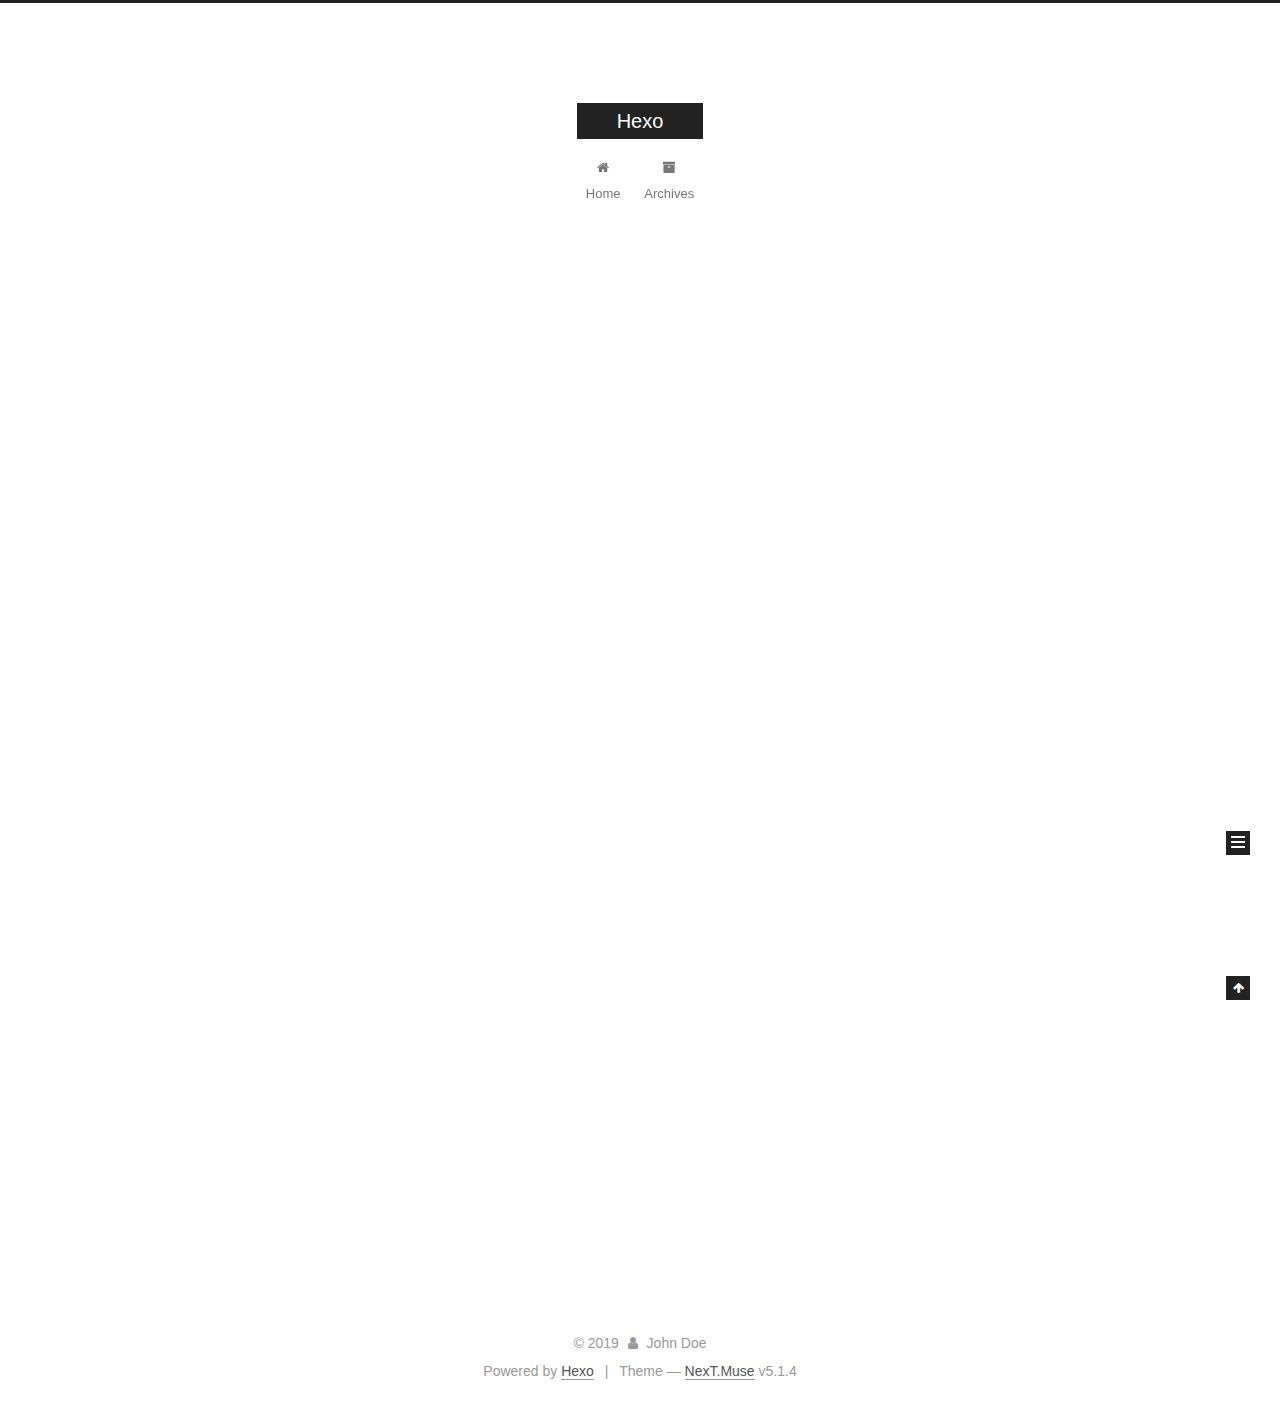
==== index.html @ e1fbd627 "Site updated: 2019-07-03 14:04:31" ====
<!DOCTYPE html>



  


<html class="theme-next muse use-motion" lang>
<head><meta name="generator" content="Hexo 3.9.0">
  <meta charset="UTF-8">
<meta http-equiv="X-UA-Compatible" content="IE=edge">
<meta name="viewport" content="width=device-width, initial-scale=1, maximum-scale=1">
<meta name="theme-color" content="#222">









<meta http-equiv="Cache-Control" content="no-transform">
<meta http-equiv="Cache-Control" content="no-siteapp">
















  
  
  <link href="/lib/fancybox/source/jquery.fancybox.css?v=2.1.5" rel="stylesheet" type="text/css">







<link href="/lib/font-awesome/css/font-awesome.min.css?v=4.6.2" rel="stylesheet" type="text/css">

<link href="/css/main.css?v=5.1.4" rel="stylesheet" type="text/css">


  <link rel="apple-touch-icon" sizes="180x180" href="/images/apple-touch-icon-next.png?v=5.1.4">


  <link rel="icon" type="image/png" sizes="32x32" href="/images/favicon-32x32-next.png?v=5.1.4">


  <link rel="icon" type="image/png" sizes="16x16" href="/images/favicon-16x16-next.png?v=5.1.4">


  <link rel="mask-icon" href="/images/logo.svg?v=5.1.4" color="#222">





  <meta name="keywords" content="Hexo, NexT">










<meta property="og:type" content="website">
<meta property="og:title" content="Hexo">
<meta property="og:url" content="http://yoursite.com/index.html">
<meta property="og:site_name" content="Hexo">
<meta property="og:locale" content="default">
<meta name="twitter:card" content="summary">
<meta name="twitter:title" content="Hexo">



<script type="text/javascript" id="hexo.configurations">
  var NexT = window.NexT || {};
  var CONFIG = {
    root: '/',
    scheme: 'Muse',
    version: '5.1.4',
    sidebar: {"position":"left","display":"post","offset":12,"b2t":false,"scrollpercent":false,"onmobile":false},
    fancybox: true,
    tabs: true,
    motion: {"enable":true,"async":false,"transition":{"post_block":"fadeIn","post_header":"slideDownIn","post_body":"slideDownIn","coll_header":"slideLeftIn","sidebar":"slideUpIn"}},
    duoshuo: {
      userId: '0',
      author: 'Author'
    },
    algolia: {
      applicationID: '',
      apiKey: '',
      indexName: '',
      hits: {"per_page":10},
      labels: {"input_placeholder":"Search for Posts","hits_empty":"We didn't find any results for the search: ${query}","hits_stats":"${hits} results found in ${time} ms"}
    }
  };
</script>



  <link rel="canonical" href="http://yoursite.com/">





  <title>Hexo</title>
  








</head>

<body itemscope itemtype="http://schema.org/WebPage" lang="default">

  
  
    
  

  <div class="container sidebar-position-left 
  page-home">
    <div class="headband"></div>

    <header id="header" class="header" itemscope itemtype="http://schema.org/WPHeader">
      <div class="header-inner"><div class="site-brand-wrapper">
  <div class="site-meta ">
    

    <div class="custom-logo-site-title">
      <a href="/" class="brand" rel="start">
        <span class="logo-line-before"><i></i></span>
        <span class="site-title">Hexo</span>
        <span class="logo-line-after"><i></i></span>
      </a>
    </div>
      
        <p class="site-subtitle"></p>
      
  </div>

  <div class="site-nav-toggle">
    <button>
      <span class="btn-bar"></span>
      <span class="btn-bar"></span>
      <span class="btn-bar"></span>
    </button>
  </div>
</div>

<nav class="site-nav">
  

  
    <ul id="menu" class="menu">
      
        
        <li class="menu-item menu-item-home">
          <a href="/" rel="section">
            
              <i class="menu-item-icon fa fa-fw fa-home"></i> <br>
            
            Home
          </a>
        </li>
      
        
        <li class="menu-item menu-item-archives">
          <a href="/archives/" rel="section">
            
              <i class="menu-item-icon fa fa-fw fa-archive"></i> <br>
            
            Archives
          </a>
        </li>
      

      
    </ul>
  

  
</nav>



 </div>
    </header>

    <main id="main" class="main">
      <div class="main-inner">
        <div class="content-wrap">
          <div id="content" class="content">
            
  <section id="posts" class="posts-expand">
    
      

  

  
  
  

  <article class="post post-type-normal" itemscope itemtype="http://schema.org/Article">
  
  
  
  <div class="post-block">
    <link itemprop="mainEntityOfPage" href="http://yoursite.com/2019/07/02/hello-world/">

    <span hidden itemprop="author" itemscope itemtype="http://schema.org/Person">
      <meta itemprop="name" content="John Doe">
      <meta itemprop="description" content>
      <meta itemprop="image" content="/images/avatar.gif">
    </span>

    <span hidden itemprop="publisher" itemscope itemtype="http://schema.org/Organization">
      <meta itemprop="name" content="Hexo">
    </span>

    
      <header class="post-header">

        
        
          <h1 class="post-title" itemprop="name headline">
                
                <a class="post-title-link" href="/2019/07/02/hello-world/" itemprop="url">Hello World</a></h1>
        

        <div class="post-meta">
          <span class="post-time">
            
              <span class="post-meta-item-icon">
                <i class="fa fa-calendar-o"></i>
              </span>
              
                <span class="post-meta-item-text">Posted on</span>
              
              <time title="Post created" itemprop="dateCreated datePublished" datetime="2019-07-02T22:39:42+08:00">
                2019-07-02
              </time>
            

            

            
          </span>

          

          
            
          

          
          

          

          

          

        </div>
      </header>
    

    
    
    
    <div class="post-body" itemprop="articleBody">

      
      

      
        
          
            <p>Welcome to <a href="https://hexo.io/" target="_blank" rel="noopener">Hexo</a>! This is your very first post. Check <a href="https://hexo.io/docs/" target="_blank" rel="noopener">documentation</a> for more info. If you get any problems when using Hexo, you can find the answer in <a href="https://hexo.io/docs/troubleshooting.html" target="_blank" rel="noopener">troubleshooting</a> or you can ask me on <a href="https://github.com/hexojs/hexo/issues" target="_blank" rel="noopener">GitHub</a>.</p>
<h2 id="Quick-Start"><a href="#Quick-Start" class="headerlink" title="Quick Start"></a>Quick Start</h2><h3 id="Create-a-new-post"><a href="#Create-a-new-post" class="headerlink" title="Create a new post"></a>Create a new post</h3><figure class="highlight bash"><table><tr><td class="gutter"><pre><span class="line">1</span><br></pre></td><td class="code"><pre><span class="line">$ hexo new <span class="string">"My New Post"</span></span><br></pre></td></tr></table></figure>

<p>More info: <a href="https://hexo.io/docs/writing.html" target="_blank" rel="noopener">Writing</a></p>
<h3 id="Run-server"><a href="#Run-server" class="headerlink" title="Run server"></a>Run server</h3><figure class="highlight bash"><table><tr><td class="gutter"><pre><span class="line">1</span><br></pre></td><td class="code"><pre><span class="line">$ hexo server</span><br></pre></td></tr></table></figure>

<p>More info: <a href="https://hexo.io/docs/server.html" target="_blank" rel="noopener">Server</a></p>
<h3 id="Generate-static-files"><a href="#Generate-static-files" class="headerlink" title="Generate static files"></a>Generate static files</h3><figure class="highlight bash"><table><tr><td class="gutter"><pre><span class="line">1</span><br></pre></td><td class="code"><pre><span class="line">$ hexo generate</span><br></pre></td></tr></table></figure>

<p>More info: <a href="https://hexo.io/docs/generating.html" target="_blank" rel="noopener">Generating</a></p>
<h3 id="Deploy-to-remote-sites"><a href="#Deploy-to-remote-sites" class="headerlink" title="Deploy to remote sites"></a>Deploy to remote sites</h3><figure class="highlight bash"><table><tr><td class="gutter"><pre><span class="line">1</span><br></pre></td><td class="code"><pre><span class="line">$ hexo deploy</span><br></pre></td></tr></table></figure>

<p>More info: <a href="https://hexo.io/docs/deployment.html" target="_blank" rel="noopener">Deployment</a></p>

          
        
      
    </div>
    
    
    

    

    

    

    <footer class="post-footer">
      

      

      

      
      
        <div class="post-eof"></div>
      
    </footer>
  </div>
  
  
  
  </article>


    
  </section>

  


          </div>
          


          

        </div>
        
          
  
  <div class="sidebar-toggle">
    <div class="sidebar-toggle-line-wrap">
      <span class="sidebar-toggle-line sidebar-toggle-line-first"></span>
      <span class="sidebar-toggle-line sidebar-toggle-line-middle"></span>
      <span class="sidebar-toggle-line sidebar-toggle-line-last"></span>
    </div>
  </div>

  <aside id="sidebar" class="sidebar">
    
    <div class="sidebar-inner">

      

      

      <section class="site-overview-wrap sidebar-panel sidebar-panel-active">
        <div class="site-overview">
          <div class="site-author motion-element" itemprop="author" itemscope itemtype="http://schema.org/Person">
            
              <p class="site-author-name" itemprop="name">John Doe</p>
              <p class="site-description motion-element" itemprop="description"></p>
          </div>

          <nav class="site-state motion-element">

            
              <div class="site-state-item site-state-posts">
              
                <a href="/archives/">
              
                  <span class="site-state-item-count">1</span>
                  <span class="site-state-item-name">posts</span>
                </a>
              </div>
            

            

            

          </nav>

          

          

          
          

          
          

          

        </div>
      </section>

      

      

    </div>
  </aside>


        
      </div>
    </main>

    <footer id="footer" class="footer">
      <div class="footer-inner">
        <div class="copyright">&copy; <span itemprop="copyrightYear">2019</span>
  <span class="with-love">
    <i class="fa fa-user"></i>
  </span>
  <span class="author" itemprop="copyrightHolder">John Doe</span>

  
</div>


  <div class="powered-by">Powered by <a class="theme-link" target="_blank" href="https://hexo.io">Hexo</a></div>



  <span class="post-meta-divider">|</span>



  <div class="theme-info">Theme &mdash; <a class="theme-link" target="_blank" href="https://github.com/iissnan/hexo-theme-next">NexT.Muse</a> v5.1.4</div>




        







        
      </div>
    </footer>

    
      <div class="back-to-top">
        <i class="fa fa-arrow-up"></i>
        
      </div>
    

    

  </div>

  

<script type="text/javascript">
  if (Object.prototype.toString.call(window.Promise) !== '[object Function]') {
    window.Promise = null;
  }
</script>









  












  
  
    <script type="text/javascript" src="/lib/jquery/index.js?v=2.1.3"></script>
  

  
  
    <script type="text/javascript" src="/lib/fastclick/lib/fastclick.min.js?v=1.0.6"></script>
  

  
  
    <script type="text/javascript" src="/lib/jquery_lazyload/jquery.lazyload.js?v=1.9.7"></script>
  

  
  
    <script type="text/javascript" src="/lib/velocity/velocity.min.js?v=1.2.1"></script>
  

  
  
    <script type="text/javascript" src="/lib/velocity/velocity.ui.min.js?v=1.2.1"></script>
  

  
  
    <script type="text/javascript" src="/lib/fancybox/source/jquery.fancybox.pack.js?v=2.1.5"></script>
  


  


  <script type="text/javascript" src="/js/src/utils.js?v=5.1.4"></script>

  <script type="text/javascript" src="/js/src/motion.js?v=5.1.4"></script>



  
  

  

  


  <script type="text/javascript" src="/js/src/bootstrap.js?v=5.1.4"></script>



  


  




	





  





  












  





  

  

  

  
  

  

  

  

</body>
</html>
---- css/main.css ----
/* normalize.css v3.0.2 | MIT License | git.io/normalize */
html {
  font-family: sans-serif; /* 1 */
  -ms-text-size-adjust: 100%; /* 2 */
  -webkit-text-size-adjust: 100%; /* 2 */
}
body {
  margin: 0;
}
article,
aside,
details,
figcaption,
figure,
footer,
header,
hgroup,
main,
menu,
nav,
section,
summary {
  display: block;
}
audio,
canvas,
progress,
video {
  display: inline-block; /* 1 */
  vertical-align: baseline; /* 2 */
}
audio:not([controls]) {
  display: none;
  height: 0;
}
[hidden],
template {
  display: none;
}
a {
  background-color: transparent;
}
a:active,
a:hover {
  outline: 0;
}
abbr[title] {
  border-bottom: 1px dotted;
}
b,
strong {
  font-weight: bold;
}
dfn {
  font-style: italic;
}
h1 {
  font-size: 2em;
  margin: 0.67em 0;
}
mark {
  background: #ff0;
  color: #000;
}
small {
  font-size: 80%;
}
sub,
sup {
  font-size: 75%;
  line-height: 0;
  position: relative;
  vertical-align: baseline;
}
sup {
  top: -0.5em;
}
sub {
  bottom: -0.25em;
}
img {
  border: 0;
}
svg:not(:root) {
  overflow: hidden;
}
figure {
  margin: 1em 40px;
}
hr {
  -moz-box-sizing: content-box;
  box-sizing: content-box;
  height: 0;
}
pre {
  overflow: auto;
}
code,
kbd,
pre,
samp {
  font-family: monospace, monospace;
  font-size: 1em;
}
button,
input,
optgroup,
select,
textarea {
  color: inherit; /* 1 */
  font: inherit; /* 2 */
  margin: 0; /* 3 */
}
button {
  overflow: visible;
}
button,
select {
  text-transform: none;
}
button,
html input[type="button"],
input[type="reset"],
input[type="submit"] {
  -webkit-appearance: button; /* 2 */
  cursor: pointer; /* 3 */
}
button[disabled],
html input[disabled] {
  cursor: default;
}
button::-moz-focus-inner,
input::-moz-focus-inner {
  border: 0;
  padding: 0;
}
input {
  line-height: normal;
}
input[type="checkbox"],
input[type="radio"] {
  box-sizing: border-box; /* 1 */
  padding: 0; /* 2 */
}
input[type="number"]::-webkit-inner-spin-button,
input[type="number"]::-webkit-outer-spin-button {
  height: auto;
}
input[type="search"] {
  -webkit-appearance: textfield; /* 1 */
  -moz-box-sizing: content-box;
  -webkit-box-sizing: content-box; /* 2 */
  box-sizing: content-box;
}
input[type="search"]::-webkit-search-cancel-button,
input[type="search"]::-webkit-search-decoration {
  -webkit-appearance: none;
}
fieldset {
  border: 1px solid #c0c0c0;
  margin: 0 2px;
  padding: 0.35em 0.625em 0.75em;
}
legend {
  border: 0; /* 1 */
  padding: 0; /* 2 */
}
textarea {
  overflow: auto;
}
optgroup {
  font-weight: bold;
}
table {
  border-collapse: collapse;
  border-spacing: 0;
}
td,
th {
  padding: 0;
}
::selection {
  background: #262a30;
  color: #fff;
}
body {
  position: relative;
  font-family: 'Lato', "PingFang SC", "Microsoft YaHei", sans-serif;
  font-size: 14px;
  line-height: 2;
  color: #555;
  background: #fff;
}
@media (max-width: 767px) {
  body {
    padding-right: 0 !important;
  }
}
@media (min-width: 768px) and (max-width: 991px) {
  body {
    padding-right: 0 !important;
  }
}
@media (min-width: 1600px) {
  body {
    font-size: 16px;
  }
}
h1,
h2,
h3,
h4,
h5,
h6 {
  margin: 0;
  padding: 0;
  font-weight: bold;
  line-height: 1.5;
  font-family: 'Lato', "PingFang SC", "Microsoft YaHei", sans-serif;
}
h2,
h3,
h4,
h5,
h6 {
  margin: 20px 0 15px;
}
h1 {
  font-size: 22px;
}
@media (max-width: 767px) {
  h1 {
    font-size: 18px;
  }
}
h2 {
  font-size: 20px;
}
@media (max-width: 767px) {
  h2 {
    font-size: 16px;
  }
}
h3 {
  font-size: 18px;
}
@media (max-width: 767px) {
  h3 {
    font-size: 14px;
  }
}
h4 {
  font-size: 16px;
}
@media (max-width: 767px) {
  h4 {
    font-size: 12px;
  }
}
h5 {
  font-size: 14px;
}
@media (max-width: 767px) {
  h5 {
    font-size: 10px;
  }
}
h6 {
  font-size: 12px;
}
@media (max-width: 767px) {
  h6 {
    font-size: 8px;
  }
}
p {
  margin: 0 0 20px 0;
}
a {
  color: #555;
  text-decoration: none;
  outline: none;
  border-bottom: 1px solid #999;
  word-wrap: break-word;
}
a:hover {
  color: #222;
  border-bottom-color: #222;
}
blockquote {
  margin: 0;
  padding: 0;
}
img {
  display: block;
  margin: auto;
  max-width: 100%;
  height: auto;
}
hr {
  margin: 40px 0;
  height: 3px;
  border: none;
  background-color: #ddd;
  background-image: repeating-linear-gradient(-45deg, #fff, #fff 4px, transparent 4px, transparent 8px);
}
blockquote {
  padding: 0 15px;
  color: #666;
  border-left: 4px solid #ddd;
}
blockquote cite::before {
  content: "-";
  padding: 0 5px;
}
dt {
  font-weight: 700;
}
dd {
  margin: 0;
  padding: 0;
}
kbd {
  border: 1px solid #ccc;
  border-radius: 0.2em;
  box-shadow: 0.1em 0.1em 0.2em rgba(0,0,0,0.1);
  background-color: #f9f9f9;
  font-family: inherit;
  background-image: -webkit-linear-gradient(top, #eee, #fff, #eee);
  padding: 0.1em 0.3em;
  white-space: nowrap;
}
.text-left {
  text-align: left;
}
.text-center {
  text-align: center;
}
.text-right {
  text-align: right;
}
.text-justify {
  text-align: justify;
}
.text-nowrap {
  white-space: nowrap;
}
.text-lowercase {
  text-transform: lowercase;
}
.text-uppercase {
  text-transform: uppercase;
}
.text-capitalize {
  text-transform: capitalize;
}
.center-block {
  display: block;
  margin-left: auto;
  margin-right: auto;
}
.clearfix:before,
.clearfix:after {
  content: " ";
  display: table;
}
.clearfix:after {
  clear: both;
}
.pullquote {
  width: 45%;
}
.pullquote.left {
  float: left;
  margin-left: 5px;
  margin-right: 10px;
}
.pullquote.right {
  float: right;
  margin-left: 10px;
  margin-right: 5px;
}
.affix.affix.affix {
  position: fixed;
}
.translation {
  margin-top: -20px;
  font-size: 14px;
  color: #999;
}
.scrollbar-measure {
  width: 100px;
  height: 100px;
  overflow: scroll;
  position: absolute;
  top: -9999px;
}
.use-motion .motion-element {
  opacity: 0;
}
table {
  margin: 20px 0;
  width: 100%;
  border-collapse: collapse;
  border-spacing: 0;
  border: 1px solid #ddd;
  font-size: 14px;
  table-layout: fixed;
  word-wrap: break-all;
}
table>tbody>tr:nth-of-type(odd) {
  background-color: #f9f9f9;
}
table>tbody>tr:hover {
  background-color: #f5f5f5;
}
caption,
th,
td {
  padding: 8px;
  text-align: left;
  vertical-align: middle;
  font-weight: normal;
}
th,
td {
  border-bottom: 3px solid #ddd;
  border-right: 1px solid #eee;
}
th {
  padding-bottom: 10px;
  font-weight: 700;
}
td {
  border-bottom-width: 1px;
}
html,
body {
  height: 100%;
}
.container {
  position: relative;
  min-height: 100%;
}
.header-inner {
  margin: 0 auto;
  padding: 100px 0 70px;
  width: 700px;
}
@media (min-width: 1600px) {
  .container .header-inner {
    width: 900px;
  }
}
.main {
  padding-bottom: 150px;
}
.main-inner {
  margin: 0 auto;
  width: 700px;
}
@media (min-width: 1600px) {
  .container .main-inner {
    width: 900px;
  }
}
.footer {
  position: absolute;
  left: 0;
  bottom: 0;
  width: 100%;
  min-height: 50px;
}
.footer-inner {
  box-sizing: border-box;
  margin: 20px auto;
  width: 700px;
}
@media (min-width: 1600px) {
  .container .footer-inner {
    width: 900px;
  }
}
pre,
.highlight {
  overflow: auto;
  margin: 20px 0;
  padding: 0;
  font-size: 13px;
  color: #4d4d4c;
  background: #f7f7f7;
  line-height: 1.6;
}
pre,
code {
  font-family: consolas, Menlo, "PingFang SC", "Microsoft YaHei", monospace;
}
code {
  padding: 2px 4px;
  word-wrap: break-word;
  color: #555;
  background: #eee;
  border-radius: 3px;
  font-size: 13px;
}
pre {
  padding: 10px;
}
pre code {
  padding: 0;
  color: #4d4d4c;
  background: none;
  text-shadow: none;
}
.highlight {
  border-radius: 1px;
}
.highlight pre {
  border: none;
  margin: 0;
  padding: 10px 0;
}
.highlight table {
  margin: 0;
  width: auto;
  border: none;
}
.highlight td {
  border: none;
  padding: 0;
}
.highlight figcaption {
  font-size: 1em;
  color: #4d4d4c;
  line-height: 1em;
  margin-bottom: 1em;
}
.highlight figcaption:before,
.highlight figcaption:after {
  content: " ";
  display: table;
}
.highlight figcaption:after {
  clear: both;
}
.highlight figcaption a {
  float: right;
  color: #4d4d4c;
}
.highlight figcaption a:hover {
  border-bottom-color: #4d4d4c;
}
.highlight .gutter pre {
  padding-left: 10px;
  padding-right: 10px;
  color: #869194;
  text-align: right;
  background-color: #eff2f3;
}
.highlight .code pre {
  width: 100%;
  padding-left: 10px;
  padding-right: 10px;
  background-color: #f7f7f7;
}
.highlight .line {
  height: 20px;
}
.gutter {
  -webkit-user-select: none;
  -moz-user-select: none;
  -ms-user-select: none;
  user-select: none;
}
.gist table {
  width: auto;
}
.gist table td {
  border: none;
}
pre .deletion {
  background: #fdd;
}
pre .addition {
  background: #dfd;
}
pre .meta {
  color: #8959a8;
}
pre .comment {
  color: #8e908c;
}
pre .variable,
pre .attribute,
pre .tag,
pre .regexp,
pre .ruby .constant,
pre .xml .tag .title,
pre .xml .pi,
pre .xml .doctype,
pre .html .doctype,
pre .css .id,
pre .css .class,
pre .css .pseudo {
  color: #c82829;
}
pre .number,
pre .preprocessor,
pre .built_in,
pre .literal,
pre .params,
pre .constant,
pre .command {
  color: #f5871f;
}
pre .ruby .class .title,
pre .css .rules .attribute,
pre .string,
pre .value,
pre .inheritance,
pre .header,
pre .ruby .symbol,
pre .xml .cdata,
pre .special,
pre .number,
pre .formula {
  color: #718c00;
}
pre .title,
pre .css .hexcolor {
  color: #3e999f;
}
pre .function,
pre .python .decorator,
pre .python .title,
pre .ruby .function .title,
pre .ruby .title .keyword,
pre .perl .sub,
pre .javascript .title,
pre .coffeescript .title {
  color: #4271ae;
}
pre .keyword,
pre .javascript .function {
  color: #8959a8;
}
.full-image.full-image.full-image.full-image {
  border: none;
  max-width: 100%;
  width: auto;
  margin: 20px auto 25px;
}
@media (min-width: 992px) {
  .full-image.full-image.full-image.full-image {
    max-width: none;
    width: 110%;
    margin: 25px -5%;
  }
}
.blockquote-center,
.page-home .post-type-quote blockquote,
.page-post-detail .post-type-quote blockquote {
  position: relative;
  margin: 40px 0;
  padding: 0;
  border-left: none;
  text-align: center;
}
.blockquote-center::before,
.page-home .post-type-quote blockquote::before,
.page-post-detail .post-type-quote blockquote::before,
.blockquote-center::after,
.page-home .post-type-quote blockquote::after,
.page-post-detail .post-type-quote blockquote::after {
  position: absolute;
  content: ' ';
  display: block;
  width: 100%;
  height: 24px;
  opacity: 0.2;
  background-repeat: no-repeat;
  background-position: 0 -6px;
  background-size: 22px 22px;
}
.blockquote-center::before,
.page-home .post-type-quote blockquote::before,
.page-post-detail .post-type-quote blockquote::before {
  top: -20px;
  background-image: url("../images/quote-l.svg");
  border-top: 1px solid #ccc;
}
.blockquote-center::after,
.page-home .post-type-quote blockquote::after,
.page-post-detail .post-type-quote blockquote::after {
  bottom: -20px;
  background-image: url("../images/quote-r.svg");
  border-bottom: 1px solid #ccc;
  background-position: 100% 8px;
}
.blockquote-center p,
.page-home .post-type-quote blockquote p,
.page-post-detail .post-type-quote blockquote p,
.blockquote-center div,
.page-home .post-type-quote blockquote div,
.page-post-detail .post-type-quote blockquote div {
  text-align: center;
}
.post .post-body .group-picture img {
  box-sizing: border-box;
  padding: 0 3px;
  border: none;
}
.post .group-picture-row {
  overflow: hidden;
  margin-top: 6px;
}
.post .group-picture-row:first-child {
  margin-top: 0;
}
.post .group-picture-column {
  float: left;
}
.page-post-detail .post-body .group-picture-column {
  float: none;
  margin-top: 10px;
  width: auto !important;
}
.page-post-detail .post-body .group-picture-column img {
  margin: 0 auto;
}
.page-archive .group-picture-container {
  overflow: hidden;
}
.page-archive .group-picture-row {
  float: left;
}
.page-archive .group-picture-row:first-child {
  margin-top: 6px;
}
.page-archive .group-picture-column {
  max-width: 150px;
  max-height: 150px;
}
.post-body .note {
  position: relative;
  padding: 15px;
  margin-bottom: 20px;
  border: 1px solid #eee;
  border-left-width: 5px;
  border-radius: 3px;
}
.post-body .note h2,
.post-body .note h3,
.post-body .note h4,
.post-body .note h5,
.post-body .note h6 {
  margin-top: 0;
  margin-bottom: 0;
  border-bottom: initial;
  padding-top: 0 !important;
}
.post-body .note p:first-child,
.post-body .note ul:first-child,
.post-body .note ol:first-child,
.post-body .note table:first-child,
.post-body .note pre:first-child,
.post-body .note blockquote:first-child {
  margin-top: 0;
}
.post-body .note p:last-child,
.post-body .note ul:last-child,
.post-body .note ol:last-child,
.post-body .note table:last-child,
.post-body .note pre:last-child,
.post-body .note blockquote:last-child {
  margin-bottom: 0;
}
.post-body .note.default {
  border-left-color: #777;
}
.post-body .note.default h2,
.post-body .note.default h3,
.post-body .note.default h4,
.post-body .note.default h5,
.post-body .note.default h6 {
  color: #777;
}
.post-body .note.primary {
  border-left-color: #6f42c1;
}
.post-body .note.primary h2,
.post-body .note.primary h3,
.post-body .note.primary h4,
.post-body .note.primary h5,
.post-body .note.primary h6 {
  color: #6f42c1;
}
.post-body .note.info {
  border-left-color: #428bca;
}
.post-body .note.info h2,
.post-body .note.info h3,
.post-body .note.info h4,
.post-body .note.info h5,
.post-body .note.info h6 {
  color: #428bca;
}
.post-body .note.success {
  border-left-color: #5cb85c;
}
.post-body .note.success h2,
.post-body .note.success h3,
.post-body .note.success h4,
.post-body .note.success h5,
.post-body .note.success h6 {
  color: #5cb85c;
}
.post-body .note.warning {
  border-left-color: #f0ad4e;
}
.post-body .note.warning h2,
.post-body .note.warning h3,
.post-body .note.warning h4,
.post-body .note.warning h5,
.post-body .note.warning h6 {
  color: #f0ad4e;
}
.post-body .note.danger {
  border-left-color: #d9534f;
}
.post-body .note.danger h2,
.post-body .note.danger h3,
.post-body .note.danger h4,
.post-body .note.danger h5,
.post-body .note.danger h6 {
  color: #d9534f;
}
.post-body .label {
  display: inline;
  padding: 0 2px;
  white-space: nowrap;
}
.post-body .label.default {
  background-color: #f0f0f0;
}
.post-body .label.primary {
  background-color: #efe6f7;
}
.post-body .label.info {
  background-color: #e5f2f8;
}
.post-body .label.success {
  background-color: #e7f4e9;
}
.post-body .label.warning {
  background-color: #fcf6e1;
}
.post-body .label.danger {
  background-color: #fae8eb;
}
.post-body .tabs {
  position: relative;
  display: block;
  margin-bottom: 20px;
  padding-top: 10px;
}
.post-body .tabs ul.nav-tabs {
  margin: 0;
  padding: 0;
  display: flex;
  margin-bottom: -1px;
}
@media (max-width: 413px) {
  .post-body .tabs ul.nav-tabs {
    display: block;
    margin-bottom: 5px;
  }
}
.post-body .tabs ul.nav-tabs li.tab {
  list-style-type: none !important;
  margin: 0 0.25em 0 0;
  border-top: 3px solid transparent;
  border-left: 1px solid transparent;
  border-right: 1px solid transparent;
}
@media (max-width: 413px) {
  .post-body .tabs ul.nav-tabs li.tab {
    margin: initial;
    border-top: 1px solid transparent;
    border-left: 3px solid transparent;
    border-right: 1px solid transparent;
    border-bottom: 1px solid transparent;
  }
}
.post-body .tabs ul.nav-tabs li.tab a {
  outline: 0;
  border-bottom: initial;
  display: block;
  line-height: 1.8em;
  padding: 0.25em 0.75em;
  transition-duration: 0.2s;
  transition-timing-function: ease-out;
  transition-delay: 0s;
}
.post-body .tabs ul.nav-tabs li.tab a i {
  width: 1.285714285714286em;
}
.post-body .tabs ul.nav-tabs li.tab.active {
  border-top: 3px solid #fc6423;
  border-left: 1px solid #ddd;
  border-right: 1px solid #ddd;
  background-color: #fff;
}
@media (max-width: 413px) {
  .post-body .tabs ul.nav-tabs li.tab.active {
    border-top: 1px solid #ddd;
    border-left: 3px solid #fc6423;
    border-right: 1px solid #ddd;
    border-bottom: 1px solid #ddd;
  }
}
.post-body .tabs ul.nav-tabs li.tab.active a {
  cursor: default;
  color: #555;
}
.post-body .tabs .tab-content {
  background-color: #fff;
}
.post-body .tabs .tab-content .tab-pane {
  border: 1px solid #ddd;
  padding: 20px 20px 0 20px;
}
.post-body .tabs .tab-content .tab-pane:not(.active) {
  display: none !important;
}
.post-body .tabs .tab-content .tab-pane.active {
  display: block !important;
}
.btn {
  display: inline-block;
  padding: 0 20px;
  font-size: 14px;
  color: #fff;
  background: #222;
  border: 2px solid #222;
  text-decoration: none;
  border-radius: 0;
  transition-property: background-color;
  transition-duration: 0.2s;
  transition-timing-function: ease-in-out;
  transition-delay: 0s;
  line-height: 2;
}
.btn:hover {
  border-color: #222;
  color: #222;
  background: #fff;
}
.btn +.btn {
  margin: 0 0 8px 8px;
}
.btn .fa-fw {
  width: 1.285714285714286em;
  text-align: left;
}
.btn-bar {
  display: block;
  width: 22px;
  height: 2px;
  background: #555;
  border-radius: 1px;
}
.btn-bar+.btn-bar {
  margin-top: 4px;
}
.pagination {
  margin: 120px 0 40px;
  text-align: center;
  border-top: 1px solid #eee;
}
.page-number-basic,
.pagination .prev,
.pagination .next,
.pagination .page-number,
.pagination .space {
  display: inline-block;
  position: relative;
  top: -1px;
  margin: 0 10px;
  padding: 0 11px;
}
@media (max-width: 767px) {
  .page-number-basic,
  .pagination .prev,
  .pagination .next,
  .pagination .page-number,
  .pagination .space {
    margin: 0 5px;
  }
}
.pagination .prev,
.pagination .next,
.pagination .page-number {
  border-bottom: 0;
  border-top: 1px solid #eee;
  transition-property: border-color;
  transition-duration: 0.2s;
  transition-timing-function: ease-in-out;
  transition-delay: 0s;
}
.pagination .prev:hover,
.pagination .next:hover,
.pagination .page-number:hover {
  border-top-color: #222;
}
.pagination .space {
  padding: 0;
  margin: 0;
}
.pagination .prev {
  margin-left: 0;
}
.pagination .next {
  margin-right: 0;
}
.pagination .page-number.current {
  color: #fff;
  background: #ccc;
  border-top-color: #ccc;
}
@media (max-width: 767px) {
  .pagination {
    border-top: none;
  }
  .pagination .prev,
  .pagination .next,
  .pagination .page-number {
    margin-bottom: 10px;
    border-top: 0;
    border-bottom: 1px solid #eee;
    padding: 0 10px;
  }
  .pagination .prev:hover,
  .pagination .next:hover,
  .pagination .page-number:hover {
    border-bottom-color: #222;
  }
}
.comments {
  margin: 60px 20px 0;
}
.tag-cloud {
  text-align: center;
}
.tag-cloud a {
  display: inline-block;
  margin: 10px;
}
.back-to-top {
  box-sizing: border-box;
  position: fixed;
  bottom: -100px;
  right: 30px;
  z-index: 1050;
  padding: 0 6px;
  width: 24px;
  background: #222;
  font-size: 12px;
  opacity: 1;
  color: #fff;
  cursor: pointer;
  text-align: center;
  -webkit-transform: translateZ(0);
  transition-property: bottom;
  transition-duration: 0.2s;
  transition-timing-function: ease-in-out;
  transition-delay: 0s;
}
@media (min-width: 768px) and (max-width: 991px) {
  .back-to-top {
    display: none !important;
  }
}
@media (max-width: 767px) {
  .back-to-top {
    display: none !important;
  }
}
.back-to-top.back-to-top-on {
  bottom: 19px;
}
.header {
  background: transparent;
}
.header-inner {
  position: relative;
}
.headband {
  height: 3px;
  background: #222;
}
.site-meta {
  margin: 0;
  text-align: center;
}
@media (max-width: 767px) {
  .site-meta {
    text-align: center;
  }
}
.brand {
  position: relative;
  display: inline-block;
  padding: 0 40px;
  color: #fff;
  background: #222;
  border-bottom: none;
}
.brand:hover {
  color: #fff;
}
.logo {
  display: inline-block;
  margin-right: 5px;
  line-height: 36px;
  vertical-align: top;
}
.site-title {
  display: inline-block;
  vertical-align: top;
  line-height: 36px;
  font-size: 20px;
  font-weight: normal;
  font-family: 'Lato', "PingFang SC", "Microsoft YaHei", sans-serif;
}
.site-subtitle {
  margin-top: 10px;
  font-size: 13px;
  color: #999;
}
.use-motion .brand {
  opacity: 0;
}
.use-motion .logo,
.use-motion .site-title,
.use-motion .site-subtitle {
  opacity: 0;
  position: relative;
  top: -10px;
}
.site-nav-toggle {
  display: none;
  position: absolute;
  top: 10px;
  left: 10px;
}
@media (max-width: 767px) {
  .site-nav-toggle {
    display: block;
  }
}
.site-nav-toggle button {
  margin-top: 2px;
  padding: 9px 10px;
  background: transparent;
  border: none;
}
@media (max-width: 767px) {
  .site-nav {
    display: none;
    margin: 0 -10px;
    padding: 0 10px;
    clear: both;
    border-top: 1px solid #ddd;
  }
}
@media (min-width: 768px) and (max-width: 991px) {
  .site-nav {
    display: block !important;
  }
}
@media (min-width: 992px) {
  .site-nav {
    display: block !important;
  }
}
.menu {
  margin-top: 20px;
  padding-left: 0;
  text-align: center;
}
.menu .menu-item {
  display: inline-block;
  margin: 0 10px;
  list-style: none;
}
@media screen and (max-width: 767px) {
  .menu .menu-item {
    margin-top: 10px;
  }
}
.menu .menu-item a {
  display: block;
  font-size: 13px;
  line-height: inherit;
  border-bottom: 1px solid transparent;
  transition-property: border-color;
  transition-duration: 0.2s;
  transition-timing-function: ease-in-out;
  transition-delay: 0s;
}
.menu .menu-item a:hover {
  border-bottom-color: #222;
}
.menu .menu-item .fa {
  margin-right: 5px;
}
.use-motion .menu-item {
  opacity: 0;
}
.post-body {
  font-family: 'Lato', "PingFang SC", "Microsoft YaHei", sans-serif;
}
@media (max-width: 767px) {
  .post-body {
    word-break: break-word;
  }
}
.post-body .fancybox img {
  display: block !important;
  margin: 0 auto;
  cursor: pointer;
  cursor: zoom-in;
  cursor: -webkit-zoom-in;
}
.post-body .image-caption,
.post-body .figure .caption {
  margin: -20px auto 15px;
  text-align: center;
  font-size: 14px;
  color: #999;
  font-weight: bold;
  line-height: 1;
}
.post-sticky-flag {
  display: inline-block;
  font-size: 16px;
  -ms-transform: rotate(30deg);
  -webkit-transform: rotate(30deg);
  -moz-transform: rotate(30deg);
  -ms-transform: rotate(30deg);
  -o-transform: rotate(30deg);
  transform: rotate(30deg);
}
.use-motion .post-block,
.use-motion .pagination,
.use-motion .comments {
  opacity: 0;
}
.use-motion .post-header {
  opacity: 0;
}
.use-motion .post-body {
  opacity: 0;
}
.use-motion .collection-title {
  opacity: 0;
}
.posts-expand {
  padding-top: 40px;
}
@media (max-width: 767px) {
  .posts-expand {
    margin: 0 20px;
  }
  .post-body pre .gutter pre {
    padding-right: 10px;
  }
  .post-body .highlight {
    margin-left: 0px;
    margin-right: 0px;
    padding: 0;
  }
  .post-body .highlight .gutter pre {
    padding-right: 10px;
  }
}
@media (min-width: 992px) {
  .posts-expand .post-body {
    text-align: justify;
  }
}
.posts-expand .post-body h2,
.posts-expand .post-body h3,
.posts-expand .post-body h4,
.posts-expand .post-body h5,
.posts-expand .post-body h6 {
  padding-top: 10px;
}
.posts-expand .post-body h2 .header-anchor,
.posts-expand .post-body h3 .header-anchor,
.posts-expand .post-body h4 .header-anchor,
.posts-expand .post-body h5 .header-anchor,
.posts-expand .post-body h6 .header-anchor {
  float: right;
  margin-left: 10px;
  color: #ccc;
  border-bottom-style: none;
  visibility: hidden;
}
.posts-expand .post-body h2 .header-anchor:hover,
.posts-expand .post-body h3 .header-anchor:hover,
.posts-expand .post-body h4 .header-anchor:hover,
.posts-expand .post-body h5 .header-anchor:hover,
.posts-expand .post-body h6 .header-anchor:hover {
  color: inherit;
}
.posts-expand .post-body h2:hover .header-anchor,
.posts-expand .post-body h3:hover .header-anchor,
.posts-expand .post-body h4:hover .header-anchor,
.posts-expand .post-body h5:hover .header-anchor,
.posts-expand .post-body h6:hover .header-anchor {
  visibility: visible;
}
.posts-expand .post-body ul li {
  list-style: circle;
}
.posts-expand .post-body img {
  box-sizing: border-box;
  margin: auto;
  padding: 3px;
  border: 1px solid #ddd;
}
.posts-expand .post-body .fancybox img {
  margin: 0 auto 25px;
}
@media (max-width: 767px) {
  .posts-collapse {
    margin: 0 20px;
  }
  .posts-collapse .post-title,
  .posts-collapse .post-meta {
    display: block;
    width: auto;
    text-align: left;
  }
}
.posts-collapse {
  position: relative;
  z-index: 1010;
  margin-left: 55px;
}
.posts-collapse::after {
  content: " ";
  position: absolute;
  top: 20px;
  left: 0;
  margin-left: -2px;
  width: 4px;
  height: 100%;
  background: #f5f5f5;
  z-index: -1;
}
@media (max-width: 767px) {
  .posts-collapse {
    margin: 0 20px;
  }
}
.posts-collapse .collection-title {
  position: relative;
  margin: 60px 0;
}
.posts-collapse .collection-title h1,
.posts-collapse .collection-title h2 {
  margin-left: 20px;
}
.posts-collapse .collection-title small {
  color: #bbb;
  margin-left: 5px;
}
.posts-collapse .collection-title::before {
  content: " ";
  position: absolute;
  left: 0;
  top: 50%;
  margin-left: -4px;
  margin-top: -4px;
  width: 8px;
  height: 8px;
  background: #bbb;
  border-radius: 50%;
}
.posts-collapse .post {
  margin: 30px 0;
}
.posts-collapse .post-header {
  position: relative;
  transition-duration: 0.2s;
  transition-timing-function: ease-in-out;
  transition-delay: 0s;
  transition-property: border;
  border-bottom: 1px dashed #ccc;
}
.posts-collapse .post-header::before {
  content: " ";
  position: absolute;
  left: 0;
  top: 12px;
  width: 6px;
  height: 6px;
  margin-left: -4px;
  background: #bbb;
  border-radius: 50%;
  border: 1px solid #fff;
  transition-duration: 0.2s;
  transition-timing-function: ease-in-out;
  transition-delay: 0s;
  transition-property: background;
}
.posts-collapse .post-header:hover {
  border-bottom-color: #666;
}
.posts-collapse .post-header:hover::before {
  background: #222;
}
.posts-collapse .post-meta {
  position: absolute;
  font-size: 12px;
  left: 20px;
  top: 5px;
}
.posts-collapse .post-comments-count {
  display: none;
}
.posts-collapse .post-title {
  margin-left: 60px;
  font-size: 16px;
  font-weight: normal;
  line-height: inherit;
}
.posts-collapse .post-title::after {
  margin-left: 3px;
  opacity: 0.6;
}
.posts-collapse .post-title a {
  color: #666;
  border-bottom: none;
}
.page-home .post-type-quote .post-header,
.page-post-detail .post-type-quote .post-header,
.page-home .post-type-quote .post-tags,
.page-post-detail .post-type-quote .post-tags {
  display: none;
}
.posts-expand .post-title {
  text-align: center;
  word-break: break-word;
  font-weight: 400;
}
.posts-expand .post-title-link {
  display: inline-block;
  position: relative;
  color: #555;
  border-bottom: none;
  line-height: 1.2;
  vertical-align: top;
}
.posts-expand .post-title-link::before {
  content: "";
  position: absolute;
  width: 100%;
  height: 2px;
  bottom: 0;
  left: 0;
  background-color: #000;
  visibility: hidden;
  -webkit-transform: scaleX(0);
  -moz-transform: scaleX(0);
  -ms-transform: scaleX(0);
  -o-transform: scaleX(0);
  transform: scaleX(0);
  transition-duration: 0.2s;
  transition-timing-function: ease-in-out;
  transition-delay: 0s;
}
.posts-expand .post-title-link:hover::before {
  visibility: visible;
  -webkit-transform: scaleX(1);
  -moz-transform: scaleX(1);
  -ms-transform: scaleX(1);
  -o-transform: scaleX(1);
  transform: scaleX(1);
}
.posts-expand .post-title-link .fa {
  font-size: 16px;
}
.posts-expand .post-meta {
  margin: 3px 0 60px 0;
  color: #999;
  font-family: 'Lato', "PingFang SC", "Microsoft YaHei", sans-serif;
  font-size: 12px;
  text-align: center;
}
.posts-expand .post-meta .post-category-list {
  display: inline-block;
  margin: 0;
  padding: 3px;
}
.posts-expand .post-meta .post-category-list-link {
  color: #999;
}
.posts-expand .post-meta .post-description {
  font-size: 14px;
  margin-top: 2px;
}
.post-meta-divider {
  margin: 0 0.5em;
}
.post-meta-item-icon {
  margin-right: 3px;
}
@media (min-width: 768px) and (max-width: 991px) {
  .post-meta-item-icon {
    display: inline-block;
  }
}
@media (max-width: 767px) {
  .post-meta-item-icon {
    display: inline-block;
  }
}
@media (min-width: 768px) and (max-width: 991px) {
  .post-meta-item-text {
    display: none;
  }
}
@media (max-width: 767px) {
  .post-meta-item-text {
    display: none;
  }
}
@media (max-width: 767px) {
  .posts-expand .post-comments-count {
    display: none;
  }
}
.post-button {
  margin-top: 40px;
}
.posts-expand .post-tags {
  margin-top: 40px;
  text-align: center;
}
.posts-expand .post-tags a {
  display: inline-block;
  margin-right: 10px;
  font-size: 13px;
}
.post-nav {
  display: table;
  margin-top: 15px;
  width: 100%;
  border-top: 1px solid #eee;
}
.post-nav-divider {
  display: table-cell;
  width: 10%;
}
.post-nav-item {
  display: table-cell;
  padding: 10px 0 0 0;
  width: 45%;
  vertical-align: top;
}
.post-nav-item a {
  position: relative;
  display: block;
  line-height: 25px;
  font-size: 14px;
  color: #555;
  border-bottom: none;
}
.post-nav-item a:hover {
  color: #222;
  border-bottom: none;
}
.post-nav-item a:active {
  top: 2px;
}
.post-nav-item .fa {
  position: absolute;
  top: 8px;
  left: 0;
  font-size: 12px;
}
.post-nav-next a {
  padding-left: 15px;
}
.post-nav-prev {
  text-align: right;
}
.post-nav-prev a {
  padding-right: 15px;
}
.post-nav-prev .fa {
  right: 0;
  left: auto;
}
.posts-expand .post-eof {
  display: block;
  margin: 80px auto 60px;
  width: 8%;
  height: 1px;
  background: #ccc;
  text-align: center;
}
.post:last-child .post-eof.post-eof.post-eof {
  display: none;
}
.post-gallery {
  display: table;
  table-layout: fixed;
  width: 100%;
  border-collapse: separate;
}
.post-gallery-row {
  display: table-row;
}
.post-gallery .post-gallery-img {
  display: table-cell;
  text-align: center;
  vertical-align: middle;
  border: none;
}
.post-gallery .post-gallery-img img {
  max-width: 100%;
  max-height: 100%;
  border: none;
}
.fancybox-close,
.fancybox-close:hover {
  border: none;
}
.rtl.post-body p,
.rtl.post-body a,
.rtl.post-body h1,
.rtl.post-body h2,
.rtl.post-body h3,
.rtl.post-body h4,
.rtl.post-body h5,
.rtl.post-body h6,
.rtl.post-body li,
.rtl.post-body ul,
.rtl.post-body ol {
  direction: rtl;
  font-family: UKIJ Ekran;
}
.rtl.post-title {
  font-family: UKIJ Ekran;
}
.sidebar {
  position: fixed;
  right: 0;
  top: 0;
  bottom: 0;
  width: 0;
  z-index: 1040;
  box-shadow: inset 0 2px 6px #000;
  background: #222;
  -webkit-transform: translateZ(0);
}
.sidebar a {
  color: #999;
  border-bottom-color: #555;
}
.sidebar a:hover {
  color: #eee;
}
@media (min-width: 768px) and (max-width: 991px) {
  .sidebar {
    display: none !important;
  }
}
@media (max-width: 767px) {
  .sidebar {
    display: none !important;
  }
}
.sidebar-inner {
  position: relative;
  padding: 20px 10px;
  color: #999;
  text-align: center;
}
.site-overview-wrap {
  overflow: hidden;
}
.site-overview {
  overflow-y: auto;
  overflow-x: hidden;
}
.sidebar-toggle {
  position: fixed;
  right: 30px;
  bottom: 45px;
  width: 14px;
  height: 14px;
  padding: 5px;
  background: #222;
  line-height: 0;
  z-index: 1050;
  cursor: pointer;
  -webkit-transform: translateZ(0);
}
@media (min-width: 768px) and (max-width: 991px) {
  .sidebar-toggle {
    display: none !important;
  }
}
@media (max-width: 767px) {
  .sidebar-toggle {
    display: none !important;
  }
}
.sidebar-toggle-line {
  position: relative;
  display: inline-block;
  vertical-align: top;
  height: 2px;
  width: 100%;
  background: #fff;
  margin-top: 3px;
}
.sidebar-toggle-line:first-child {
  margin-top: 0;
}
.site-author-image {
  display: block;
  margin: 0 auto;
  padding: 2px;
  max-width: 96px;
  height: auto;
  border: 2px solid #333;
}
.site-author-name {
  margin: 5px 0 0;
  text-align: center;
  color: #f5f5f5;
  font-weight: normal;
}
.site-description {
  margin-top: 5px;
  text-align: center;
  font-size: 14px;
  color: #999;
}
.site-state {
  overflow: hidden;
  line-height: 1.4;
  white-space: nowrap;
  text-align: center;
}
.site-state-item {
  display: inline-block;
  padding: 0 15px;
  border-left: 1px solid #333;
}
.site-state-item:first-child {
  border-left: none;
}
.site-state-item a {
  border-bottom: none;
}
.site-state-item-count {
  display: block;
  text-align: center;
  color: inherit;
  font-weight: 600;
  font-size: 18px;
}
.site-state-item-name {
  font-size: 13px;
  color: inherit;
}
.feed-link {
  margin-top: 20px;
}
.feed-link a {
  display: inline-block;
  padding: 0 15px;
  color: #fc6423;
  border: 1px solid #fc6423;
  border-radius: 4px;
}
.feed-link a i {
  color: #fc6423;
  font-size: 14px;
}
.feed-link a:hover {
  color: #fff;
  background: #fc6423;
}
.feed-link a:hover i {
  color: #fff;
}
.links-of-author {
  margin-top: 20px;
}
.links-of-author a {
  display: inline-block;
  vertical-align: middle;
  margin-right: 10px;
  margin-bottom: 10px;
  border-bottom-color: #555;
  font-size: 13px;
}
.links-of-author a:before {
  display: inline-block;
  vertical-align: middle;
  margin-right: 3px;
  content: " ";
  width: 4px;
  height: 4px;
  border-radius: 50%;
  background: #05a2ff;
}
.links-of-blogroll {
  font-size: 13px;
}
.links-of-blogroll-title {
  margin-top: 20px;
  font-size: 14px;
  font-weight: 600;
}
.links-of-blogroll-list {
  margin: 0;
  padding: 0;
  list-style: none;
}
.links-of-blogroll-item {
  padding: 2px 10px;
}
.links-of-blogroll-item a {
  max-width: 280px;
  box-sizing: border-box;
  display: inline-block;
  overflow: hidden;
  white-space: nowrap;
  text-overflow: ellipsis;
}
.sidebar-nav {
  margin: 0 0 20px;
  padding-left: 0;
}
.sidebar-nav li {
  display: inline-block;
  cursor: pointer;
  border-bottom: 1px solid transparent;
  font-size: 14px;
  color: #555;
}
.sidebar-nav li:hover {
  color: #f5f5f5;
}
.page-post-detail .sidebar-nav-toc {
  padding: 0 5px;
}
.page-post-detail .sidebar-nav-overview {
  margin-left: 10px;
}
.sidebar-nav .sidebar-nav-active {
  color: #87daff;
  border-bottom-color: #87daff;
}
.sidebar-nav .sidebar-nav-active:hover {
  color: #87daff;
}
.sidebar-panel {
  display: none;
}
.sidebar-panel-active {
  display: block;
}
.post-toc-empty {
  font-size: 14px;
  color: #666;
}
.post-toc-wrap {
  overflow: hidden;
}
.post-toc {
  overflow: auto;
}
.post-toc ol {
  margin: 0;
  padding: 0 2px 5px 10px;
  text-align: left;
  list-style: none;
  font-size: 14px;
}
.post-toc ol > ol {
  padding-left: 0;
}
.post-toc ol a {
  transition-duration: 0.2s;
  transition-timing-function: ease-in-out;
  transition-delay: 0s;
  transition-property: all;
  color: #999;
  border-bottom-color: #555;
}
.post-toc ol a:hover {
  color: #ccc;
  border-bottom-color: #ccc;
}
.post-toc .nav-item {
  overflow: hidden;
  text-overflow: ellipsis;
  text-align: justify;
  white-space: nowrap;
  line-height: 1.8;
}
.post-toc .nav .nav-child {
  display: none;
}
.post-toc .nav .active > .nav-child {
  display: block;
}
.post-toc .nav .active-current > .nav-child {
  display: block;
}
.post-toc .nav .active-current > .nav-child > .nav-item {
  display: block;
}
.post-toc .nav .active > a {
  color: #87daff;
  border-bottom-color: #87daff;
}
.post-toc .nav .active-current > a {
  color: #87daff;
}
.post-toc .nav .active-current > a:hover {
  color: #87daff;
}
.footer {
  font-size: 14px;
  color: #999;
}
.footer img {
  border: none;
}
.footer-inner {
  text-align: center;
}
.with-love {
  display: inline-block;
  margin: 0 5px;
}
.powered-by,
.theme-info {
  display: inline-block;
}
.cc-license {
  margin-top: 10px;
  text-align: center;
}
.cc-license .cc-opacity {
  opacity: 0.7;
  border-bottom: none;
}
.cc-license .cc-opacity:hover {
  opacity: 0.9;
}
.cc-license img {
  display: inline-block;
}
.theme-next #ds-thread #ds-reset {
  color: #555;
}
.theme-next #ds-thread #ds-reset .ds-replybox {
  margin-bottom: 30px;
}
.theme-next #ds-thread #ds-reset .ds-replybox .ds-avatar,
.theme-next #ds-reset .ds-avatar img {
  box-shadow: none;
}
.theme-next #ds-thread #ds-reset .ds-textarea-wrapper {
  border-color: #c7d4e1;
  background: none;
  border-top-right-radius: 3px;
  border-top-left-radius: 3px;
}
.theme-next #ds-thread #ds-reset .ds-textarea-wrapper textarea {
  height: 60px;
}
.theme-next #ds-reset .ds-rounded-top {
  border-radius: 0;
}
.theme-next #ds-thread #ds-reset .ds-post-toolbar {
  box-sizing: border-box;
  border: 1px solid #c7d4e1;
  background: #f6f8fa;
}
.theme-next #ds-thread #ds-reset .ds-post-options {
  height: 40px;
  border: none;
  background: none;
}
.theme-next #ds-thread #ds-reset .ds-toolbar-buttons {
  top: 11px;
}
.theme-next #ds-thread #ds-reset .ds-sync {
  top: 5px;
}
.theme-next #ds-thread #ds-reset .ds-post-button {
  top: 4px;
  right: 5px;
  width: 90px;
  height: 30px;
  border: 1px solid #c5ced7;
  border-radius: 3px;
  background-image: linear-gradient(#fbfbfc, #f5f7f9);
  color: #60676d;
}
.theme-next #ds-thread #ds-reset .ds-post-button:hover {
  background-position: 0 -30px;
  color: #60676d;
}
.theme-next #ds-thread #ds-reset .ds-comments-info {
  padding: 10px 0;
}
.theme-next #ds-thread #ds-reset .ds-sort {
  display: none;
}
.theme-next #ds-thread #ds-reset li.ds-tab a.ds-current {
  border: none;
  background: #f6f8fa;
  color: #60676d;
}
.theme-next #ds-thread #ds-reset li.ds-tab a.ds-current:hover {
  background-color: #e9f0f7;
  color: #60676d;
}
.theme-next #ds-thread #ds-reset li.ds-tab a {
  border-radius: 2px;
  padding: 5px;
}
.theme-next #ds-thread #ds-reset .ds-login-buttons p {
  color: #999;
  line-height: 36px;
}
.theme-next #ds-thread #ds-reset .ds-login-buttons .ds-service-list li {
  height: 28px;
}
.theme-next #ds-thread #ds-reset .ds-service-list a {
  background: none;
  padding: 5px;
  border: 1px solid;
  border-radius: 3px;
  text-align: center;
}
.theme-next #ds-thread #ds-reset .ds-service-list a:hover {
  color: #fff;
  background: #666;
}
.theme-next #ds-thread #ds-reset .ds-service-list .ds-weibo {
  color: #fc9b00;
  border-color: #fc9b00;
}
.theme-next #ds-thread #ds-reset .ds-service-list .ds-weibo:hover {
  background: #fc9b00;
}
.theme-next #ds-thread #ds-reset .ds-service-list .ds-qq {
  color: #60a3ec;
  border-color: #60a3ec;
}
.theme-next #ds-thread #ds-reset .ds-service-list .ds-qq:hover {
  background: #60a3ec;
}
.theme-next #ds-thread #ds-reset .ds-service-list .ds-renren {
  color: #2e7ac4;
  border-color: #2e7ac4;
}
.theme-next #ds-thread #ds-reset .ds-service-list .ds-renren:hover {
  background: #2e7ac4;
}
.theme-next #ds-thread #ds-reset .ds-service-list .ds-douban {
  color: #37994c;
  border-color: #37994c;
}
.theme-next #ds-thread #ds-reset .ds-service-list .ds-douban:hover {
  background: #37994c;
}
.theme-next #ds-thread #ds-reset .ds-service-list .ds-kaixin {
  color: #fef20d;
  border-color: #fef20d;
}
.theme-next #ds-thread #ds-reset .ds-service-list .ds-kaixin:hover {
  background: #fef20d;
}
.theme-next #ds-thread #ds-reset .ds-service-list .ds-netease {
  color: #f00;
  border-color: #f00;
}
.theme-next #ds-thread #ds-reset .ds-service-list .ds-netease:hover {
  background: #f00;
}
.theme-next #ds-thread #ds-reset .ds-service-list .ds-sohu {
  color: #ffcb05;
  border-color: #ffcb05;
}
.theme-next #ds-thread #ds-reset .ds-service-list .ds-sohu:hover {
  background: #ffcb05;
}
.theme-next #ds-thread #ds-reset .ds-service-list .ds-baidu {
  color: #2831e0;
  border-color: #2831e0;
}
.theme-next #ds-thread #ds-reset .ds-service-list .ds-baidu:hover {
  background: #2831e0;
}
.theme-next #ds-thread #ds-reset .ds-service-list .ds-google {
  color: #166bec;
  border-color: #166bec;
}
.theme-next #ds-thread #ds-reset .ds-service-list .ds-google:hover {
  background: #166bec;
}
.theme-next #ds-thread #ds-reset .ds-service-list .ds-weixin {
  color: #00ce0d;
  border-color: #00ce0d;
}
.theme-next #ds-thread #ds-reset .ds-service-list .ds-weixin:hover {
  background: #00ce0d;
}
.theme-next #ds-thread #ds-reset .ds-service-list .ds-more-services {
  border: none;
}
.theme-next #ds-thread #ds-reset .ds-service-list .ds-more-services:hover {
  background: none;
}
.theme-next #ds-reset .duoshuo-ua-admin {
  display: inline-block;
  color: #f00;
}
.theme-next #ds-reset .duoshuo-ua-platform,
.theme-next #ds-reset .duoshuo-ua-browser {
  color: #ccc;
}
.theme-next #ds-reset .duoshuo-ua-platform .fa,
.theme-next #ds-reset .duoshuo-ua-browser .fa {
  display: inline-block;
  margin-right: 3px;
}
.theme-next #ds-reset .duoshuo-ua-separator {
  display: inline-block;
  margin-left: 5px;
}
.theme-next .this_ua {
  background-color: #ccc !important;
  border-radius: 4px;
  padding: 0 5px !important;
  margin: 1px 1px !important;
  border: 1px solid #bbb !important;
  color: #fff;
  display: inline-block !important;
}
.theme-next .this_ua.admin {
  background-color: #d9534f !important;
  border-color: #d9534f !important;
}
.theme-next .this_ua.platform.iOS,
.theme-next .this_ua.platform.Mac,
.theme-next .this_ua.platform.Windows {
  background-color: #39b3d7 !important;
  border-color: #46b8da !important;
}
.theme-next .this_ua.platform.Linux {
  background-color: #3a3a3a !important;
  border-color: #1f1f1f !important;
}
.theme-next .this_ua.platform.Android {
  background-color: #00c47d !important;
  border-color: #01b171 !important;
}
.theme-next .this_ua.browser.Mobile,
.theme-next .this_ua.browser.Chrome {
  background-color: #5cb85c !important;
  border-color: #4cae4c !important;
}
.theme-next .this_ua.browser.Firefox {
  background-color: #f0ad4e !important;
  border-color: #eea236 !important;
}
.theme-next .this_ua.browser.Maxthon,
.theme-next .this_ua.browser.IE {
  background-color: #428bca !important;
  border-color: #357ebd !important;
}
.theme-next .this_ua.browser.baidu,
.theme-next .this_ua.browser.UCBrowser,
.theme-next .this_ua.browser.Opera {
  background-color: #d9534f !important;
  border-color: #d43f3a !important;
}
.theme-next .this_ua.browser.Android,
.theme-next .this_ua.browser.QQBrowser {
  background-color: #78ace9 !important;
  border-color: #4cae4c !important;
}
.post-spread {
  margin-top: 20px;
  text-align: center;
}
.jiathis_style {
  display: inline-block;
}
.jiathis_style a {
  border: none;
}
.fa {
  font-family: FontAwesome !important;
}
.post-spread {
  margin-top: 20px;
  text-align: center;
}
.bdshare-slide-button-box a {
  border: none;
}
.bdsharebuttonbox {
  display: inline-block;
}
.bdsharebuttonbox a {
  border: none;
}
.local-search-pop-overlay {
  position: fixed;
  width: 100%;
  height: 100%;
  top: 0;
  left: 0;
  z-index: 2080;
  background-color: rgba(0,0,0,0.3);
}
.local-search-popup {
  display: none;
  position: fixed;
  top: 10%;
  left: 50%;
  margin-left: -350px;
  width: 700px;
  height: 80%;
  padding: 0;
  background: #fff;
  color: #333;
  z-index: 9999;
  border-radius: 5px;
}
@media (max-width: 767px) {
  .local-search-popup {
    padding: 0;
    top: 0;
    left: 0;
    margin: 0;
    width: 100%;
    height: 100%;
    border-radius: 0;
  }
}
.local-search-popup ul.search-result-list {
  padding: 0;
  margin: 0 5px;
}
.local-search-popup p.search-result {
  border-bottom: 1px dashed #ccc;
  padding: 5px 0;
}
.local-search-popup a.search-result-title {
  font-weight: bold;
  font-size: 16px;
}
.local-search-popup .search-keyword {
  border-bottom: 1px dashed #f00;
  font-weight: bold;
  color: #f00;
}
.local-search-popup .local-search-header {
  padding: 5px;
  height: 36px;
  background: #f5f5f5;
  border-top-left-radius: 5px;
  border-top-right-radius: 5px;
}
.local-search-popup #local-search-result {
  overflow: auto;
  position: relative;
  padding: 5px 25px;
  height: calc(100% - 55px);
}
.local-search-popup .local-search-input-wrapper {
  display: inline-block;
  width: calc(100% - 90px);
  height: 36px;
  line-height: 36px;
  padding: 0 5px;
}
.local-search-popup .local-search-input-wrapper input {
  padding: 8px 0;
  height: 20px;
  display: block;
  width: 100%;
  outline: none;
  border: none;
  background: transparent;
  vertical-align: middle;
}
.local-search-popup .search-icon,
.local-search-popup .popup-btn-close {
  display: inline-block;
  font-size: 18px;
  color: #999;
  height: 36px;
  width: 18px;
  padding-left: 10px;
  padding-right: 10px;
}
.local-search-popup .search-icon {
  float: left;
}
.local-search-popup .popup-btn-close {
  border-left: 1px solid #eee;
  float: right;
  cursor: pointer;
}
.local-search-popup #no-result {
  position: absolute;
  left: 50%;
  top: 50%;
  -webkit-transform: translate(-50%, -50%);
  -webkit-transform: translate(-50%, -50%);
  -moz-transform: translate(-50%, -50%);
  -ms-transform: translate(-50%, -50%);
  -o-transform: translate(-50%, -50%);
  transform: translate(-50%, -50%);
  color: #ccc;
}
.site-uv,
.site-pv,
.page-pv {
  display: inline-block;
}
.site-uv .busuanzi-value,
.site-pv .busuanzi-value,
.page-pv .busuanzi-value {
  margin: 0 5px;
}
.site-uv {
  margin-right: 10px;
}
.site-uv::after {
  content: "|";
  padding-left: 10px;
}
.page-archive .archive-page-counter {
  position: relative;
  top: 3px;
  left: 20px;
}
@media (max-width: 767px) {
  .page-archive .archive-page-counter {
    top: 5px;
  }
}
.page-archive .posts-collapse .archive-move-on {
  position: absolute;
  top: 11px;
  left: 0;
  margin-left: -6px;
  width: 10px;
  height: 10px;
  opacity: 0.5;
  background: #555;
  border: 1px solid #fff;
  border-radius: 50%;
}
.category-all-page .category-all-title {
  text-align: center;
}
.category-all-page .category-all {
  margin-top: 20px;
}
.category-all-page .category-list {
  margin: 0;
  padding: 0;
  list-style: none;
}
.category-all-page .category-list-item {
  margin: 5px 10px;
}
.category-all-page .category-list-count {
  color: #bbb;
}
.category-all-page .category-list-count:before {
  display: inline;
  content: " (";
}
.category-all-page .category-list-count:after {
  display: inline;
  content: ") ";
}
.category-all-page .category-list-child {
  padding-left: 10px;
}
#schedule ul#event-list {
  padding-left: 30px;
}
#schedule ul#event-list hr {
  margin: 20px 0 45px 0 !important;
  background: #222;
}
#schedule ul#event-list hr:after {
  display: inline-block;
  content: 'NOW';
  background: #222;
  color: #fff;
  font-weight: bold;
  text-align: right;
  padding: 0 5px;
}
#schedule ul#event-list li.event {
  margin: 20px 0px;
  background: #f9f9f9;
  padding-left: 10px;
  min-height: 40px;
}
#schedule ul#event-list li.event h2.event-summary {
  margin: 0;
  padding-bottom: 3px;
}
#schedule ul#event-list li.event h2.event-summary:before {
  display: inline-block;
  font-family: FontAwesome;
  font-size: 8px;
  content: '\f111';
  vertical-align: middle;
  margin-right: 25px;
  color: #bbb;
}
#schedule ul#event-list li.event span.event-relative-time {
  display: inline-block;
  font-size: 12px;
  font-weight: 400;
  padding-left: 12px;
  color: #bbb;
}
#schedule ul#event-list li.event span.event-details {
  display: block;
  color: #bbb;
  margin-left: 56px;
  padding-top: 3px;
  padding-bottom: 6px;
  text-indent: -24px;
  line-height: 18px;
}
#schedule ul#event-list li.event span.event-details:before {
  text-indent: 0;
  display: inline-block;
  width: 14px;
  font-family: FontAwesome;
  text-align: center;
  margin-right: 9px;
  color: #bbb;
}
#schedule ul#event-list li.event span.event-details.event-location:before {
  content: '\f041';
}
#schedule ul#event-list li.event span.event-details.event-duration:before {
  content: '\f017';
}
#schedule ul#event-list li.event-past {
  background: #fcfcfc;
}
#schedule ul#event-list li.event-past > * {
  opacity: 0.6;
}
#schedule ul#event-list li.event-past h2.event-summary {
  color: #bbb;
}
#schedule ul#event-list li.event-past h2.event-summary:before {
  color: #dfdfdf;
}
#schedule ul#event-list li.event-now {
  background: #222;
  color: #fff;
  padding: 15px 0 15px 10px;
}
#schedule ul#event-list li.event-now h2.event-summary:before {
  -webkit-transform: scale(1.2);
  -moz-transform: scale(1.2);
  -ms-transform: scale(1.2);
  -o-transform: scale(1.2);
  transform: scale(1.2);
  color: #fff;
  animation: dot-flash 1s alternate infinite ease-in-out;
}
#schedule ul#event-list li.event-now * {
  color: #fff !important;
}
@-moz-keyframes dot-flash {
  from {
    opacity: 1;
    -webkit-transform: scale(1.1);
    -moz-transform: scale(1.1);
    -ms-transform: scale(1.1);
    -o-transform: scale(1.1);
    transform: scale(1.1);
  }
  to {
    opacity: 0;
    -webkit-transform: scale(1);
    -moz-transform: scale(1);
    -ms-transform: scale(1);
    -o-transform: scale(1);
    transform: scale(1);
  }
}
@-webkit-keyframes dot-flash {
  from {
    opacity: 1;
    -webkit-transform: scale(1.1);
    -moz-transform: scale(1.1);
    -ms-transform: scale(1.1);
    -o-transform: scale(1.1);
    transform: scale(1.1);
  }
  to {
    opacity: 0;
    -webkit-transform: scale(1);
    -moz-transform: scale(1);
    -ms-transform: scale(1);
    -o-transform: scale(1);
    transform: scale(1);
  }
}
@-o-keyframes dot-flash {
  from {
    opacity: 1;
    -webkit-transform: scale(1.1);
    -moz-transform: scale(1.1);
    -ms-transform: scale(1.1);
    -o-transform: scale(1.1);
    transform: scale(1.1);
  }
  to {
    opacity: 0;
    -webkit-transform: scale(1);
    -moz-transform: scale(1);
    -ms-transform: scale(1);
    -o-transform: scale(1);
    transform: scale(1);
  }
}
@keyframes dot-flash {
  from {
    opacity: 1;
    -webkit-transform: scale(1.1);
    -moz-transform: scale(1.1);
    -ms-transform: scale(1.1);
    -o-transform: scale(1.1);
    transform: scale(1.1);
  }
  to {
    opacity: 0;
    -webkit-transform: scale(1);
    -moz-transform: scale(1);
    -ms-transform: scale(1);
    -o-transform: scale(1);
    transform: scale(1);
  }
}
.page-post-detail .sidebar-toggle-line {
  background: #87daff;
}
.page-post-detail .comments {
  overflow: hidden;
}
@media (max-width: 767px) {
  .header-inner,
  .container .main-inner,
  .footer-inner {
    width: auto;
  }
}
embed {
  display: block;
  margin: 0px auto 25px auto;
}
.custom-logo .site-meta-headline {
  text-align: center;
}
.custom-logo .brand {
  background: none;
}
.custom-logo .site-title {
  margin: 10px auto 0;
  font-size: 24px;
  color: #222;
}
.custom-logo .site-title a {
  border: none;
}
.custom-logo-image {
  margin: 0 auto;
  padding: 5px;
  max-width: 150px;
  background: #fff;
}
@media (max-width: 767px) {
  .site-nav {
    position: absolute;
    left: 0;
    top: 52px;
    margin: 0;
    width: 100%;
    padding: 0;
    background: #fff;
    border-bottom: 1px solid #ddd;
    z-index: 1030;
  }
}
@media (max-width: 767px) {
  .menu {
    text-align: left;
  }
}
@media (max-width: 767px) {
  .menu .menu-item {
    display: block;
    margin: 0 10px;
    vertical-align: top;
  }
}
@media (max-width: 767px) {
  .menu .menu-item br {
    display: none;
  }
}
@media (max-width: 767px) {
  .menu .menu-item a {
    padding: 5px 10px;
  }
}
.menu .menu-item .fa {
  margin-right: 0;
}
.site-search form {
  display: none;
}
.links-of-blogroll-inline .links-of-blogroll-item {
  display: inline-block;
}
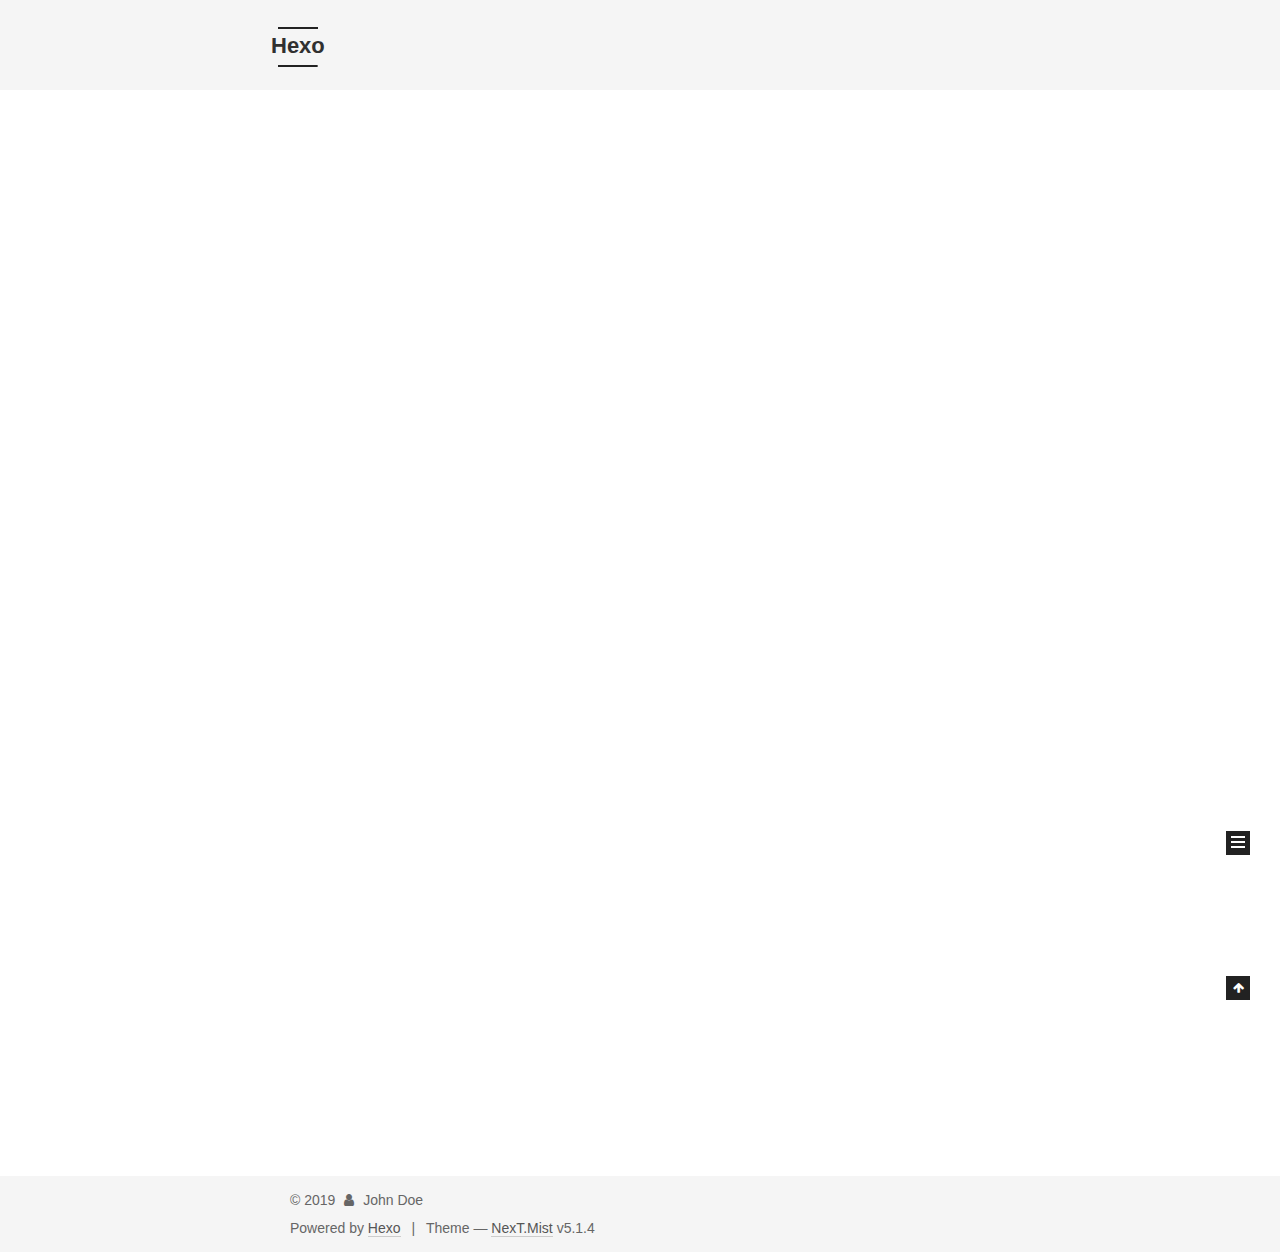
==== commit fc2a5221: "Site updated: 2019-07-03 14:14:52" ====
--- a/index.html
+++ b/index.html
@@ -5,7 +5,7 @@
   
 
 
-<html class="theme-next muse use-motion" lang>
+<html class="theme-next mist use-motion" lang>
 <head><meta name="generator" content="Hexo 3.9.0">
   <meta charset="UTF-8">
 <meta http-equiv="X-UA-Compatible" content="IE=edge">
@@ -93,7 +93,7 @@
   var NexT = window.NexT || {};
   var CONFIG = {
     root: '/',
-    scheme: 'Muse',
+    scheme: 'Mist',
     version: '5.1.4',
     sidebar: {"position":"left","display":"post","offset":12,"b2t":false,"scrollpercent":false,"onmobile":false},
     fancybox: true,
@@ -453,7 +453,7 @@
 
 
 
-  <div class="theme-info">Theme &mdash; <a class="theme-link" target="_blank" href="https://github.com/iissnan/hexo-theme-next">NexT.Muse</a> v5.1.4</div>
+  <div class="theme-info">Theme &mdash; <a class="theme-link" target="_blank" href="https://github.com/iissnan/hexo-theme-next">NexT.Mist</a> v5.1.4</div>
 
 
 
--- a/css/main.css
+++ b/css/main.css
@@ -226,51 +226,51 @@
   margin: 20px 0 15px;
 }
 h1 {
+  font-size: 24px;
+}
+@media (max-width: 767px) {
+  h1 {
+    font-size: 20px;
+  }
+}
+h2 {
   font-size: 22px;
 }
 @media (max-width: 767px) {
-  h1 {
+  h2 {
     font-size: 18px;
   }
 }
-h2 {
+h3 {
   font-size: 20px;
 }
 @media (max-width: 767px) {
-  h2 {
+  h3 {
     font-size: 16px;
   }
 }
-h3 {
+h4 {
   font-size: 18px;
 }
 @media (max-width: 767px) {
-  h3 {
+  h4 {
     font-size: 14px;
   }
 }
-h4 {
+h5 {
   font-size: 16px;
 }
 @media (max-width: 767px) {
-  h4 {
+  h5 {
     font-size: 12px;
   }
 }
-h5 {
+h6 {
   font-size: 14px;
 }
 @media (max-width: 767px) {
-  h5 {
+  h6 {
     font-size: 10px;
-  }
-}
-h6 {
-  font-size: 12px;
-}
-@media (max-width: 767px) {
-  h6 {
-    font-size: 8px;
   }
 }
 p {
@@ -940,8 +940,8 @@
   display: inline-block;
   padding: 0 20px;
   font-size: 14px;
-  color: #fff;
-  background: #222;
+  color: #555;
+  background: transparent;
   border: 2px solid #222;
   text-decoration: none;
   border-radius: 0;
@@ -1101,7 +1101,7 @@
 }
 .site-meta {
   margin: 0;
-  text-align: center;
+  text-align: left;
 }
 @media (max-width: 767px) {
   .site-meta {
@@ -1112,12 +1112,12 @@
   position: relative;
   display: inline-block;
   padding: 0 40px;
-  color: #fff;
+  color: #222;
   background: #222;
   border-bottom: none;
 }
 .brand:hover {
-  color: #fff;
+  color: #222;
 }
 .logo {
   display: inline-block;
@@ -1348,7 +1348,7 @@
 .posts-collapse {
   position: relative;
   z-index: 1010;
-  margin-left: 55px;
+  margin-left: 0;
 }
 .posts-collapse::after {
   content: " ";
@@ -1822,7 +1822,7 @@
   width: 4px;
   height: 4px;
   border-radius: 50%;
-  background: #05a2ff;
+  background: #b92b2d;
 }
 .links-of-blogroll {
   font-size: 13px;
@@ -2585,78 +2585,322 @@
 .page-post-detail .comments {
   overflow: hidden;
 }
-@media (max-width: 767px) {
-  .header-inner,
-  .container .main-inner,
+h1,
+h2,
+h3,
+h4,
+h5,
+h6 {
+  margin: 20px 0 10px;
+}
+p {
+  margin: 0 0 25px 0;
+}
+a {
+  border-bottom-color: #ccc;
+}
+hr {
+  margin: 20px 0;
+  height: 2px;
+}
+.main-inner {
+  margin-top: 80px;
+}
+.header {
+  background: #f5f5f5;
+}
+.header-inner {
+  padding: 25px 0 20px;
+}
+.header-inner:before,
+.header-inner:after {
+  content: " ";
+  display: table;
+}
+.header-inner:after {
+  clear: both;
+}
+@media (max-width: 767px) {
+  .header-inner {
+    width: auto;
+    margin-bottom: 50px;
+    padding: 10px;
+  }
+}
+.site-meta {
+  float: left;
+  margin-left: -20px;
+  line-height: normal;
+}
+@media (max-width: 767px) {
+  .site-meta {
+    margin-left: 10px;
+  }
+}
+.site-meta .brand {
+  padding: 2px 1px;
+  background: none;
+}
+@media (max-width: 767px) {
+  .site-meta .brand {
+    display: block;
+  }
+}
+.site-meta .logo {
+  display: none;
+}
+.site-meta .site-title {
+  font-size: 22px;
+  font-weight: bolder;
+}
+@media (max-width: 767px) {
+  .site-meta .site-title {
+    line-height: 34px;
+  }
+}
+.logo-line-before,
+.logo-line-after {
+  display: block;
+  overflow: hidden;
+  margin: 0 auto;
+  width: 75%;
+}
+@media (max-width: 767px) {
+  .logo-line-before,
+  .logo-line-after {
+    display: none;
+  }
+}
+.logo-line-before i,
+.logo-line-after i {
+  position: relative;
+  display: block;
+  height: 2px;
+  background: #222;
+}
+@media (max-width: 767px) {
+  .logo-line-before i,
+  .logo-line-after i {
+    height: 3px;
+  }
+}
+.use-motion .logo-line-before i {
+  left: -100%;
+}
+.use-motion .logo-line-after i {
+  right: -100%;
+}
+.site-subtitle {
+  display: none;
+}
+.site-nav-toggle {
+  position: static;
+  float: right;
+}
+.menu {
+  float: right;
+  margin: 8px 0 0 0;
+}
+@media (max-width: 767px) {
+  .menu {
+    margin: 20px 0 0 0;
+    padding: 0;
+  }
+}
+.menu br {
+  display: none;
+}
+.menu .menu-item {
+  margin: 0;
+}
+@media (max-width: 767px) {
+  .menu .menu-item {
+    display: block;
+  }
+}
+.menu .menu-item a {
+  padding: 0 10px;
+  background: none;
+  border: none;
+  border-radius: 2px;
+  transition-property: background;
+}
+@media (max-width: 767px) {
+  .menu .menu-item a {
+    text-align: left;
+  }
+}
+.menu .menu-item a:hover {
+  background: #e1e1e1;
+}
+.menu a::before {
+  display: none;
+}
+@media (max-width: 767px) {
+  .menu a::before {
+    display: block;
+  }
+}
+@media (max-width: 767px) {
+  .menu {
+    float: none;
+  }
+}
+.site-search form {
+  display: none;
+}
+.posts-expand {
+  padding-top: 0;
+}
+.posts-expand .post-title,
+.posts-expand .post-meta {
+  text-align: left;
+}
+@media (max-width: 767px) {
+  .posts-expand .post-title,
+  .posts-expand .post-meta {
+    text-align: center;
+  }
+}
+.posts-expand .post-eof {
+  display: none;
+}
+.posts-expand .post {
+  margin-top: 120px;
+}
+.posts-expand .post:first-child {
+  margin-top: 0;
+}
+.posts-expand .post-meta {
+  margin-top: 5px;
+  margin-bottom: 20px;
+}
+.posts-expand .post-title {
+  position: relative;
+  font-size: 26px;
+  font-weight: 400;
+}
+@media (max-width: 767px) {
+  .posts-expand .post-title {
+    font-size: 22px;
+  }
+}
+@media (min-width: 1600px) {
+  .posts-expand .post-title {
+    font-size: 26px;
+  }
+}
+.posts-expand .post-title:hover:before {
+  background: #222;
+}
+@media (max-width: 767px) {
+  .posts-expand .post-body {
+    font-size: 12px;
+  }
+}
+.posts-expand .post-body img {
+  margin: 0;
+}
+.posts-expand .post-tags {
+  text-align: left;
+}
+.posts-expand .post-tags a {
+  padding: 1px 5px;
+  background: #f5f5f5;
+  border-bottom: none;
+}
+.posts-expand .post-tags a:hover {
+  background: #ccc;
+}
+.posts-expand .post-nav {
+  margin-top: 40px;
+}
+.post-button {
+  margin-top: 20px;
+  text-align: left;
+}
+.post-button a {
+  padding: 0;
+  font-size: 14px;
+  background: none;
+  border: none;
+  border-bottom: 2px solid #666;
+  transition-property: border;
+}
+@media (max-width: 767px) {
+  .post-button a {
+    font-size: 12px;
+  }
+}
+@media (min-width: 1600px) {
+  .post-button a {
+    font-size: 16px;
+  }
+}
+.post-button a:hover {
+  border-bottom-color: #222;
+}
+.links-of-blogroll-inline .links-of-blogroll-item {
+  display: inline-block;
+}
+.btn {
+  padding: 0 10px;
+  border-width: 2px;
+  border-radius: 0;
+}
+.headband {
+  display: none;
+}
+.site-search {
+  position: relative;
+  float: right;
+  margin-top: 5px;
+  padding-top: 3px;
+}
+@media (max-width: 767px) {
+  .site-search {
+    float: none;
+    padding: 0 10px;
+  }
+}
+@media (max-width: 767px) {
+  .container .main-inner {
+    width: auto;
+  }
+}
+.page-post-detail .post-title,
+.page-post-detail .post-meta {
+  text-align: center;
+}
+.page-post-detail .post-title:before {
+  display: none;
+}
+.page-post-detail .post-meta {
+  margin-bottom: 60px;
+}
+.pagination {
+  margin: 120px 0 0;
+  text-align: left;
+}
+@media (max-width: 767px) {
+  .pagination {
+    margin: 80px 10px 0;
+    text-align: center;
+  }
+}
+.footer {
+  margin-top: 80px;
+  padding: 10px 0;
+  background: #f5f5f5;
+  color: #666;
+}
+.footer-inner {
+  margin: 0 auto;
+  text-align: left;
+}
+@media (max-width: 767px) {
   .footer-inner {
     width: auto;
-  }
-}
-embed {
-  display: block;
-  margin: 0px auto 25px auto;
-}
-.custom-logo .site-meta-headline {
-  text-align: center;
-}
-.custom-logo .brand {
-  background: none;
-}
-.custom-logo .site-title {
-  margin: 10px auto 0;
-  font-size: 24px;
-  color: #222;
-}
-.custom-logo .site-title a {
-  border: none;
-}
-.custom-logo-image {
-  margin: 0 auto;
-  padding: 5px;
-  max-width: 150px;
-  background: #fff;
-}
-@media (max-width: 767px) {
-  .site-nav {
-    position: absolute;
-    left: 0;
-    top: 52px;
-    margin: 0;
-    width: 100%;
-    padding: 0;
-    background: #fff;
-    border-bottom: 1px solid #ddd;
-    z-index: 1030;
-  }
-}
-@media (max-width: 767px) {
-  .menu {
-    text-align: left;
-  }
-}
-@media (max-width: 767px) {
-  .menu .menu-item {
-    display: block;
-    margin: 0 10px;
-    vertical-align: top;
-  }
-}
-@media (max-width: 767px) {
-  .menu .menu-item br {
-    display: none;
-  }
-}
-@media (max-width: 767px) {
-  .menu .menu-item a {
-    padding: 5px 10px;
-  }
-}
-.menu .menu-item .fa {
-  margin-right: 0;
-}
-.site-search form {
-  display: none;
-}
-.links-of-blogroll-inline .links-of-blogroll-item {
-  display: inline-block;
-}
+    text-align: center;
+  }
+}
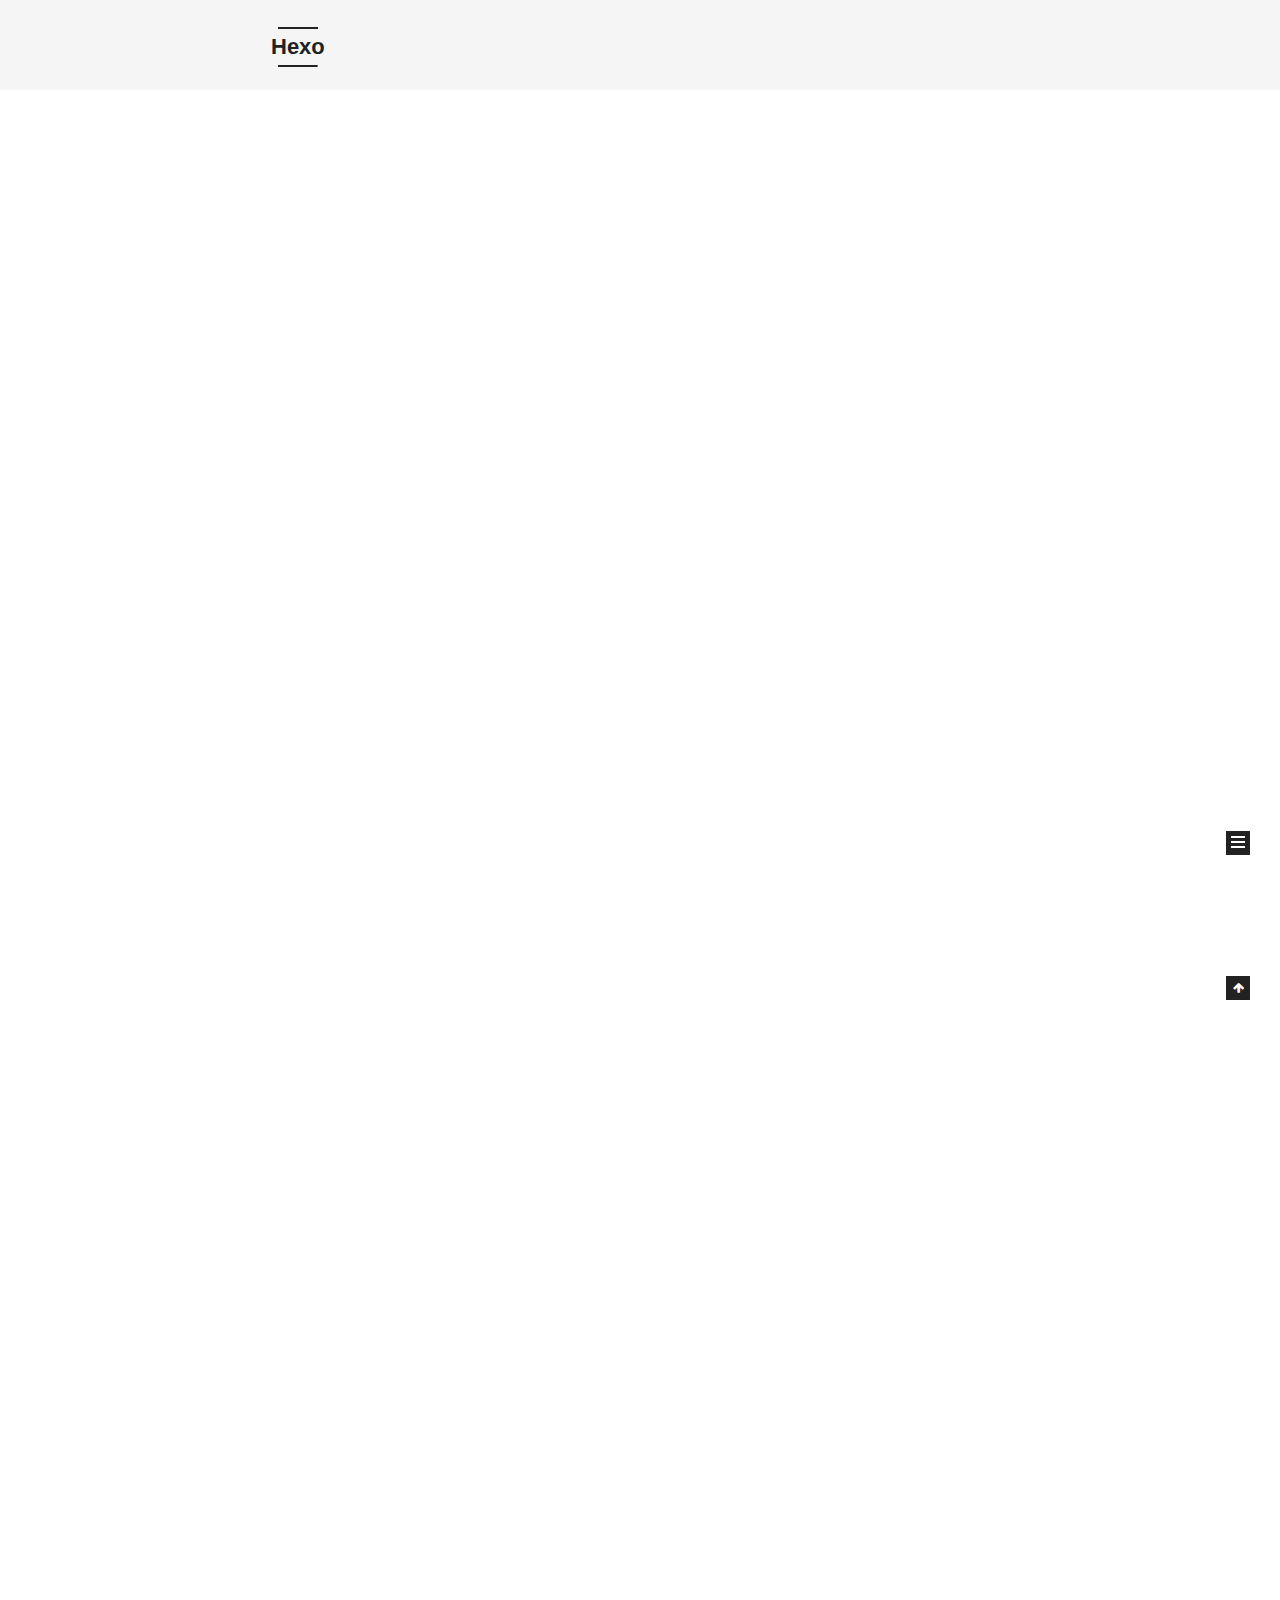
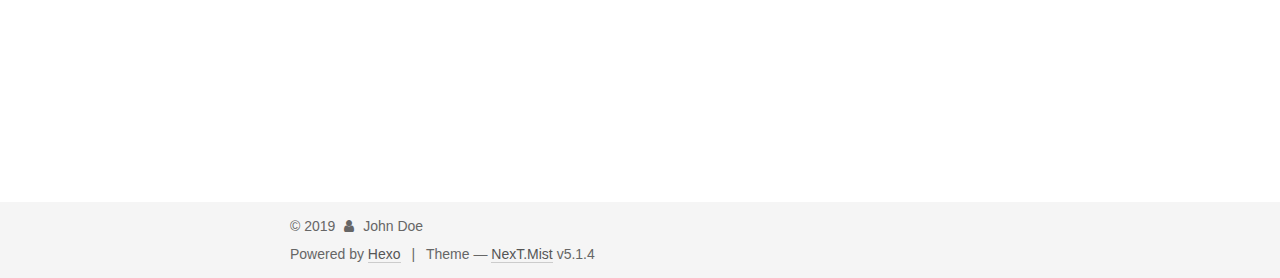
==== commit a9a1e42e: "Site updated: 2019-07-03 23:42:49" ====
--- a/index.html
+++ b/index.html
@@ -229,6 +229,135 @@
   
   
   <div class="post-block">
+    <link itemprop="mainEntityOfPage" href="http://yoursite.com/2019/07/03/hexo-blog/">
+
+    <span hidden itemprop="author" itemscope itemtype="http://schema.org/Person">
+      <meta itemprop="name" content="John Doe">
+      <meta itemprop="description" content>
+      <meta itemprop="image" content="/images/avatar.gif">
+    </span>
+
+    <span hidden itemprop="publisher" itemscope itemtype="http://schema.org/Organization">
+      <meta itemprop="name" content="Hexo">
+    </span>
+
+    
+      <header class="post-header">
+
+        
+        
+          <h1 class="post-title" itemprop="name headline">
+                
+                <a class="post-title-link" href="/2019/07/03/hexo-blog/" itemprop="url">Untitled</a></h1>
+        
+
+        <div class="post-meta">
+          <span class="post-time">
+            
+              <span class="post-meta-item-icon">
+                <i class="fa fa-calendar-o"></i>
+              </span>
+              
+                <span class="post-meta-item-text">Posted on</span>
+              
+              <time title="Post created" itemprop="dateCreated datePublished" datetime="2019-07-03T22:53:02+08:00">
+                2019-07-03
+              </time>
+            
+
+            
+
+            
+          </span>
+
+          
+
+          
+            
+          
+
+          
+          
+
+          
+
+          
+
+          
+
+        </div>
+      </header>
+    
+
+    
+    
+    
+    <div class="post-body" itemprop="articleBody">
+
+      
+      
+
+      
+        
+          
+            <h2 id="20190703"><a href="#20190703" class="headerlink" title="20190703"></a>20190703</h2><h3 id="hexo-blog"><a href="#hexo-blog" class="headerlink" title="hexo blog"></a>hexo blog</h3><blockquote>
+<p>hexo</p>
+</blockquote>
+<ol>
+<li>github</li>
+<li>ci</li>
+<li>cd</li>
+</ol>
+<h3 id="java-code"><a href="#java-code" class="headerlink" title="java code"></a>java code</h3><figure class="highlight java"><table><tr><td class="gutter"><pre><span class="line">1</span><br><span class="line">2</span><br><span class="line">3</span><br></pre></td><td class="code"><pre><span class="line"><span class="function"><span class="keyword">public</span> <span class="keyword">static</span> <span class="keyword">void</span> <span class="title">main</span><span class="params">(String args [])</span></span>&#123;</span><br><span class="line">  System.out.println(<span class="string">"hexo blog!"</span>);</span><br><span class="line">&#125;</span><br></pre></td></tr></table></figure>
+
+
+          
+        
+      
+    </div>
+    
+    
+    
+
+    
+
+    
+
+    
+
+    <footer class="post-footer">
+      
+
+      
+
+      
+
+      
+      
+        <div class="post-eof"></div>
+      
+    </footer>
+  </div>
+  
+  
+  
+  </article>
+
+
+    
+      
+
+  
+
+  
+  
+  
+
+  <article class="post post-type-normal" itemscope itemtype="http://schema.org/Article">
+  
+  
+  
+  <div class="post-block">
     <link itemprop="mainEntityOfPage" href="http://yoursite.com/2019/07/02/hello-world/">
 
     <span hidden itemprop="author" itemscope itemtype="http://schema.org/Person">
@@ -394,7 +523,7 @@
               
                 <a href="/archives/">
               
-                  <span class="site-state-item-count">1</span>
+                  <span class="site-state-item-count">2</span>
                   <span class="site-state-item-name">posts</span>
                 </a>
               </div>
--- a/css/main.css
+++ b/css/main.css
@@ -1822,7 +1822,7 @@
   width: 4px;
   height: 4px;
   border-radius: 50%;
-  background: #b92b2d;
+  background: #ff257a;
 }
 .links-of-blogroll {
   font-size: 13px;
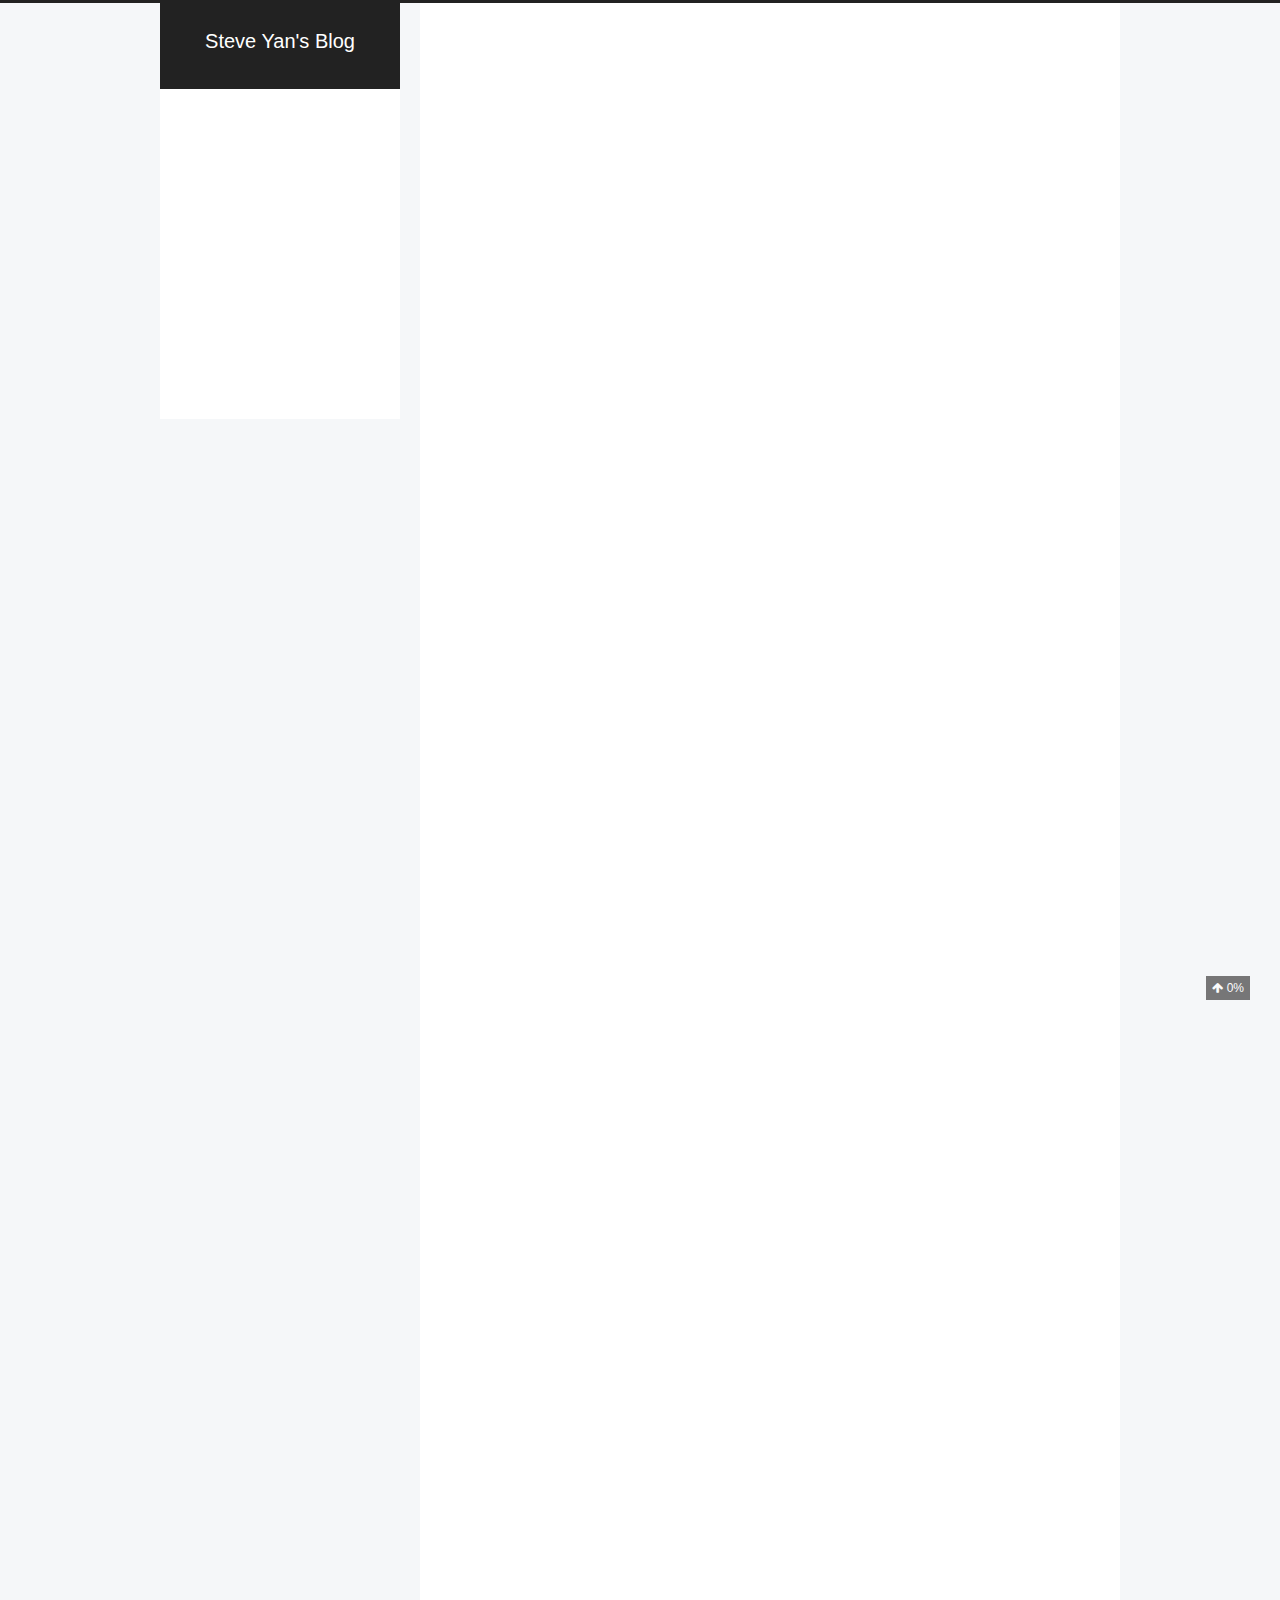
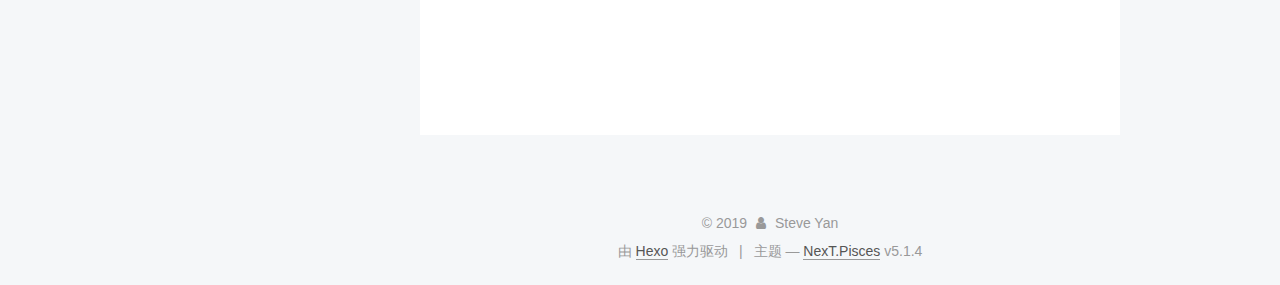
==== commit 32a1dcb8: "Site updated: 2019-07-04 09:04:28" ====
--- a/index.html
+++ b/index.html
@@ -5,7 +5,7 @@
   
 
 
-<html class="theme-next mist use-motion" lang>
+<html class="theme-next pisces use-motion" lang="zh-Hans">
 <head><meta name="generator" content="Hexo 3.9.0">
   <meta charset="UTF-8">
 <meta http-equiv="X-UA-Compatible" content="IE=edge">
@@ -74,18 +74,20 @@
 
 
 
+  <link rel="alternate" href="/atom.xml" title="Steve Yan's Blog" type="application/atom+xml">
+
 
 
 
 
 
 <meta property="og:type" content="website">
-<meta property="og:title" content="Hexo">
+<meta property="og:title" content="Steve Yan&#39;s Blog">
 <meta property="og:url" content="http://yoursite.com/index.html">
-<meta property="og:site_name" content="Hexo">
-<meta property="og:locale" content="default">
+<meta property="og:site_name" content="Steve Yan&#39;s Blog">
+<meta property="og:locale" content="zh-Hans">
 <meta name="twitter:card" content="summary">
-<meta name="twitter:title" content="Hexo">
+<meta name="twitter:title" content="Steve Yan&#39;s Blog">
 
 
 
@@ -93,15 +95,15 @@
   var NexT = window.NexT || {};
   var CONFIG = {
     root: '/',
-    scheme: 'Mist',
+    scheme: 'Pisces',
     version: '5.1.4',
-    sidebar: {"position":"left","display":"post","offset":12,"b2t":false,"scrollpercent":false,"onmobile":false},
+    sidebar: {"position":"left","display":"always","offset":12,"b2t":false,"scrollpercent":true,"onmobile":false},
     fancybox: true,
     tabs: true,
     motion: {"enable":true,"async":false,"transition":{"post_block":"fadeIn","post_header":"slideDownIn","post_body":"slideDownIn","coll_header":"slideLeftIn","sidebar":"slideUpIn"}},
     duoshuo: {
       userId: '0',
-      author: 'Author'
+      author: '博主'
     },
     algolia: {
       applicationID: '',
@@ -121,7 +123,7 @@
 
 
 
-  <title>Hexo</title>
+  <title>Steve Yan's Blog</title>
   
 
 
@@ -133,7 +135,7 @@
 
 </head>
 
-<body itemscope itemtype="http://schema.org/WebPage" lang="default">
+<body itemscope itemtype="http://schema.org/WebPage" lang="zh-Hans">
 
   
   
@@ -152,7 +154,7 @@
     <div class="custom-logo-site-title">
       <a href="/" class="brand" rel="start">
         <span class="logo-line-before"><i></i></span>
-        <span class="site-title">Hexo</span>
+        <span class="site-title">Steve Yan's Blog</span>
         <span class="logo-line-after"><i></i></span>
       </a>
     </div>
@@ -180,27 +182,109 @@
         <li class="menu-item menu-item-home">
           <a href="/" rel="section">
             
-              <i class="menu-item-icon fa fa-fw fa-home"></i> <br>
-            
-            Home
+              <i class="menu-item-icon fa fa-fw fa-home                  //首页"></i> <br>
+            
+            首页
           </a>
         </li>
       
         
+        <li class="menu-item menu-item-about">
+          <a href="/about/" rel="section">
+            
+              <i class="menu-item-icon fa fa-fw fa-user           //关于"></i> <br>
+            
+            关于
+          </a>
+        </li>
+      
+        
+        <li class="menu-item menu-item-tags">
+          <a href="/tags/" rel="section">
+            
+              <i class="menu-item-icon fa fa-fw fa-tags             //标签"></i> <br>
+            
+            标签
+          </a>
+        </li>
+      
+        
+        <li class="menu-item menu-item-categories">
+          <a href="/categories/" rel="section">
+            
+              <i class="menu-item-icon fa fa-fw fa-th   //分类"></i> <br>
+            
+            分类
+          </a>
+        </li>
+      
+        
         <li class="menu-item menu-item-archives">
           <a href="/archives/" rel="section">
             
-              <i class="menu-item-icon fa fa-fw fa-archive"></i> <br>
-            
-            Archives
+              <i class="menu-item-icon fa fa-fw fa-archive  //归档"></i> <br>
+            
+            归档
           </a>
         </li>
       
-
+        
+        <li class="menu-item menu-item-schedule">
+          <a href="/schedule/" rel="section">
+            
+              <i class="menu-item-icon fa fa-fw fa-calendar //日程表"></i> <br>
+            
+            日程表
+          </a>
+        </li>
+      
+        
+        <li class="menu-item menu-item-sitemap">
+          <a href="/sitemap.xml" rel="section">
+            
+              <i class="menu-item-icon fa fa-fw fa-sitemap //站点"></i> <br>
+            
+            站点地图
+          </a>
+        </li>
+      
+
+      
+        <li class="menu-item menu-item-search">
+          
+            <a href="javascript:;" class="popup-trigger">
+          
+            
+              <i class="menu-item-icon fa fa-search fa-fw"></i> <br>
+            
+            搜索
+          </a>
+        </li>
       
     </ul>
   
 
+  
+    <div class="site-search">
+      
+  <div class="popup search-popup local-search-popup">
+  <div class="local-search-header clearfix">
+    <span class="search-icon">
+      <i class="fa fa-search"></i>
+    </span>
+    <span class="popup-btn-close">
+      <i class="fa fa-times-circle"></i>
+    </span>
+    <div class="local-search-input-wrapper">
+      <input autocomplete="off" placeholder="搜索..." spellcheck="false" type="text" id="local-search-input">
+    </div>
+  </div>
+  <div id="local-search-result"></div>
+</div>
+
+
+
+    </div>
   
 </nav>
 
@@ -232,13 +316,13 @@
     <link itemprop="mainEntityOfPage" href="http://yoursite.com/2019/07/03/hexo-blog/">
 
     <span hidden itemprop="author" itemscope itemtype="http://schema.org/Person">
-      <meta itemprop="name" content="John Doe">
+      <meta itemprop="name" content="Steve Yan">
       <meta itemprop="description" content>
       <meta itemprop="image" content="/images/avatar.gif">
     </span>
 
     <span hidden itemprop="publisher" itemscope itemtype="http://schema.org/Organization">
-      <meta itemprop="name" content="Hexo">
+      <meta itemprop="name" content="Steve Yan's Blog">
     </span>
 
     
@@ -248,7 +332,7 @@
         
           <h1 class="post-title" itemprop="name headline">
                 
-                <a class="post-title-link" href="/2019/07/03/hexo-blog/" itemprop="url">Untitled</a></h1>
+                <a class="post-title-link" href="/2019/07/03/hexo-blog/" itemprop="url">hexo blog test</a></h1>
         
 
         <div class="post-meta">
@@ -258,9 +342,9 @@
                 <i class="fa fa-calendar-o"></i>
               </span>
               
-                <span class="post-meta-item-text">Posted on</span>
+                <span class="post-meta-item-text">发表于</span>
               
-              <time title="Post created" itemprop="dateCreated datePublished" datetime="2019-07-03T22:53:02+08:00">
+              <time title="创建于" itemprop="dateCreated datePublished" datetime="2019-07-03T22:53:02+08:00">
                 2019-07-03
               </time>
             
@@ -361,13 +445,13 @@
     <link itemprop="mainEntityOfPage" href="http://yoursite.com/2019/07/02/hello-world/">
 
     <span hidden itemprop="author" itemscope itemtype="http://schema.org/Person">
-      <meta itemprop="name" content="John Doe">
+      <meta itemprop="name" content="Steve Yan">
       <meta itemprop="description" content>
       <meta itemprop="image" content="/images/avatar.gif">
     </span>
 
     <span hidden itemprop="publisher" itemscope itemtype="http://schema.org/Organization">
-      <meta itemprop="name" content="Hexo">
+      <meta itemprop="name" content="Steve Yan's Blog">
     </span>
 
     
@@ -387,9 +471,9 @@
                 <i class="fa fa-calendar-o"></i>
               </span>
               
-                <span class="post-meta-item-text">Posted on</span>
+                <span class="post-meta-item-text">发表于</span>
               
-              <time title="Post created" itemprop="dateCreated datePublished" datetime="2019-07-02T22:39:42+08:00">
+              <time title="创建于" itemprop="dateCreated datePublished" datetime="2019-07-02T22:39:42+08:00">
                 2019-07-02
               </time>
             
@@ -512,7 +596,9 @@
         <div class="site-overview">
           <div class="site-author motion-element" itemprop="author" itemscope itemtype="http://schema.org/Person">
             
-              <p class="site-author-name" itemprop="name">John Doe</p>
+              <img class="site-author-image" itemprop="image" src="/images/avatar.gif" alt="Steve Yan">
+            
+              <p class="site-author-name" itemprop="name">Steve Yan</p>
               <p class="site-description motion-element" itemprop="description"></p>
           </div>
 
@@ -524,7 +610,7 @@
                 <a href="/archives/">
               
                   <span class="site-state-item-count">2</span>
-                  <span class="site-state-item-name">posts</span>
+                  <span class="site-state-item-name">日志</span>
                 </a>
               </div>
             
@@ -535,6 +621,13 @@
 
           </nav>
 
+          
+            <div class="feed-link motion-element">
+              <a href="/atom.xml" rel="alternate">
+                <i class="fa fa-rss"></i>
+                RSS
+              </a>
+            </div>
           
 
           
@@ -568,13 +661,13 @@
   <span class="with-love">
     <i class="fa fa-user"></i>
   </span>
-  <span class="author" itemprop="copyrightHolder">John Doe</span>
+  <span class="author" itemprop="copyrightHolder">Steve Yan</span>
 
   
 </div>
 
 
-  <div class="powered-by">Powered by <a class="theme-link" target="_blank" href="https://hexo.io">Hexo</a></div>
+  <div class="powered-by">由 <a class="theme-link" target="_blank" href="https://hexo.io">Hexo</a> 强力驱动</div>
 
 
 
@@ -582,7 +675,7 @@
 
 
 
-  <div class="theme-info">Theme &mdash; <a class="theme-link" target="_blank" href="https://github.com/iissnan/hexo-theme-next">NexT.Mist</a> v5.1.4</div>
+  <div class="theme-info">主题 &mdash; <a class="theme-link" target="_blank" href="https://github.com/iissnan/hexo-theme-next">NexT.Pisces</a> v5.1.4</div>
 
 
 
@@ -602,6 +695,8 @@
     
       <div class="back-to-top">
         <i class="fa fa-arrow-up"></i>
+        
+          <span id="scrollpercent"><span>0</span>%</span>
         
       </div>
     
@@ -682,6 +777,13 @@
   
   
 
+
+  <script type="text/javascript" src="/js/src/affix.js?v=5.1.4"></script>
+
+  <script type="text/javascript" src="/js/src/schemes/pisces.js?v=5.1.4"></script>
+
+
+
   
 
   
@@ -725,6 +827,323 @@
 
 
   
+
+  <script type="text/javascript">
+    // Popup Window;
+    var isfetched = false;
+    var isXml = true;
+    // Search DB path;
+    var search_path = "search.xml";
+    if (search_path.length === 0) {
+      search_path = "search.xml";
+    } else if (/json$/i.test(search_path)) {
+      isXml = false;
+    }
+    var path = "/" + search_path;
+    // monitor main search box;
+
+    var onPopupClose = function (e) {
+      $('.popup').hide();
+      $('#local-search-input').val('');
+      $('.search-result-list').remove();
+      $('#no-result').remove();
+      $(".local-search-pop-overlay").remove();
+      $('body').css('overflow', '');
+    }
+
+    function proceedsearch() {
+      $("body")
+        .append('<div class="search-popup-overlay local-search-pop-overlay"></div>')
+        .css('overflow', 'hidden');
+      $('.search-popup-overlay').click(onPopupClose);
+      $('.popup').toggle();
+      var $localSearchInput = $('#local-search-input');
+      $localSearchInput.attr("autocapitalize", "none");
+      $localSearchInput.attr("autocorrect", "off");
+      $localSearchInput.focus();
+    }
+
+    // search function;
+    var searchFunc = function(path, search_id, content_id) {
+      'use strict';
+
+      // start loading animation
+      $("body")
+        .append('<div class="search-popup-overlay local-search-pop-overlay">' +
+          '<div id="search-loading-icon">' +
+          '<i class="fa fa-spinner fa-pulse fa-5x fa-fw"></i>' +
+          '</div>' +
+          '</div>')
+        .css('overflow', 'hidden');
+      $("#search-loading-icon").css('margin', '20% auto 0 auto').css('text-align', 'center');
+
+      $.ajax({
+        url: path,
+        dataType: isXml ? "xml" : "json",
+        async: true,
+        success: function(res) {
+          // get the contents from search data
+          isfetched = true;
+          $('.popup').detach().appendTo('.header-inner');
+          var datas = isXml ? $("entry", res).map(function() {
+            return {
+              title: $("title", this).text(),
+              content: $("content",this).text(),
+              url: $("url" , this).text()
+            };
+          }).get() : res;
+          var input = document.getElementById(search_id);
+          var resultContent = document.getElementById(content_id);
+          var inputEventFunction = function() {
+            var searchText = input.value.trim().toLowerCase();
+            var keywords = searchText.split(/[\s\-]+/);
+            if (keywords.length > 1) {
+              keywords.push(searchText);
+            }
+            var resultItems = [];
+            if (searchText.length > 0) {
+              // perform local searching
+              datas.forEach(function(data) {
+                var isMatch = false;
+                var hitCount = 0;
+                var searchTextCount = 0;
+                var title = data.title.trim();
+                var titleInLowerCase = title.toLowerCase();
+                var content = data.content.trim().replace(/<[^>]+>/g,"");
+                var contentInLowerCase = content.toLowerCase();
+                var articleUrl = decodeURIComponent(data.url);
+                var indexOfTitle = [];
+                var indexOfContent = [];
+                // only match articles with not empty titles
+                if(title != '') {
+                  keywords.forEach(function(keyword) {
+                    function getIndexByWord(word, text, caseSensitive) {
+                      var wordLen = word.length;
+                      if (wordLen === 0) {
+                        return [];
+                      }
+                      var startPosition = 0, position = [], index = [];
+                      if (!caseSensitive) {
+                        text = text.toLowerCase();
+                        word = word.toLowerCase();
+                      }
+                      while ((position = text.indexOf(word, startPosition)) > -1) {
+                        index.push({position: position, word: word});
+                        startPosition = position + wordLen;
+                      }
+                      return index;
+                    }
+
+                    indexOfTitle = indexOfTitle.concat(getIndexByWord(keyword, titleInLowerCase, false));
+                    indexOfContent = indexOfContent.concat(getIndexByWord(keyword, contentInLowerCase, false));
+                  });
+                  if (indexOfTitle.length > 0 || indexOfContent.length > 0) {
+                    isMatch = true;
+                    hitCount = indexOfTitle.length + indexOfContent.length;
+                  }
+                }
+
+                // show search results
+
+                if (isMatch) {
+                  // sort index by position of keyword
+
+                  [indexOfTitle, indexOfContent].forEach(function (index) {
+                    index.sort(function (itemLeft, itemRight) {
+                      if (itemRight.position !== itemLeft.position) {
+                        return itemRight.position - itemLeft.position;
+                      } else {
+                        return itemLeft.word.length - itemRight.word.length;
+                      }
+                    });
+                  });
+
+                  // merge hits into slices
+
+                  function mergeIntoSlice(text, start, end, index) {
+                    var item = index[index.length - 1];
+                    var position = item.position;
+                    var word = item.word;
+                    var hits = [];
+                    var searchTextCountInSlice = 0;
+                    while (position + word.length <= end && index.length != 0) {
+                      if (word === searchText) {
+                        searchTextCountInSlice++;
+                      }
+                      hits.push({position: position, length: word.length});
+                      var wordEnd = position + word.length;
+
+                      // move to next position of hit
+
+                      index.pop();
+                      while (index.length != 0) {
+                        item = index[index.length - 1];
+                        position = item.position;
+                        word = item.word;
+                        if (wordEnd > position) {
+                          index.pop();
+                        } else {
+                          break;
+                        }
+                      }
+                    }
+                    searchTextCount += searchTextCountInSlice;
+                    return {
+                      hits: hits,
+                      start: start,
+                      end: end,
+                      searchTextCount: searchTextCountInSlice
+                    };
+                  }
+
+                  var slicesOfTitle = [];
+                  if (indexOfTitle.length != 0) {
+                    slicesOfTitle.push(mergeIntoSlice(title, 0, title.length, indexOfTitle));
+                  }
+
+                  var slicesOfContent = [];
+                  while (indexOfContent.length != 0) {
+                    var item = indexOfContent[indexOfContent.length - 1];
+                    var position = item.position;
+                    var word = item.word;
+                    // cut out 100 characters
+                    var start = position - 20;
+                    var end = position + 80;
+                    if(start < 0){
+                      start = 0;
+                    }
+                    if (end < position + word.length) {
+                      end = position + word.length;
+                    }
+                    if(end > content.length){
+                      end = content.length;
+                    }
+                    slicesOfContent.push(mergeIntoSlice(content, start, end, indexOfContent));
+                  }
+
+                  // sort slices in content by search text's count and hits' count
+
+                  slicesOfContent.sort(function (sliceLeft, sliceRight) {
+                    if (sliceLeft.searchTextCount !== sliceRight.searchTextCount) {
+                      return sliceRight.searchTextCount - sliceLeft.searchTextCount;
+                    } else if (sliceLeft.hits.length !== sliceRight.hits.length) {
+                      return sliceRight.hits.length - sliceLeft.hits.length;
+                    } else {
+                      return sliceLeft.start - sliceRight.start;
+                    }
+                  });
+
+                  // select top N slices in content
+
+                  var upperBound = parseInt('1');
+                  if (upperBound >= 0) {
+                    slicesOfContent = slicesOfContent.slice(0, upperBound);
+                  }
+
+                  // highlight title and content
+
+                  function highlightKeyword(text, slice) {
+                    var result = '';
+                    var prevEnd = slice.start;
+                    slice.hits.forEach(function (hit) {
+                      result += text.substring(prevEnd, hit.position);
+                      var end = hit.position + hit.length;
+                      result += '<b class="search-keyword">' + text.substring(hit.position, end) + '</b>';
+                      prevEnd = end;
+                    });
+                    result += text.substring(prevEnd, slice.end);
+                    return result;
+                  }
+
+                  var resultItem = '';
+
+                  if (slicesOfTitle.length != 0) {
+                    resultItem += "<li><a href='" + articleUrl + "' class='search-result-title'>" + highlightKeyword(title, slicesOfTitle[0]) + "</a>";
+                  } else {
+                    resultItem += "<li><a href='" + articleUrl + "' class='search-result-title'>" + title + "</a>";
+                  }
+
+                  slicesOfContent.forEach(function (slice) {
+                    resultItem += "<a href='" + articleUrl + "'>" +
+                      "<p class=\"search-result\">" + highlightKeyword(content, slice) +
+                      "...</p>" + "</a>";
+                  });
+
+                  resultItem += "</li>";
+                  resultItems.push({
+                    item: resultItem,
+                    searchTextCount: searchTextCount,
+                    hitCount: hitCount,
+                    id: resultItems.length
+                  });
+                }
+              })
+            };
+            if (keywords.length === 1 && keywords[0] === "") {
+              resultContent.innerHTML = '<div id="no-result"><i class="fa fa-search fa-5x" /></div>'
+            } else if (resultItems.length === 0) {
+              resultContent.innerHTML = '<div id="no-result"><i class="fa fa-frown-o fa-5x" /></div>'
+            } else {
+              resultItems.sort(function (resultLeft, resultRight) {
+                if (resultLeft.searchTextCount !== resultRight.searchTextCount) {
+                  return resultRight.searchTextCount - resultLeft.searchTextCount;
+                } else if (resultLeft.hitCount !== resultRight.hitCount) {
+                  return resultRight.hitCount - resultLeft.hitCount;
+                } else {
+                  return resultRight.id - resultLeft.id;
+                }
+              });
+              var searchResultList = '<ul class=\"search-result-list\">';
+              resultItems.forEach(function (result) {
+                searchResultList += result.item;
+              })
+              searchResultList += "</ul>";
+              resultContent.innerHTML = searchResultList;
+            }
+          }
+
+          if ('auto' === 'auto') {
+            input.addEventListener('input', inputEventFunction);
+          } else {
+            $('.search-icon').click(inputEventFunction);
+            input.addEventListener('keypress', function (event) {
+              if (event.keyCode === 13) {
+                inputEventFunction();
+              }
+            });
+          }
+
+          // remove loading animation
+          $(".local-search-pop-overlay").remove();
+          $('body').css('overflow', '');
+
+          proceedsearch();
+        }
+      });
+    }
+
+    // handle and trigger popup window;
+    $('.popup-trigger').click(function(e) {
+      e.stopPropagation();
+      if (isfetched === false) {
+        searchFunc(path, 'local-search-input', 'local-search-result');
+      } else {
+        proceedsearch();
+      };
+    });
+
+    $('.popup-btn-close').click(onPopupClose);
+    $('.popup').click(function(e){
+      e.stopPropagation();
+    });
+    $(document).on('keyup', function (event) {
+      var shouldDismissSearchPopup = event.which === 27 &&
+        $('.search-popup').is(':visible');
+      if (shouldDismissSearchPopup) {
+        onPopupClose();
+      }
+    });
+  </script>
 
 
 
--- a/css/main.css
+++ b/css/main.css
@@ -189,7 +189,7 @@
   font-size: 14px;
   line-height: 2;
   color: #555;
-  background: #fff;
+  background: #f5f7f9;
 }
 @media (max-width: 767px) {
   body {
@@ -226,51 +226,51 @@
   margin: 20px 0 15px;
 }
 h1 {
-  font-size: 24px;
+  font-size: 22px;
 }
 @media (max-width: 767px) {
   h1 {
-    font-size: 20px;
+    font-size: 18px;
   }
 }
 h2 {
-  font-size: 22px;
+  font-size: 20px;
 }
 @media (max-width: 767px) {
   h2 {
-    font-size: 18px;
+    font-size: 16px;
   }
 }
 h3 {
-  font-size: 20px;
+  font-size: 18px;
 }
 @media (max-width: 767px) {
   h3 {
-    font-size: 16px;
+    font-size: 14px;
   }
 }
 h4 {
-  font-size: 18px;
+  font-size: 16px;
 }
 @media (max-width: 767px) {
   h4 {
-    font-size: 14px;
+    font-size: 12px;
   }
 }
 h5 {
-  font-size: 16px;
+  font-size: 14px;
 }
 @media (max-width: 767px) {
   h5 {
-    font-size: 12px;
+    font-size: 10px;
   }
 }
 h6 {
-  font-size: 14px;
+  font-size: 12px;
 }
 @media (max-width: 767px) {
   h6 {
-    font-size: 10px;
+    font-size: 8px;
   }
 }
 p {
@@ -653,8 +653,8 @@
 @media (min-width: 992px) {
   .full-image.full-image.full-image.full-image {
     max-width: none;
-    width: 110%;
-    margin: 25px -5%;
+    width: 118%;
+    margin: 0 -9%;
   }
 }
 .blockquote-center,
@@ -941,10 +941,10 @@
   padding: 0 20px;
   font-size: 14px;
   color: #555;
-  background: transparent;
-  border: 2px solid #222;
+  background: #fff;
+  border: 2px solid #555;
   text-decoration: none;
-  border-radius: 0;
+  border-radius: 2px;
   transition-property: background-color;
   transition-duration: 0.2s;
   transition-timing-function: ease-in-out;
@@ -953,8 +953,8 @@
 }
 .btn:hover {
   border-color: #222;
-  color: #222;
-  background: #fff;
+  color: #fff;
+  background: #222;
 }
 .btn +.btn {
   margin: 0 0 8px 8px;
@@ -1063,10 +1063,10 @@
   right: 30px;
   z-index: 1050;
   padding: 0 6px;
-  width: 24px;
+  width: initial;
   background: #222;
   font-size: 12px;
-  opacity: 1;
+  opacity: 0.6;
   color: #fff;
   cursor: pointer;
   text-align: center;
@@ -1087,7 +1087,7 @@
   }
 }
 .back-to-top.back-to-top-on {
-  bottom: 19px;
+  bottom: 30px;
 }
 .header {
   background: transparent;
@@ -1101,7 +1101,7 @@
 }
 .site-meta {
   margin: 0;
-  text-align: left;
+  text-align: center;
 }
 @media (max-width: 767px) {
   .site-meta {
@@ -1112,12 +1112,12 @@
   position: relative;
   display: inline-block;
   padding: 0 40px;
-  color: #222;
+  color: #fff;
   background: #222;
   border-bottom: none;
 }
 .brand:hover {
-  color: #222;
+  color: #fff;
 }
 .logo {
   display: inline-block;
@@ -1136,7 +1136,7 @@
 .site-subtitle {
   margin-top: 10px;
   font-size: 13px;
-  color: #999;
+  color: #ddd;
 }
 .use-motion .brand {
   opacity: 0;
@@ -1209,7 +1209,8 @@
   transition-timing-function: ease-in-out;
   transition-delay: 0s;
 }
-.menu .menu-item a:hover {
+.menu .menu-item a:hover,
+.menu-item-active a {
   border-bottom-color: #222;
 }
 .menu .menu-item .fa {
@@ -1265,6 +1266,16 @@
 }
 .use-motion .collection-title {
   opacity: 0;
+}
+.post-body p a {
+  color: #0593d3;
+  border-bottom: none;
+  border-bottom: 1px solid #0593d3;
+}
+.post-body p a:hover {
+  color: #fc6423;
+  border-bottom: none;
+  border-bottom: 1px solid #fc6423;
 }
 .posts-expand {
   padding-top: 40px;
@@ -1348,7 +1359,7 @@
 .posts-collapse {
   position: relative;
   z-index: 1010;
-  margin-left: 0;
+  margin-left: 55px;
 }
 .posts-collapse::after {
   content: " ";
@@ -1738,20 +1749,20 @@
   display: block;
   margin: 0 auto;
   padding: 2px;
-  max-width: 96px;
+  max-width: 120px;
   height: auto;
-  border: 2px solid #333;
+  border: 1px solid #eee;
 }
 .site-author-name {
-  margin: 5px 0 0;
+  margin: 0;
   text-align: center;
-  color: #f5f5f5;
-  font-weight: normal;
+  color: #222;
+  font-weight: 600;
 }
 .site-description {
-  margin-top: 5px;
+  margin-top: 0;
   text-align: center;
-  font-size: 14px;
+  font-size: 13px;
   color: #999;
 }
 .site-state {
@@ -1763,7 +1774,7 @@
 .site-state-item {
   display: inline-block;
   padding: 0 15px;
-  border-left: 1px solid #333;
+  border-left: 1px solid #eee;
 }
 .site-state-item:first-child {
   border-left: none;
@@ -1776,11 +1787,11 @@
   text-align: center;
   color: inherit;
   font-weight: 600;
-  font-size: 18px;
+  font-size: 16px;
 }
 .site-state-item-name {
   font-size: 13px;
-  color: inherit;
+  color: #999;
 }
 .feed-link {
   margin-top: 20px;
@@ -1822,7 +1833,7 @@
   width: 4px;
   height: 4px;
   border-radius: 50%;
-  background: #ff257a;
+  background: #fff;
 }
 .links-of-blogroll {
   font-size: 13px;
@@ -1860,7 +1871,7 @@
   color: #555;
 }
 .sidebar-nav li:hover {
-  color: #f5f5f5;
+  color: #fc6423;
 }
 .page-post-detail .sidebar-nav-toc {
   padding: 0 5px;
@@ -1869,11 +1880,11 @@
   margin-left: 10px;
 }
 .sidebar-nav .sidebar-nav-active {
-  color: #87daff;
-  border-bottom-color: #87daff;
+  color: #fc6423;
+  border-bottom-color: #fc6423;
 }
 .sidebar-nav .sidebar-nav-active:hover {
-  color: #87daff;
+  color: #fc6423;
 }
 .sidebar-panel {
   display: none;
@@ -1906,12 +1917,12 @@
   transition-timing-function: ease-in-out;
   transition-delay: 0s;
   transition-property: all;
-  color: #999;
-  border-bottom-color: #555;
+  color: #666;
+  border-bottom-color: #ccc;
 }
 .post-toc ol a:hover {
-  color: #ccc;
-  border-bottom-color: #ccc;
+  color: #000;
+  border-bottom-color: #000;
 }
 .post-toc .nav-item {
   overflow: hidden;
@@ -1933,14 +1944,14 @@
   display: block;
 }
 .post-toc .nav .active > a {
-  color: #87daff;
-  border-bottom-color: #87daff;
+  color: #fc6423;
+  border-bottom-color: #fc6423;
 }
 .post-toc .nav .active-current > a {
-  color: #87daff;
+  color: #fc6423;
 }
 .post-toc .nav .active-current > a:hover {
-  color: #87daff;
+  color: #fc6423;
 }
 .footer {
   font-size: 14px;
@@ -2345,6 +2356,16 @@
   transform: translate(-50%, -50%);
   color: #ccc;
 }
+@media (min-width: 768px) and (max-width: 991px) {
+  .busuanzi-count {
+    width: auto;
+  }
+}
+@media (max-width: 767px) {
+  .busuanzi-count {
+    width: auto;
+  }
+}
 .site-uv,
 .site-pv,
 .page-pv {
@@ -2580,327 +2601,403 @@
   }
 }
 .page-post-detail .sidebar-toggle-line {
-  background: #87daff;
+  background: #fc6423;
 }
 .page-post-detail .comments {
   overflow: hidden;
 }
-h1,
-h2,
-h3,
-h4,
-h5,
-h6 {
-  margin: 20px 0 10px;
-}
-p {
-  margin: 0 0 25px 0;
-}
-a {
-  border-bottom-color: #ccc;
-}
-hr {
-  margin: 20px 0;
-  height: 2px;
-}
-.main-inner {
-  margin-top: 80px;
-}
 .header {
-  background: #f5f5f5;
+  position: relative;
+  margin: 0 auto;
+  width: 960px;
+}
+@media (min-width: 768px) and (max-width: 991px) {
+  .header {
+    width: auto;
+  }
+}
+@media (max-width: 767px) {
+  .header {
+    width: auto;
+  }
 }
 .header-inner {
-  padding: 25px 0 20px;
-}
-.header-inner:before,
-.header-inner:after {
+  position: absolute;
+  top: 0;
+  overflow: hidden;
+  padding: 0;
+  width: 240px;
+  background: #fff;
+  box-shadow: initial;
+  border-radius: initial;
+}
+@media (min-width: 1600px) {
+  .container .header-inner {
+    width: 240px;
+  }
+}
+@media (min-width: 768px) and (max-width: 991px) {
+  .header-inner {
+    position: relative;
+    width: auto;
+    border-radius: initial;
+  }
+}
+@media (max-width: 767px) {
+  .header-inner {
+    position: relative;
+    width: auto;
+    border-radius: initial;
+  }
+}
+.main:before,
+.main:after {
   content: " ";
   display: table;
 }
-.header-inner:after {
+.main:after {
   clear: both;
 }
-@media (max-width: 767px) {
-  .header-inner {
+@media (min-width: 768px) and (max-width: 991px) {
+  .main {
+    padding-bottom: 100px;
+  }
+}
+@media (max-width: 767px) {
+  .main {
+    padding-bottom: 100px;
+  }
+}
+.container .main-inner {
+  width: 960px;
+}
+@media (min-width: 768px) and (max-width: 991px) {
+  .container .main-inner {
     width: auto;
-    margin-bottom: 50px;
-    padding: 10px;
-  }
+  }
+}
+@media (max-width: 767px) {
+  .container .main-inner {
+    width: auto;
+  }
+}
+.content-wrap {
+  float: right;
+  box-sizing: border-box;
+  padding: 40px;
+  width: 700px;
+  background: #fff;
+  min-height: 700px;
+  box-shadow: initial;
+  border-radius: initial;
+}
+@media (min-width: 768px) and (max-width: 991px) {
+  .content-wrap {
+    width: 100%;
+    padding: 20px;
+    border-radius: initial;
+  }
+}
+@media (max-width: 767px) {
+  .content-wrap {
+    width: 100%;
+    padding: 20px;
+    min-height: auto;
+    border-radius: initial;
+  }
+}
+.sidebar {
+  position: static;
+  float: left;
+  margin-top: 300px;
+  width: 240px;
+  background: #f5f7f9;
+  box-shadow: none;
+}
+@media (min-width: 768px) and (max-width: 991px) {
+  .sidebar {
+    display: none;
+  }
+}
+@media (max-width: 767px) {
+  .sidebar {
+    display: none;
+  }
+}
+.sidebar-toggle {
+  display: none;
+}
+.footer-inner {
+  width: 960px;
+  padding-left: 260px;
+}
+@media (min-width: 768px) and (max-width: 991px) {
+  .footer-inner {
+    width: auto;
+    padding-left: 0 !important;
+    padding-right: 0 !important;
+  }
+}
+@media (max-width: 767px) {
+  .footer-inner {
+    width: auto;
+    padding-left: 0 !important;
+    padding-right: 0 !important;
+  }
+}
+.sidebar-position-right .header-inner {
+  right: 0;
+}
+.sidebar-position-right .content-wrap {
+  float: left;
+}
+.sidebar-position-right .sidebar {
+  float: right;
+}
+.sidebar-position-right .footer-inner {
+  padding-left: 0;
+  padding-right: 260px;
+}
+.site-brand-wrapper {
+  position: relative;
 }
 .site-meta {
-  float: left;
-  margin-left: -20px;
-  line-height: normal;
-}
-@media (max-width: 767px) {
+  padding: 20px 0;
+  color: #fff;
+  background: #222;
+}
+@media (min-width: 768px) and (max-width: 991px) {
   .site-meta {
-    margin-left: 10px;
-  }
-}
-.site-meta .brand {
-  padding: 2px 1px;
+    box-shadow: 0 0 16px rgba(0,0,0,0.5);
+  }
+}
+@media (max-width: 767px) {
+  .site-meta {
+    box-shadow: 0 0 16px rgba(0,0,0,0.5);
+  }
+}
+.brand {
+  padding: 0;
   background: none;
 }
-@media (max-width: 767px) {
-  .site-meta .brand {
-    display: block;
-  }
-}
-.site-meta .logo {
-  display: none;
-}
-.site-meta .site-title {
-  font-size: 22px;
-  font-weight: bolder;
-}
-@media (max-width: 767px) {
-  .site-meta .site-title {
-    line-height: 34px;
-  }
-}
-.logo-line-before,
-.logo-line-after {
-  display: block;
-  overflow: hidden;
-  margin: 0 auto;
-  width: 75%;
-}
-@media (max-width: 767px) {
-  .logo-line-before,
-  .logo-line-after {
-    display: none;
-  }
-}
-.logo-line-before i,
-.logo-line-after i {
-  position: relative;
-  display: block;
-  height: 2px;
-  background: #222;
-}
-@media (max-width: 767px) {
-  .logo-line-before i,
-  .logo-line-after i {
-    height: 3px;
-  }
-}
-.use-motion .logo-line-before i {
-  left: -100%;
-}
-.use-motion .logo-line-after i {
-  right: -100%;
+.brand:hover {
+  color: #fff;
 }
 .site-subtitle {
-  display: none;
-}
-.site-nav-toggle {
-  position: static;
-  float: right;
-}
-.menu {
-  float: right;
-  margin: 8px 0 0 0;
-}
-@media (max-width: 767px) {
-  .menu {
-    margin: 20px 0 0 0;
-    padding: 0;
-  }
-}
-.menu br {
-  display: none;
-}
-.menu .menu-item {
-  margin: 0;
-}
-@media (max-width: 767px) {
-  .menu .menu-item {
-    display: block;
-  }
-}
-.menu .menu-item a {
-  padding: 0 10px;
-  background: none;
-  border: none;
-  border-radius: 2px;
-  transition-property: background;
-}
-@media (max-width: 767px) {
-  .menu .menu-item a {
-    text-align: left;
-  }
-}
-.menu .menu-item a:hover {
-  background: #e1e1e1;
-}
-.menu a::before {
-  display: none;
-}
-@media (max-width: 767px) {
-  .menu a::before {
-    display: block;
-  }
-}
-@media (max-width: 767px) {
-  .menu {
-    float: none;
-  }
+  margin: 10px 10px 0;
+  font-weight: initial;
 }
 .site-search form {
   display: none;
 }
-.posts-expand {
-  padding-top: 0;
-}
-.posts-expand .post-title,
-.posts-expand .post-meta {
+.site-nav {
+  border-top: none;
+}
+@media (min-width: 768px) and (max-width: 991px) {
+  .site-nav {
+    display: none !important;
+  }
+}
+@media (min-width: 768px) and (max-width: 991px) {
+  .site-nav-on {
+    display: block !important;
+  }
+}
+.menu .menu-item {
+  display: block;
+  margin: 0;
+}
+.menu .menu-item a {
+  position: relative;
+  box-sizing: border-box;
+  padding: 5px 20px;
   text-align: left;
-}
-@media (max-width: 767px) {
-  .posts-expand .post-title,
-  .posts-expand .post-meta {
-    text-align: center;
-  }
-}
-.posts-expand .post-eof {
+  line-height: inherit;
+  transition-property: background-color;
+  transition-duration: 0.2s;
+  transition-timing-function: ease-in-out;
+  transition-delay: 0s;
+}
+.menu .menu-item a:hover,
+.menu-item-active a {
+  background: #f9f9f9;
+  border-bottom-color: #fff;
+}
+.menu .menu-item br {
   display: none;
 }
-.posts-expand .post {
-  margin-top: 120px;
-}
-.posts-expand .post:first-child {
+.menu-item-active a:after {
+  content: " ";
+  position: absolute;
+  top: 50%;
+  margin-top: -3px;
+  right: 15px;
+  width: 6px;
+  height: 6px;
+  border-radius: 50%;
+  background-color: #bbb;
+}
+.btn-bar {
+  background-color: #fff;
+}
+.site-nav-toggle {
+  left: 20px;
+  top: 50%;
+  -webkit-transform: translateY(-50%);
+  -webkit-transform: translateY(-50%);
+  -moz-transform: translateY(-50%);
+  -ms-transform: translateY(-50%);
+  -o-transform: translateY(-50%);
+  transform: translateY(-50%);
+}
+@media (min-width: 768px) and (max-width: 991px) {
+  .site-nav-toggle {
+    display: block;
+  }
+}
+.use-motion .sidebar .motion-element {
+  opacity: 1;
+}
+.sidebar {
+  margin-left: -100%;
+  right: auto;
+  bottom: auto;
+  -webkit-transform: none;
+}
+.sidebar-inner {
+  box-sizing: border-box;
+  width: 240px;
+  color: #555;
+  background: #fff;
+  box-shadow: initial;
+  border-radius: initial;
+  opacity: 0;
+}
+.sidebar-inner.affix {
+  position: fixed;
+  top: 12px;
+}
+.sidebar-inner.affix-bottom {
+  position: absolute;
+}
+.site-overview {
+  text-align: left;
+}
+.site-author:before,
+.site-author:after {
+  content: " ";
+  display: table;
+}
+.site-author:after {
+  clear: both;
+}
+.sidebar a {
+  color: #555;
+}
+.sidebar a:hover {
+  color: #222;
+}
+.site-state-item {
+  padding: 0 10px;
+}
+.links-of-author-item a:before {
+  display: none;
+}
+.links-of-author-item a {
+  border-bottom: none;
+  text-decoration: underline;
+}
+.feed-link {
+  border-top: 1px dotted #ccc;
+  border-bottom: 1px dotted #ccc;
+  text-align: center;
+}
+.feed-link a {
+  display: block;
+  color: #fc6423;
+  border: none;
+}
+.feed-link a:hover {
+  background: none;
+  color: #e34603;
+}
+.feed-link a:hover i {
+  color: #e34603;
+}
+.links-of-author {
+  display: flex;
+  flex-wrap: wrap;
+  justify-content: center;
+}
+.links-of-author-item {
+  margin: 5px 0 0;
+  width: 50%;
+}
+.links-of-author-item a {
+  max-width: 216px;
+  box-sizing: border-box;
+  display: inline-block;
+  margin-right: 0;
+  margin-bottom: 0;
+  padding: 0 5px;
+  overflow: hidden;
+  white-space: nowrap;
+  text-overflow: ellipsis;
+}
+.links-of-author-item a {
+  display: block;
+  text-decoration: none;
+}
+.links-of-author-item a:hover {
+  border-radius: 4px;
+  background: #eee;
+}
+.links-of-author-item .fa {
+  margin-right: 2px;
+  font-size: 16px;
+}
+.links-of-author-item .fa-globe {
+  font-size: 15px;
+}
+.links-of-blogroll {
+  text-align: center;
+  margin-top: 20px;
+  padding: 3px 0 0;
+  border-top: 1px dotted #ccc;
+}
+.links-of-blogroll-title {
   margin-top: 0;
 }
-.posts-expand .post-meta {
-  margin-top: 5px;
-  margin-bottom: 20px;
-}
-.posts-expand .post-title {
-  position: relative;
-  font-size: 26px;
-  font-weight: 400;
-}
-@media (max-width: 767px) {
-  .posts-expand .post-title {
-    font-size: 22px;
-  }
-}
-@media (min-width: 1600px) {
-  .posts-expand .post-title {
-    font-size: 26px;
-  }
-}
-.posts-expand .post-title:hover:before {
-  background: #222;
-}
-@media (max-width: 767px) {
-  .posts-expand .post-body {
-    font-size: 12px;
-  }
-}
-.posts-expand .post-body img {
-  margin: 0;
-}
-.posts-expand .post-tags {
-  text-align: left;
-}
-.posts-expand .post-tags a {
-  padding: 1px 5px;
-  background: #f5f5f5;
-  border-bottom: none;
-}
-.posts-expand .post-tags a:hover {
-  background: #ccc;
-}
-.posts-expand .post-nav {
-  margin-top: 40px;
-}
-.post-button {
-  margin-top: 20px;
-  text-align: left;
-}
-.post-button a {
+.links-of-blogroll-item {
   padding: 0;
-  font-size: 14px;
-  background: none;
-  border: none;
-  border-bottom: 2px solid #666;
-  transition-property: border;
-}
-@media (max-width: 767px) {
-  .post-button a {
-    font-size: 12px;
-  }
-}
-@media (min-width: 1600px) {
-  .post-button a {
-    font-size: 16px;
-  }
-}
-.post-button a:hover {
-  border-bottom-color: #222;
+}
+.links-of-blogroll-inline:before,
+.links-of-blogroll-inline:after {
+  content: " ";
+  display: table;
+}
+.links-of-blogroll-inline:after {
+  clear: both;
 }
 .links-of-blogroll-inline .links-of-blogroll-item {
-  display: inline-block;
-}
-.btn {
-  padding: 0 10px;
-  border-width: 2px;
-  border-radius: 0;
-}
-.headband {
-  display: none;
-}
-.site-search {
-  position: relative;
-  float: right;
-  margin-top: 5px;
-  padding-top: 3px;
-}
-@media (max-width: 767px) {
-  .site-search {
-    float: none;
-    padding: 0 10px;
-  }
-}
-@media (max-width: 767px) {
-  .container .main-inner {
-    width: auto;
-  }
-}
-.page-post-detail .post-title,
-.page-post-detail .post-meta {
-  text-align: center;
-}
-.page-post-detail .post-title:before {
-  display: none;
-}
-.page-post-detail .post-meta {
-  margin-bottom: 60px;
-}
-.pagination {
-  margin: 120px 0 0;
-  text-align: left;
-}
-@media (max-width: 767px) {
-  .pagination {
-    margin: 80px 10px 0;
-    text-align: center;
-  }
-}
-.footer {
-  margin-top: 80px;
-  padding: 10px 0;
-  background: #f5f5f5;
-  color: #666;
-}
-.footer-inner {
-  margin: 0 auto;
-  text-align: left;
-}
-@media (max-width: 767px) {
-  .footer-inner {
-    width: auto;
-    text-align: center;
-  }
-}
+  margin: 5px 0 0;
+  width: 50%;
+  display: inline-block;
+  width: unset;
+}
+.links-of-blogroll-inline .links-of-blogroll-item a {
+  max-width: 216px;
+  box-sizing: border-box;
+  display: inline-block;
+  margin-right: 0;
+  margin-bottom: 0;
+  padding: 0 5px;
+  overflow: hidden;
+  white-space: nowrap;
+  text-overflow: ellipsis;
+}
+@media (max-width: 767px) {
+  .post-body {
+    text-align: justify;
+  }
+}
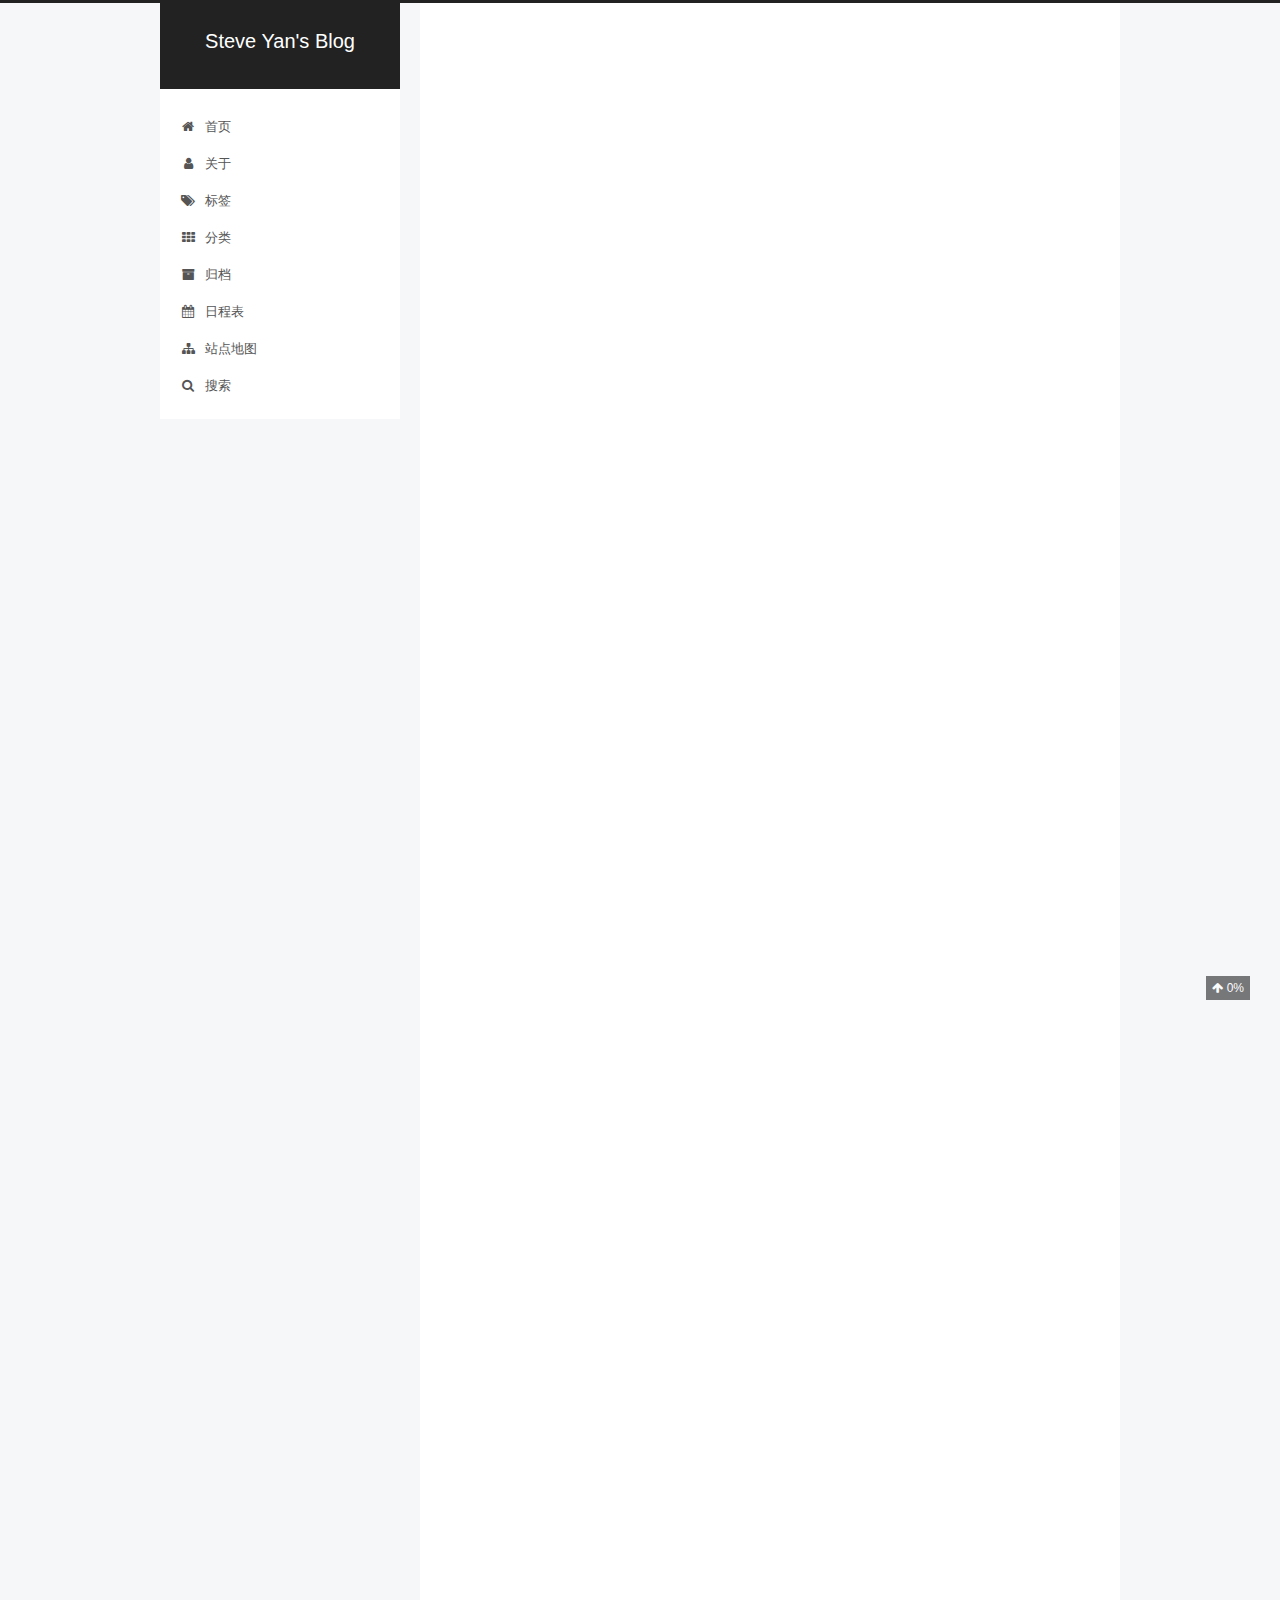
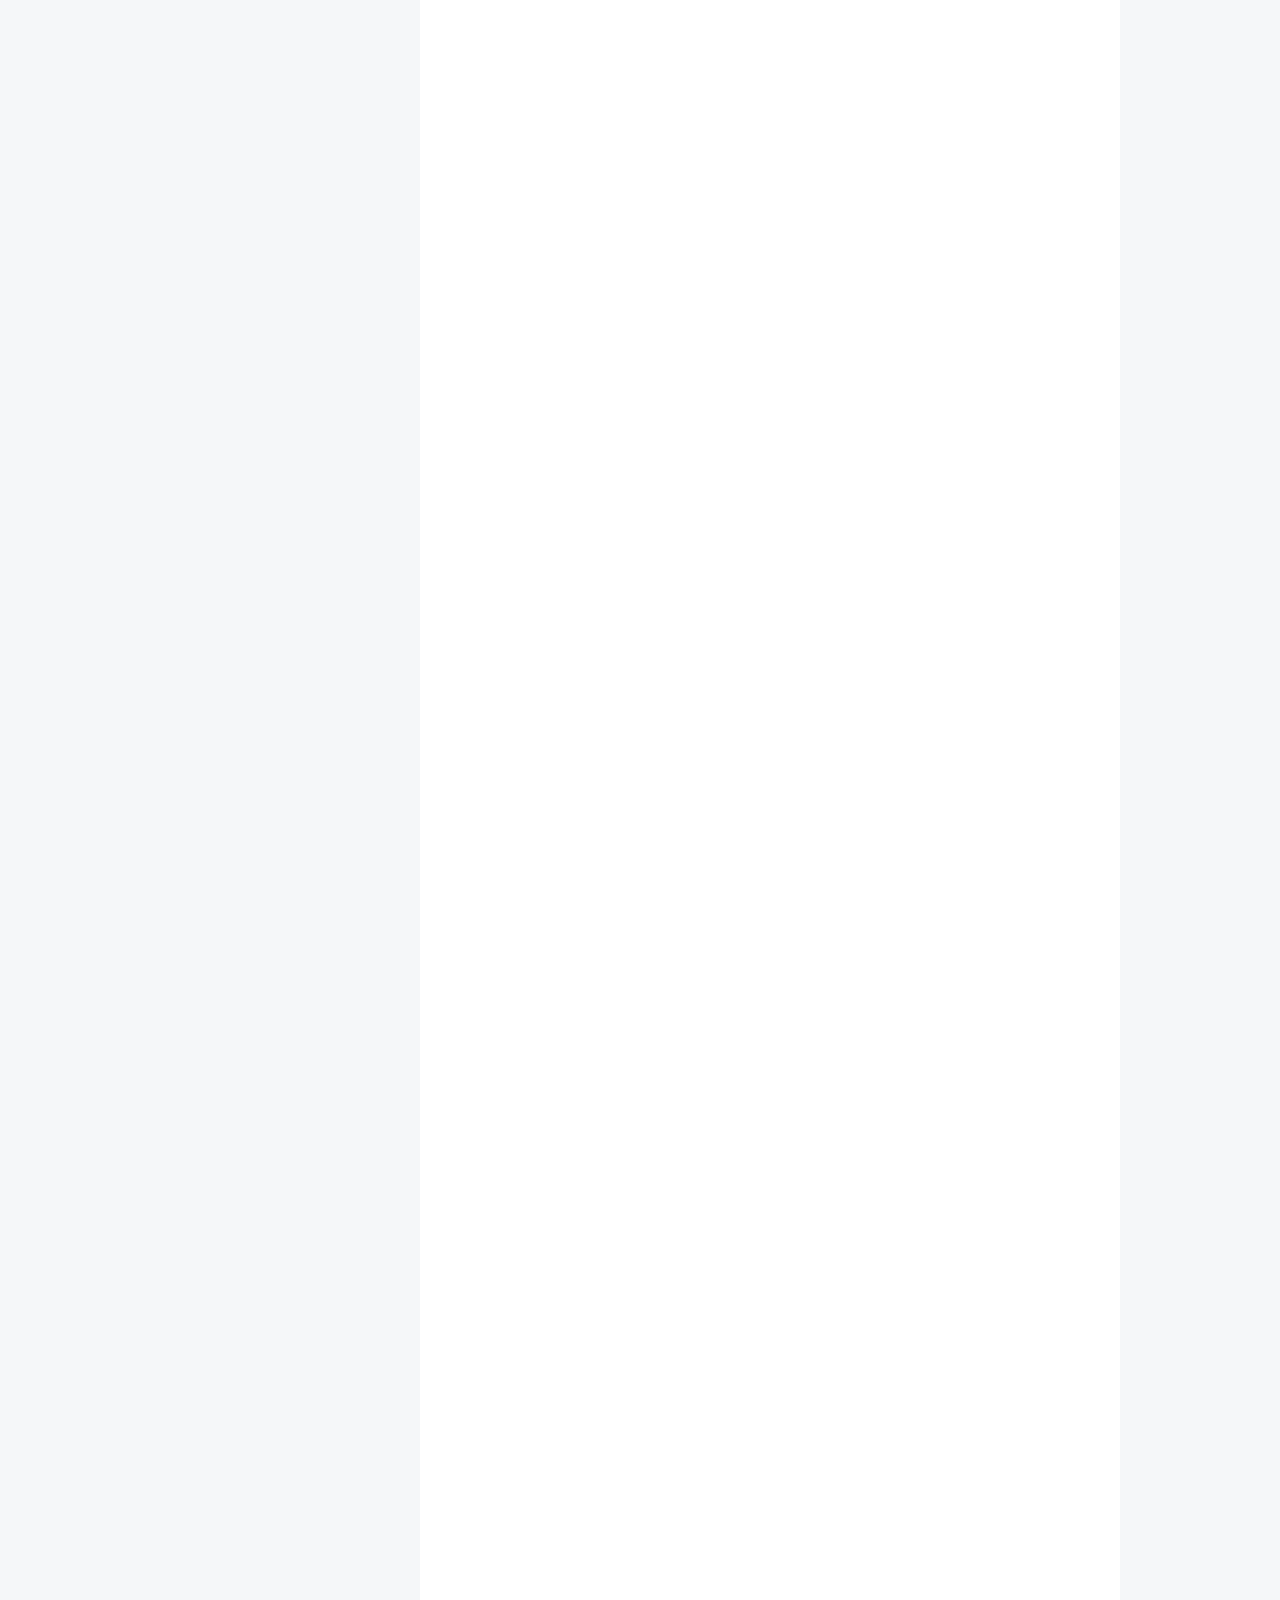
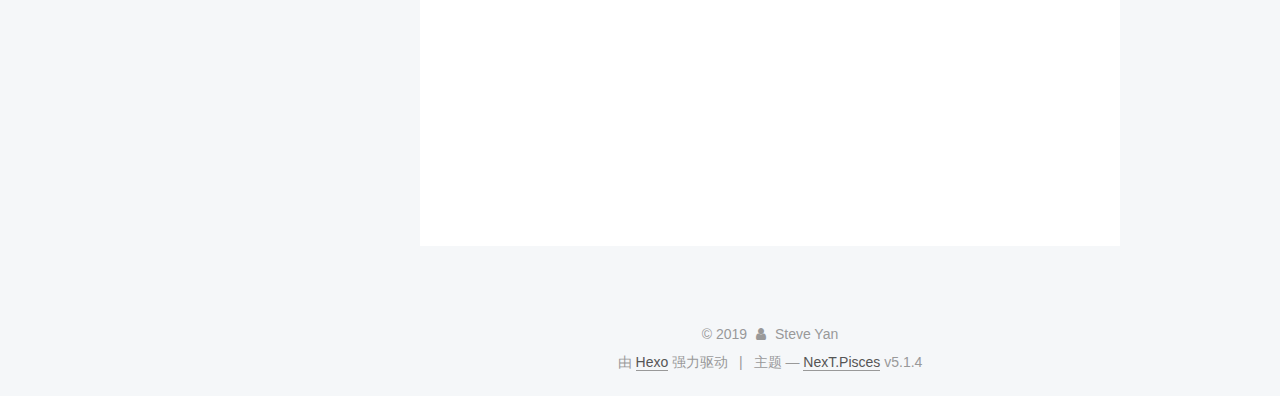
==== commit 01f7a5e9: "Site updated: 2019-07-19 08:16:06" ====
--- a/index.html
+++ b/index.html
@@ -313,6 +313,177 @@
   
   
   <div class="post-block">
+    <link itemprop="mainEntityOfPage" href="http://yoursite.com/2019/07/08/positive-discipline1/">
+
+    <span hidden itemprop="author" itemscope itemtype="http://schema.org/Person">
+      <meta itemprop="name" content="Steve Yan">
+      <meta itemprop="description" content>
+      <meta itemprop="image" content="/images/avatar.gif">
+    </span>
+
+    <span hidden itemprop="publisher" itemscope itemtype="http://schema.org/Organization">
+      <meta itemprop="name" content="Steve Yan's Blog">
+    </span>
+
+    
+      <header class="post-header">
+
+        
+        
+          <h1 class="post-title" itemprop="name headline">
+                
+                <a class="post-title-link" href="/2019/07/08/positive-discipline1/" itemprop="url">正面管教</a></h1>
+        
+
+        <div class="post-meta">
+          <span class="post-time">
+            
+              <span class="post-meta-item-icon">
+                <i class="fa fa-calendar-o"></i>
+              </span>
+              
+                <span class="post-meta-item-text">发表于</span>
+              
+              <time title="创建于" itemprop="dateCreated datePublished" datetime="2019-07-08T08:32:49+08:00">
+                2019-07-08
+              </time>
+            
+
+            
+
+            
+          </span>
+
+          
+
+          
+            
+          
+
+          
+          
+
+          
+
+          
+
+          
+
+        </div>
+      </header>
+    
+
+    
+    
+    
+    <div class="post-body" itemprop="articleBody">
+
+      
+      
+
+      
+        
+          
+            <blockquote>
+<p>七项重要的感知力和技能</p>
+</blockquote>
+<p>1.对个人能力的感知力-“我能行”</p>
+<p>2.对自己在重要关系中的价值的感知力-“我的贡献有价值，大家确实需要我”</p>
+<p>3.对自己在生活中的力量或影响的感知力-“我能够影响发生在自己身上的事情”</p>
+<p>4.内省能力强：有能力理解个人的情绪，并能利用这种理解做到自律以及自我控制</p>
+<p>5.人际沟通能力强：善于与他人合作，并在沟通、协作、协商、分享、共情和倾听的基础上建立友谊</p>
+<p>6.整体把握能力强：以有责任感、适应力、灵活性和正直的态度来对待日常生活中的各种限制以及行为后果</p>
+<p>7.判断能力强：运用智慧，根据适宜的价值观来评估局面</p>
+<p><img src="/Users/doway/myblog/source/_posts/image-20190709122022904.png" alt="image-20190709122022904"></p>
+<blockquote>
+<p>孩子不再像”过去的好时光”</p>
+</blockquote>
+<p>1.今天的成年人已不再给孩子树立服从和顺从的榜样了</p>
+<p>2.今天的孩子很少有机会培养责任感和上进心</p>
+<blockquote>
+<p>三种管教孩子的方式？有什么区别？</p>
+</blockquote>
+<table>
+<thead>
+<tr>
+<th>互动方式</th>
+<th>主要表现</th>
+</tr>
+</thead>
+<tbody><tr>
+<td>严厉<br>(过度控制)</td>
+<td>-有规矩但没有自由<br>-没有选择<br>-“我要你怎么做，你就得怎么做”</td>
+</tr>
+<tr>
+<td>娇纵<br>(没有限制)</td>
+<td>-有自由但没有规矩<br>-无限制的选择<br>-“你想怎么做，就怎么做”</td>
+</tr>
+<tr>
+<td>正面管教<br>(有权威的；和善与坚定并行)</td>
+<td>-有规矩也有自由<br>-有限制的选择<br>-“在尊重别人的前提下，你可以选择”</td>
+</tr>
+</tbody></table>
+<blockquote>
+<p>“当心是什么在起作用”？</p>
+</blockquote>
+<p>我们必须当心，当长期效果是负面效果时，到底是什么在起作用</p>
+<blockquote>
+<p>惩罚造成的四个”R”</p>
+</blockquote>
+<p>1.愤恨(Resentment) - “这不公平！我不能相信大人！”</p>
+<p>2.报复(Revenge) - “这回他们赢了，但我会扳回来的！”</p>
+<p>3.反叛(Rebellion) - “我偏要对着干，以证明我不是必须按他们的要求去做”</p>
+<p>4.退缩(Retreat) - </p>
+<p>​    a. 偷偷摸摸 - “我下次绝不让他抓到”</p>
+<p>​    b.自卑 - “我是个坏孩子”</p>
+
+          
+        
+      
+    </div>
+    
+    
+    
+
+    
+
+    
+
+    
+
+    <footer class="post-footer">
+      
+
+      
+
+      
+
+      
+      
+        <div class="post-eof"></div>
+      
+    </footer>
+  </div>
+  
+  
+  
+  </article>
+
+
+    
+      
+
+  
+
+  
+  
+  
+
+  <article class="post post-type-normal" itemscope itemtype="http://schema.org/Article">
+  
+  
+  
+  <div class="post-block">
     <link itemprop="mainEntityOfPage" href="http://yoursite.com/2019/07/03/hexo-blog/">
 
     <span hidden itemprop="author" itemscope itemtype="http://schema.org/Person">
@@ -609,7 +780,7 @@
               
                 <a href="/archives/">
               
-                  <span class="site-state-item-count">2</span>
+                  <span class="site-state-item-count">3</span>
                   <span class="site-state-item-name">日志</span>
                 </a>
               </div>
--- a/css/main.css
+++ b/css/main.css
@@ -1833,7 +1833,7 @@
   width: 4px;
   height: 4px;
   border-radius: 50%;
-  background: #fff;
+  background: #41a3a2;
 }
 .links-of-blogroll {
   font-size: 13px;
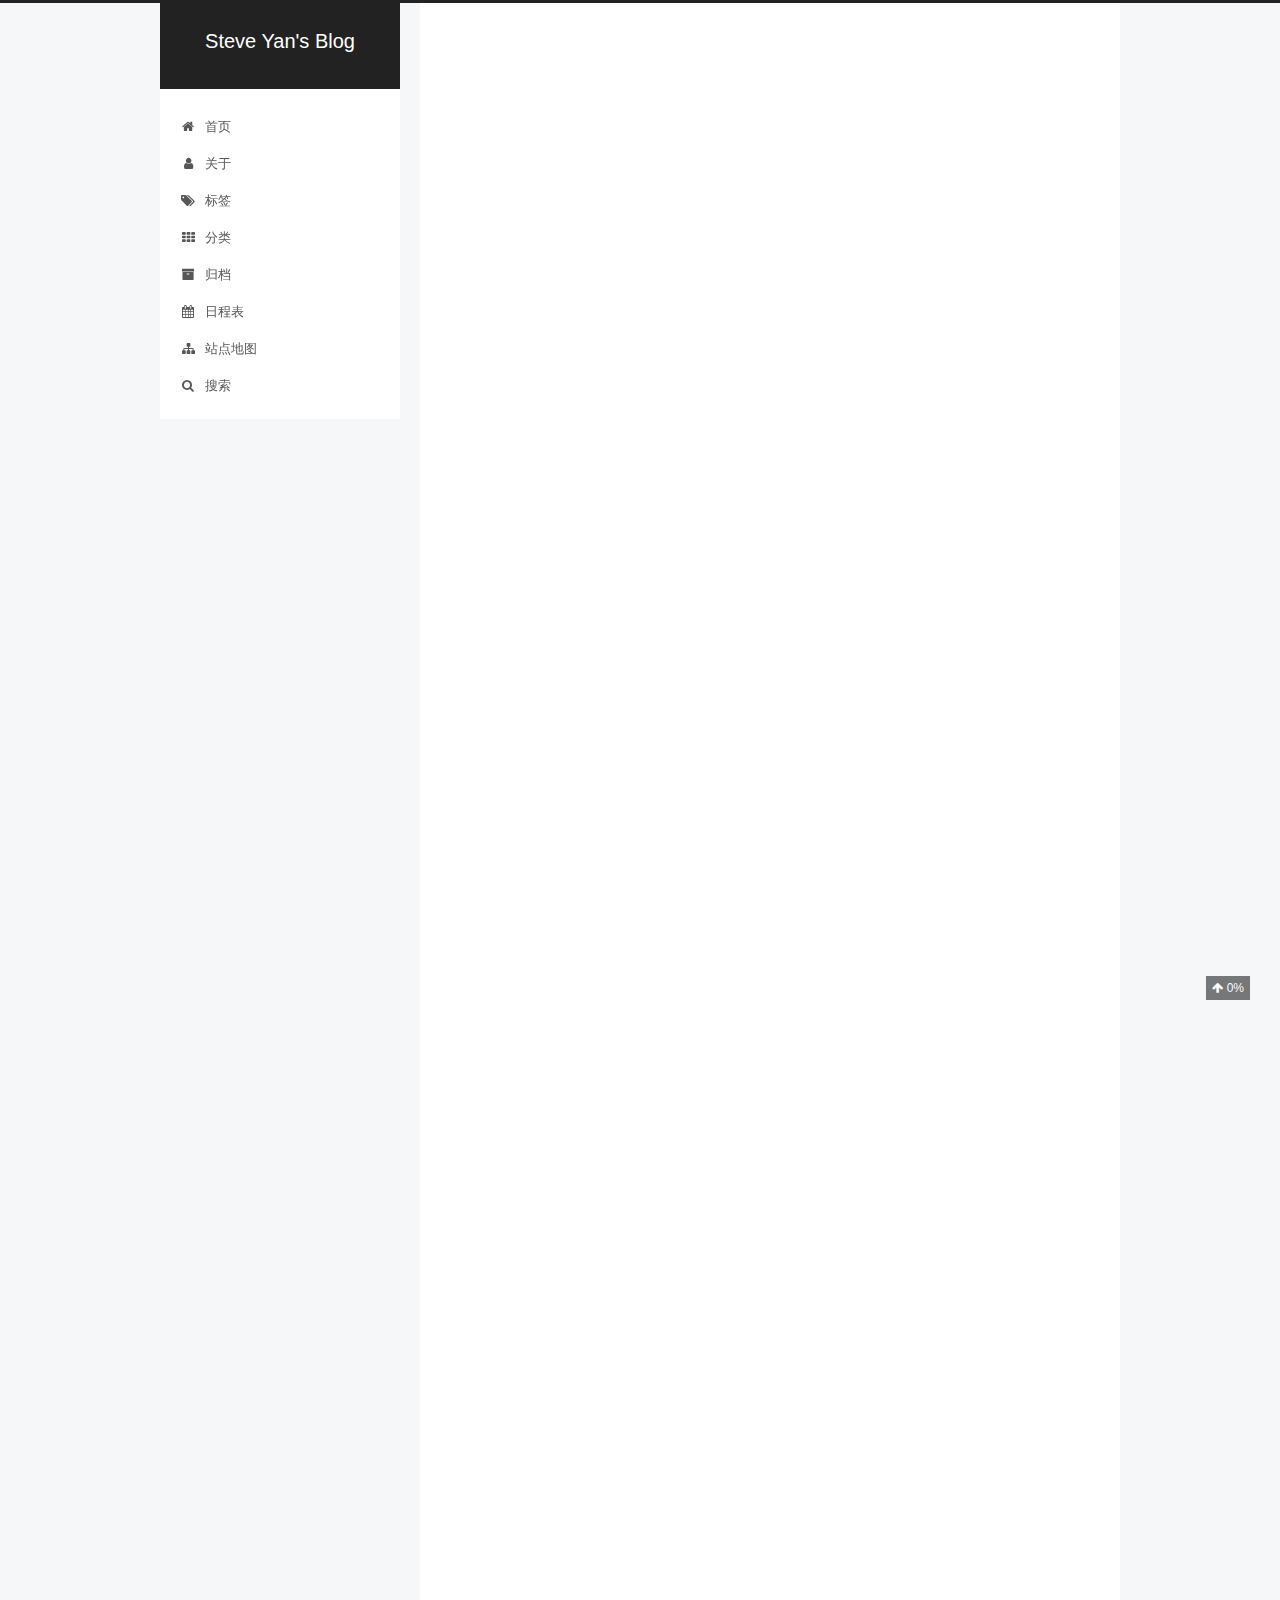
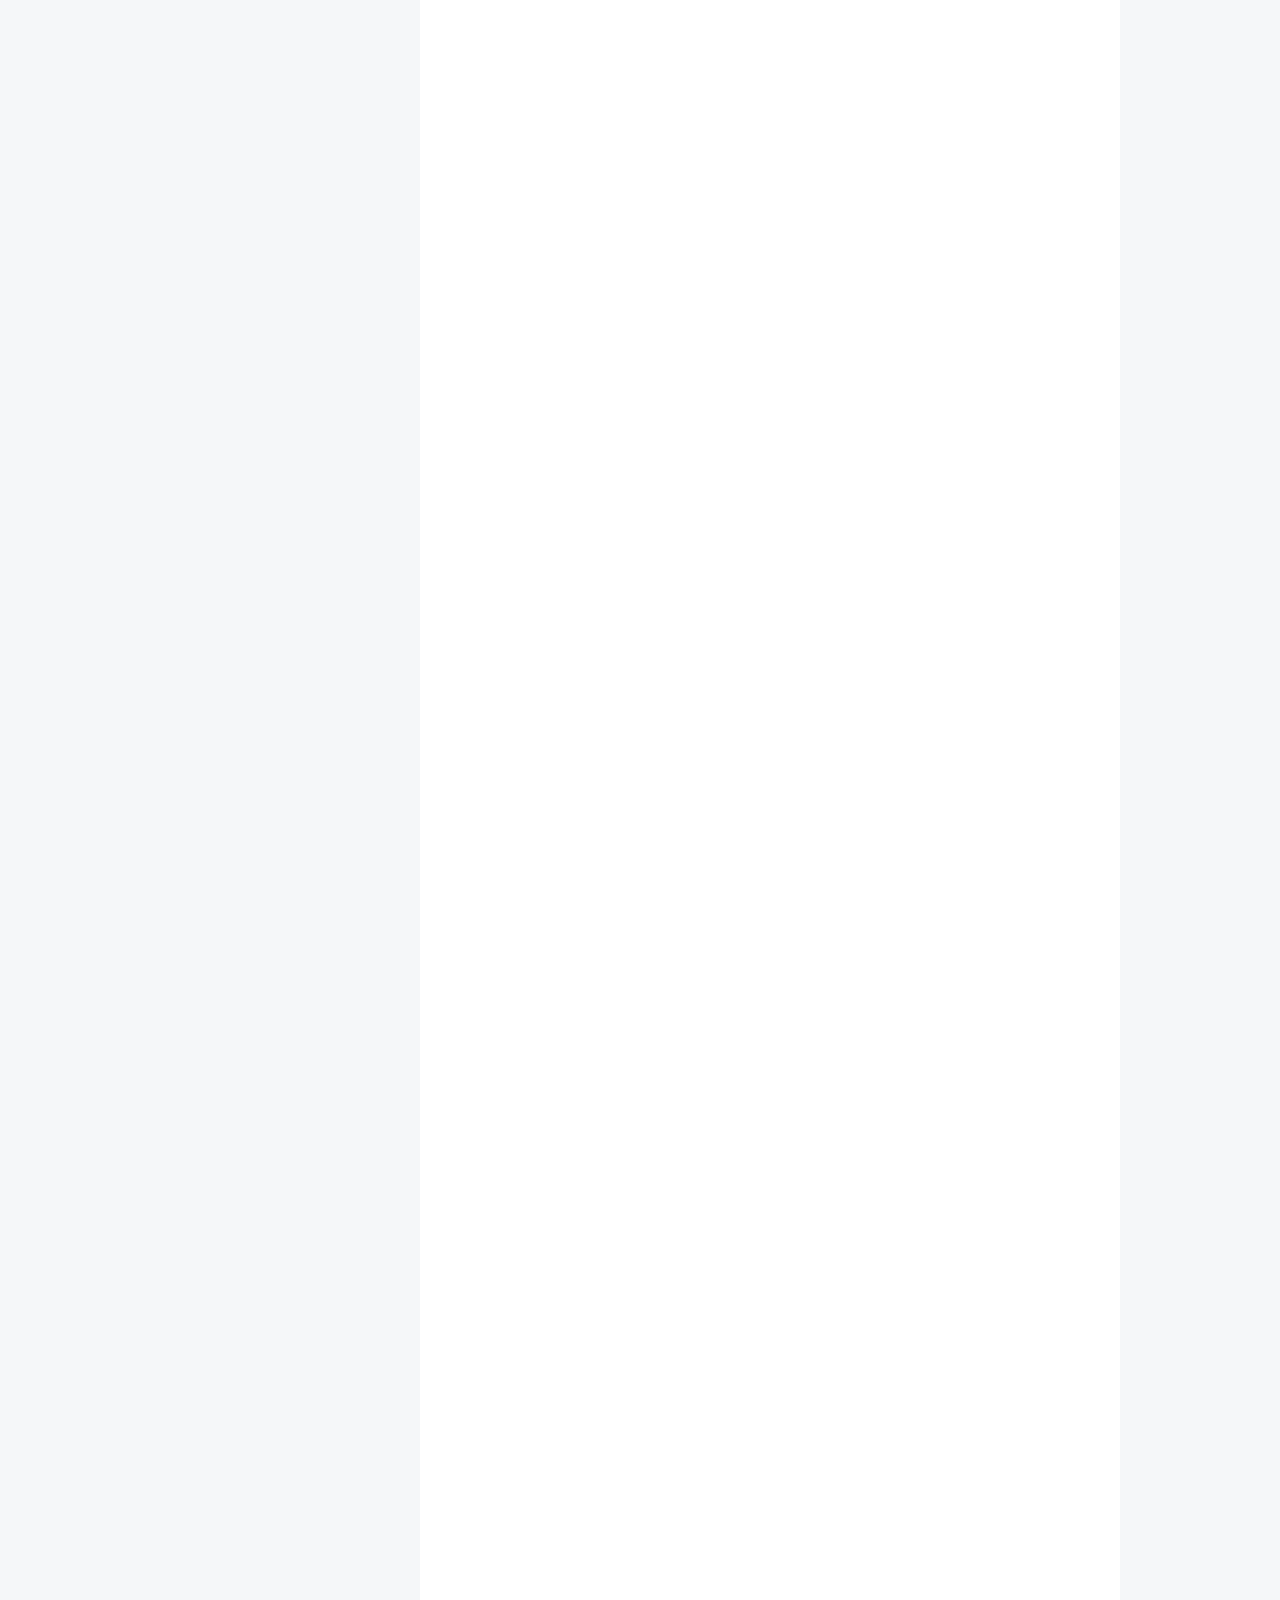
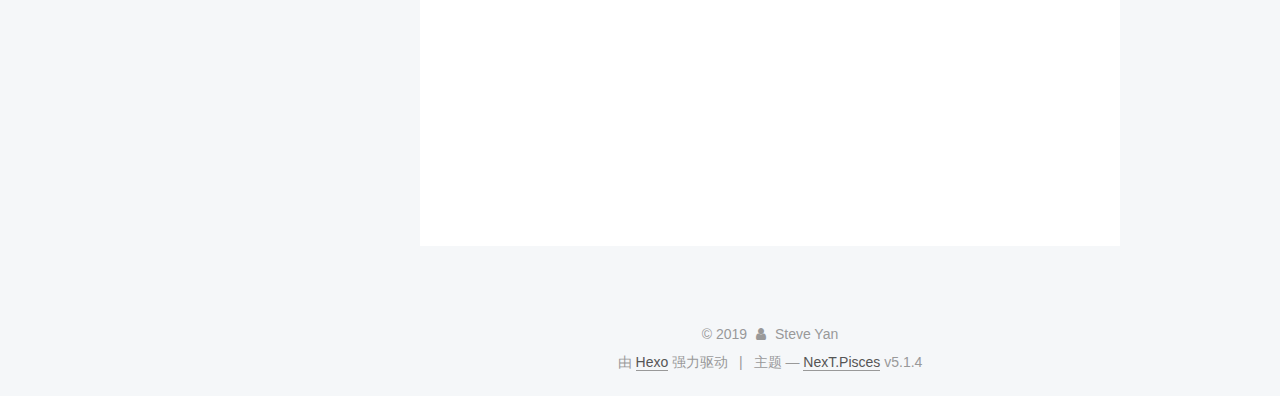
==== commit a75da3fa: "Site updated: 2019-07-19 10:48:02" ====
--- a/index.html
+++ b/index.html
@@ -394,7 +394,7 @@
 <p>5.人际沟通能力强：善于与他人合作，并在沟通、协作、协商、分享、共情和倾听的基础上建立友谊</p>
 <p>6.整体把握能力强：以有责任感、适应力、灵活性和正直的态度来对待日常生活中的各种限制以及行为后果</p>
 <p>7.判断能力强：运用智慧，根据适宜的价值观来评估局面</p>
-<p><img src="/Users/doway/myblog/source/_posts/image-20190709122022904.png" alt="image-20190709122022904"></p>
+<p><img src="/positive-discipline1/image-20190709122022904.png" alt="image-20190709122022904"></p>
 <blockquote>
 <p>孩子不再像”过去的好时光”</p>
 </blockquote>
--- a/css/main.css
+++ b/css/main.css
@@ -1833,7 +1833,7 @@
   width: 4px;
   height: 4px;
   border-radius: 50%;
-  background: #41a3a2;
+  background: #ff812f;
 }
 .links-of-blogroll {
   font-size: 13px;
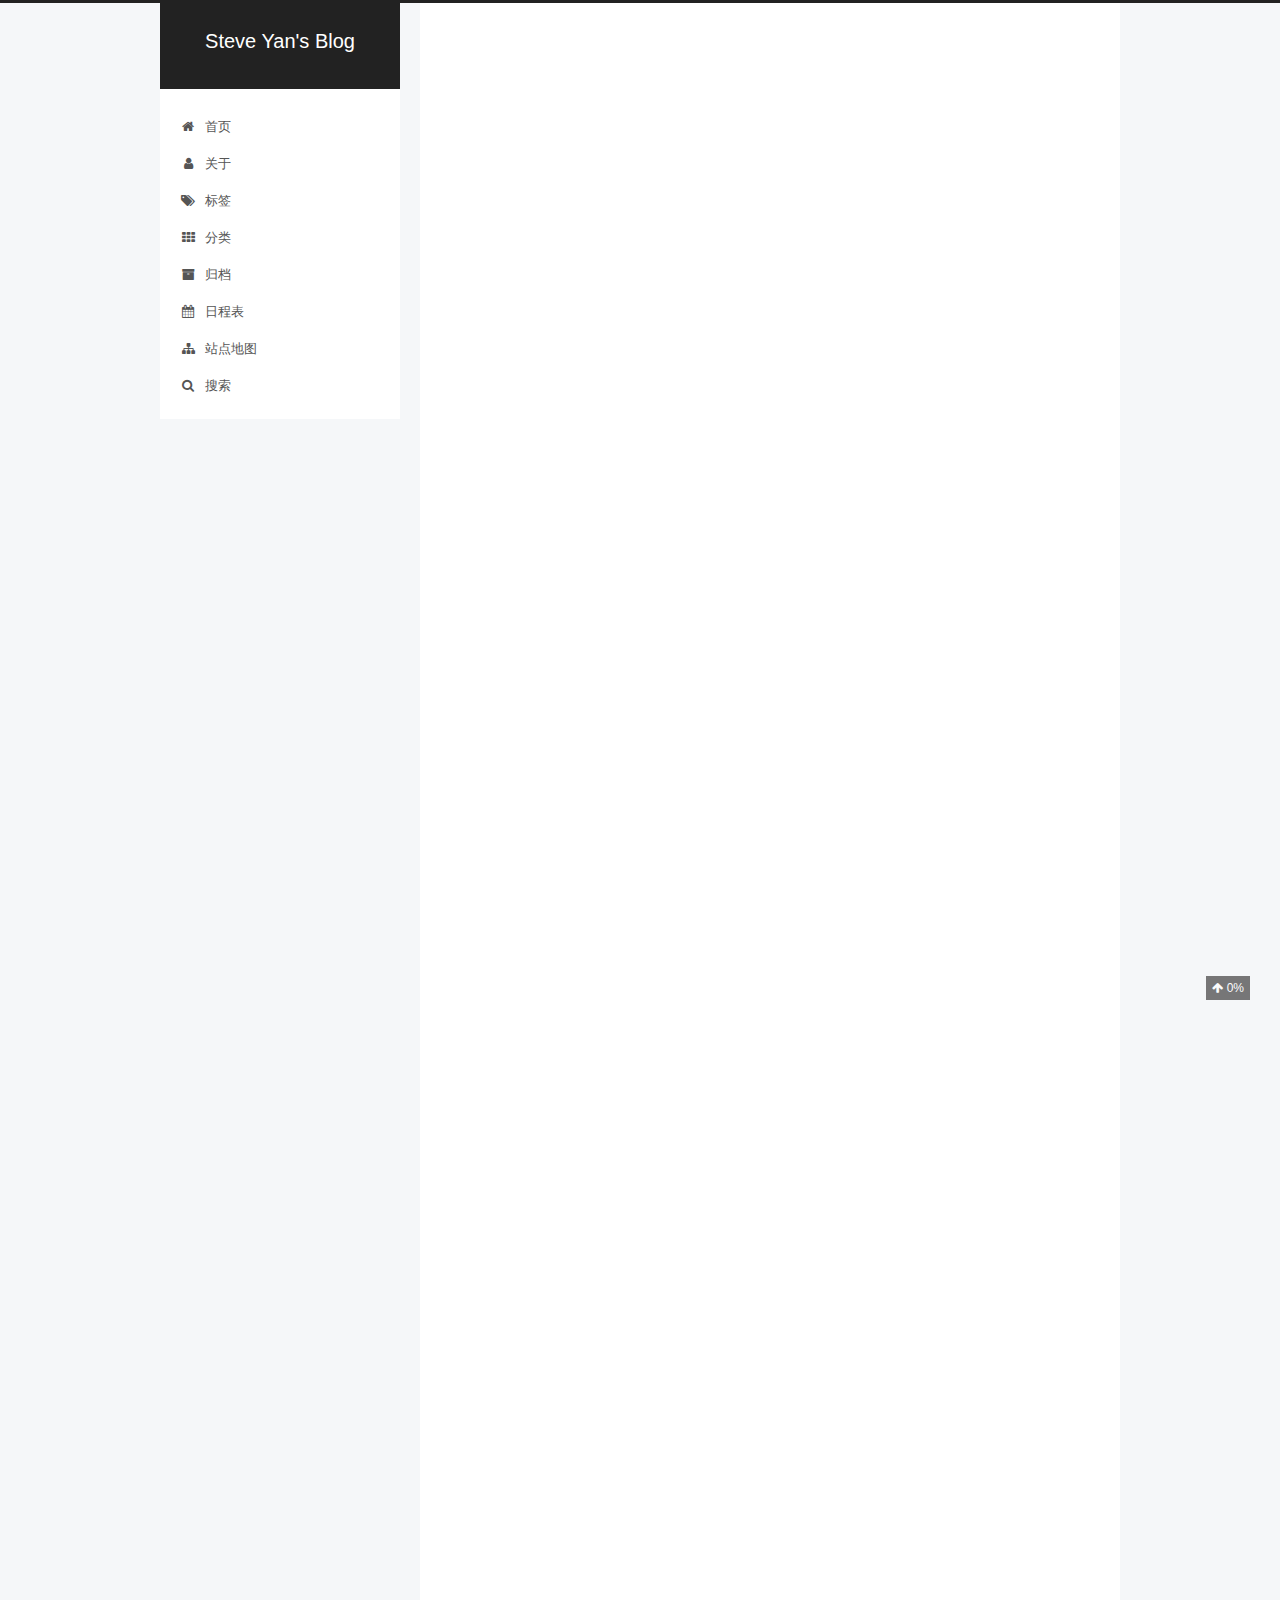
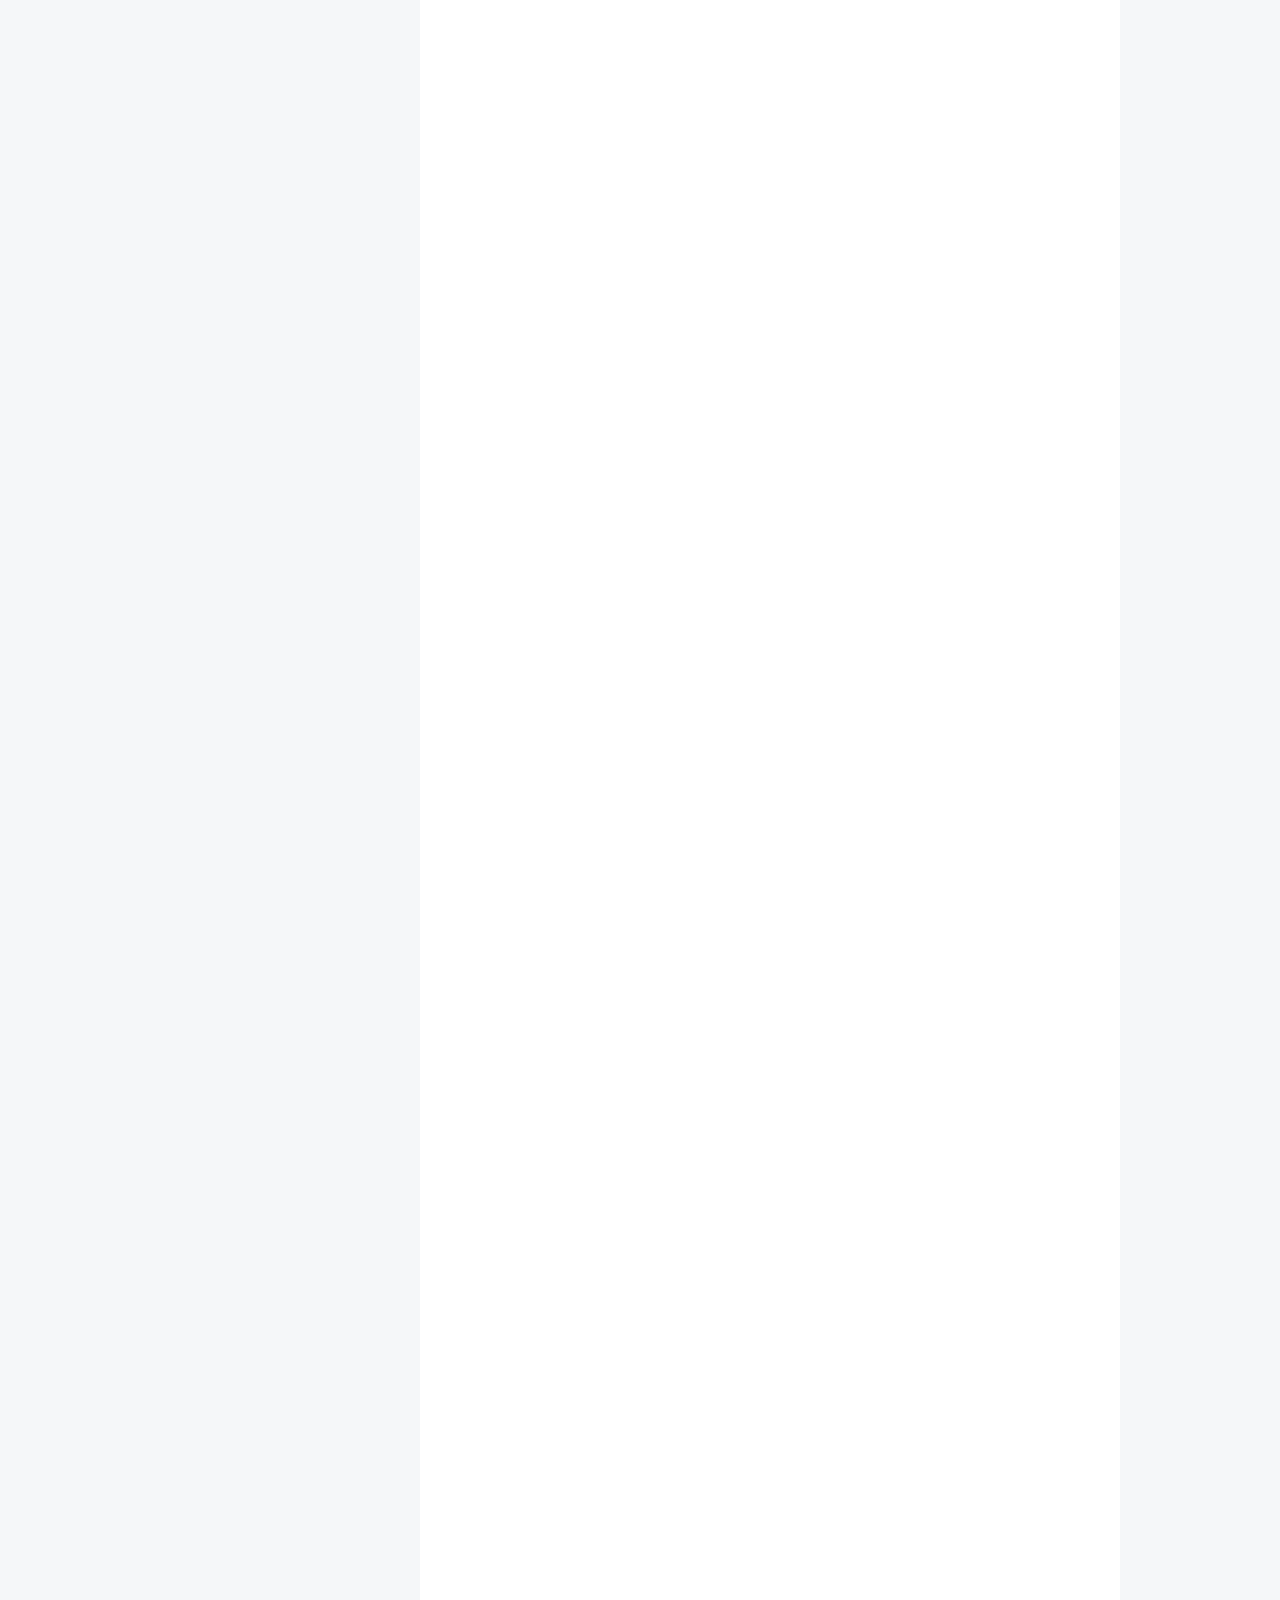
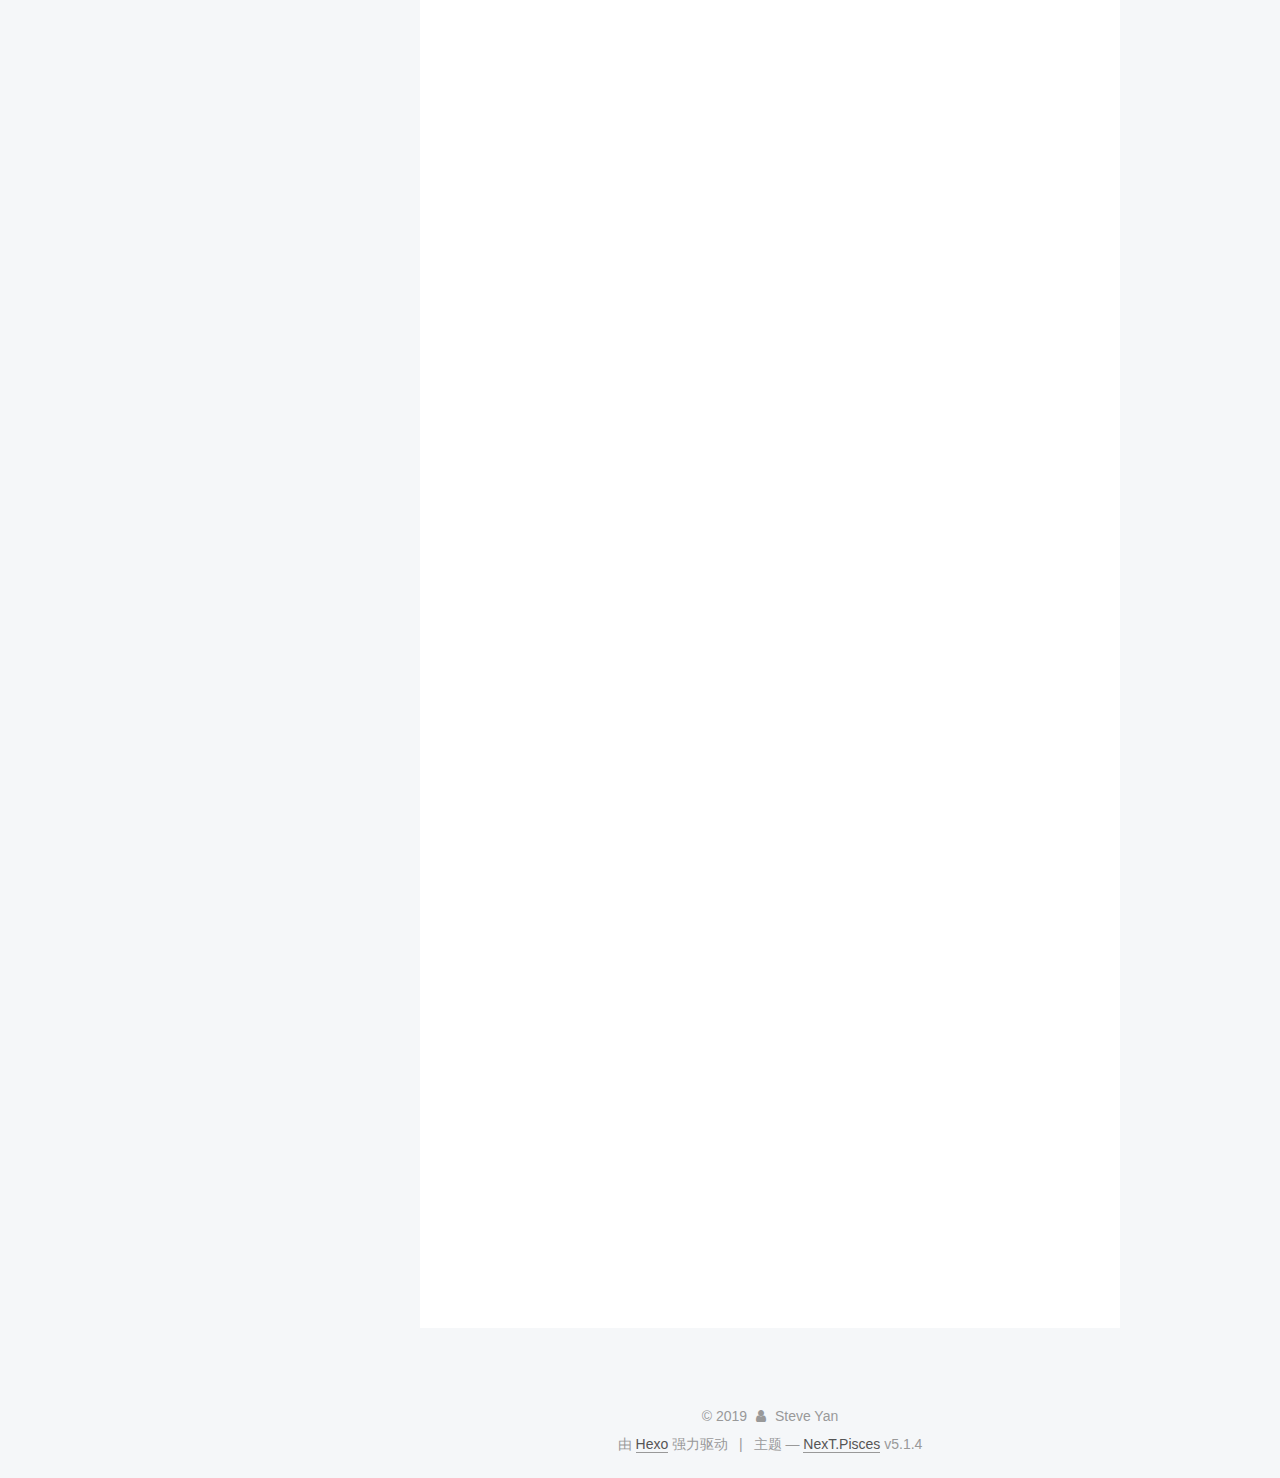
==== commit 9d90bc28: "Site updated: 2019-07-19 14:21:57" ====
--- a/index.html
+++ b/index.html
@@ -394,7 +394,7 @@
 <p>5.人际沟通能力强：善于与他人合作，并在沟通、协作、协商、分享、共情和倾听的基础上建立友谊</p>
 <p>6.整体把握能力强：以有责任感、适应力、灵活性和正直的态度来对待日常生活中的各种限制以及行为后果</p>
 <p>7.判断能力强：运用智慧，根据适宜的价值观来评估局面</p>
-<p><img src="/positive-discipline1/image-20190709122022904.png" alt="image-20190709122022904"></p>
+<p><img src="../images/image-20190709122022904.png" alt="image-20190709122022904"></p>
 <blockquote>
 <p>孩子不再像”过去的好时光”</p>
 </blockquote>
--- a/css/main.css
+++ b/css/main.css
@@ -1833,7 +1833,7 @@
   width: 4px;
   height: 4px;
   border-radius: 50%;
-  background: #ff812f;
+  background: #fff0fc;
 }
 .links-of-blogroll {
   font-size: 13px;
